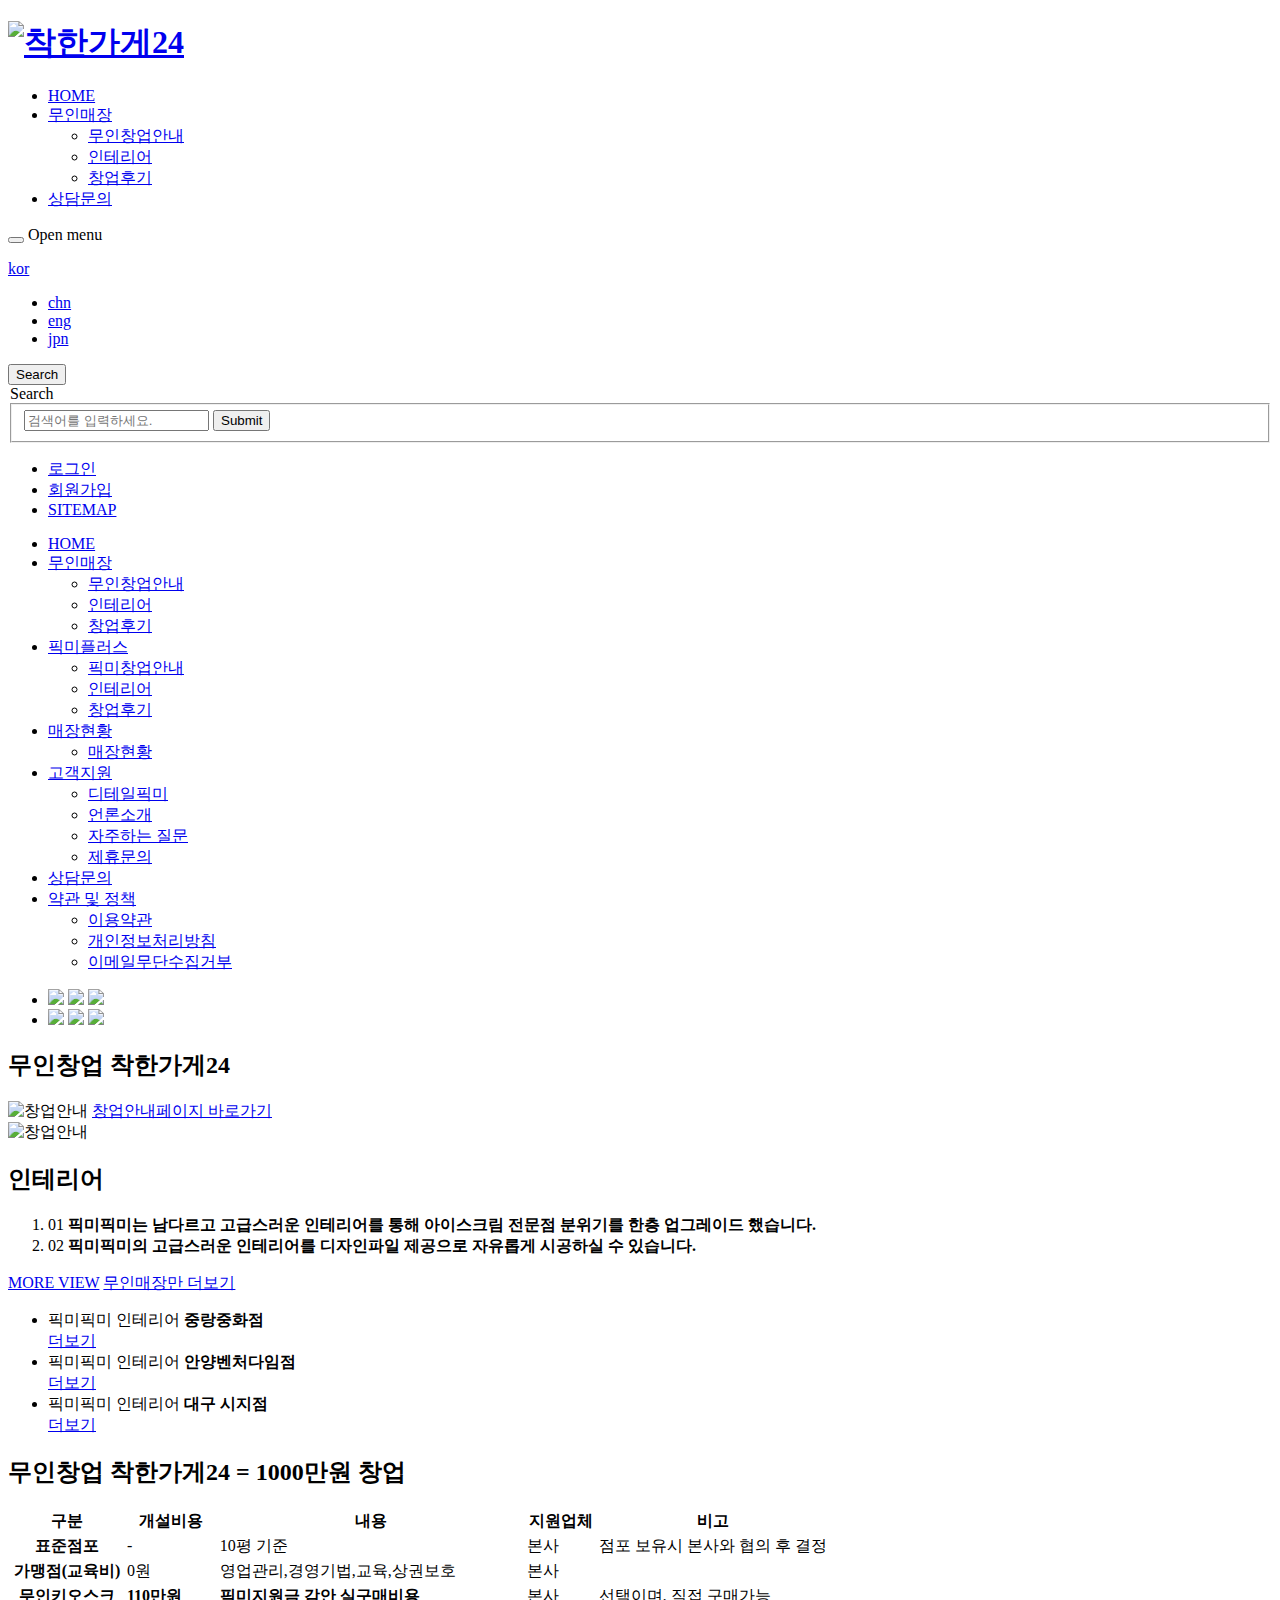
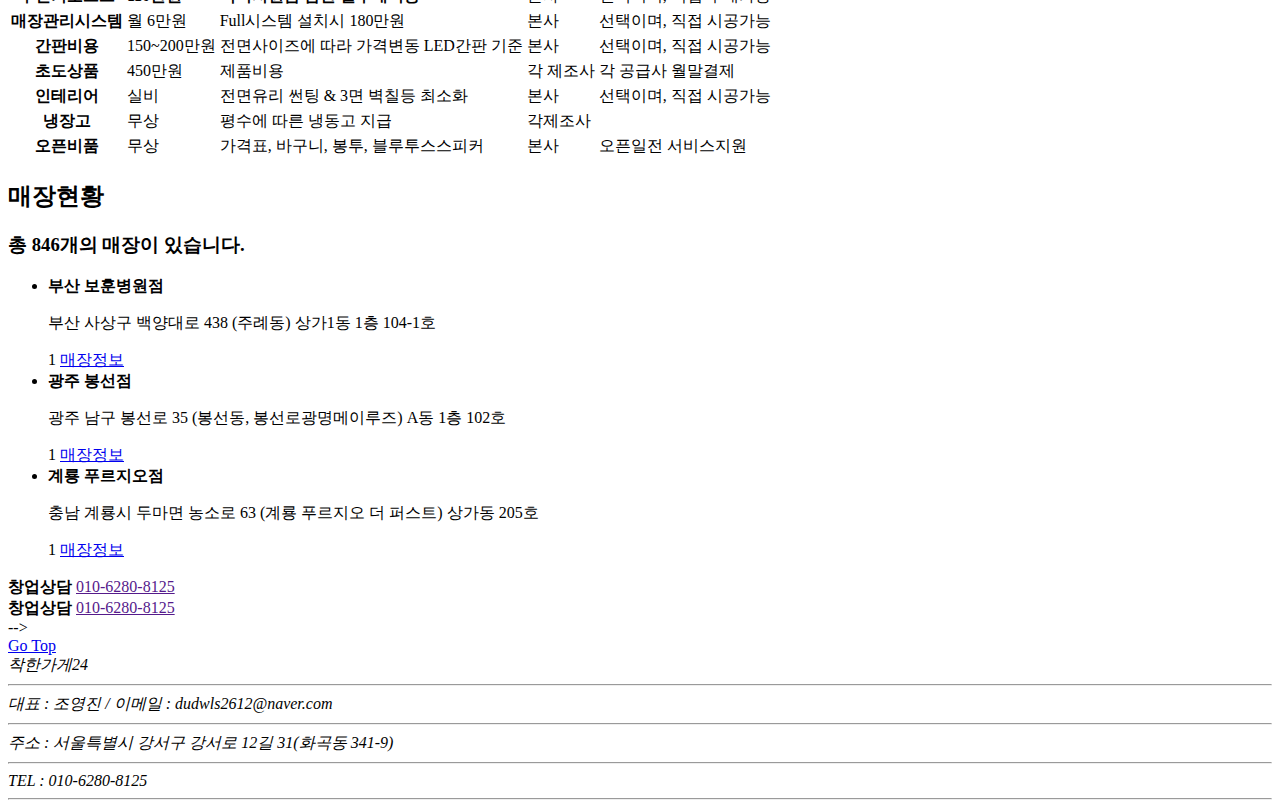
==== index.html @ 2c9baa4f "Add files via upload" ====
<!DOCTYPE html>
<html class="kor">
<head>
<title>착한가게24</title>
<meta name="description" content="착한가게24" />
<meta property="og:type" content="website" />
<meta property="og:title" content="착한가게24" />
<meta property="og:description" content="착한가게24" />
<meta property="og:url" content="http://webmaker21.net" />
<meta name="google-site-verification" content="">
<meta http-equiv="content-type" content="text/html; charset=UTF-8"/>
<!-- <meta http-equiv="X-UA-Compatible" content="IE=edge" /> -->
<!-- <meta name="format-detection" content="telephone=no" /> -->
<!-- <meta name="viewport" content="width=device-width, initial-scale=1, minimum-scale=1, maximum-scale=3, user-scalable=no"> -->
<link rel="stylesheet" type="text/css" href="/chackhan24/css/common.css" />
<link rel="stylesheet" type="text/css" href="/chackhan24/css/global.css" />
<link rel="stylesheet" type="text/css" href="/chackhan24/css/respond.css" />
<script type="text/javascript" src="/chackhan24/js/html5.js"></script>
<script type="text/javascript" src="/chackhan24/js/jquery.min.js"></script>
<script type="text/javascript" src="/chackhan24/js/global.js"></script>
<script type="text/javascript" src="/chackhan24/js/java.js"></script>
<!--[if lt IE 10]>
<script type="text/javascript" src="/js/placeholder.js"></script>
<![endif]-->
<script type="text/javascript" src="/chackhan24/js/sb_board.js"></script>
<script type="text/javascript" src="/chackhan24/js/web.util.js"></script>

<!-- language 처리 script (현재 언어와 호출 언어가 상이한 경우의 처리) -->
<script type="text/javascript">
var href = window.document.location.href;
var now_language = 'kor';
if(href.indexOf('http://')!=-1){
	var protocols = 'http://';
}
if(href.indexOf('https://')!=-1){
	var protocols = 'https://';
}
var domain = href.replace(protocols,'');
if(domain.indexOf('/')!=-1){
	domain = domain.substring(0,domain.indexOf('/'));
}

			if(href.indexOf(protocols + domain + "/chn/")!=-1){
				var call_language = "chn";
			}
		
			if(href.indexOf(protocols + domain + "/eng/")!=-1){
				var call_language = "eng";
			}
		
			if(href.indexOf(protocols + domain + "/kor/")!=-1){
				var call_language = "kor";
			}
		
			if(href.indexOf(protocols + domain + "/jpn/")!=-1){
				var call_language = "jpn";
			}
		if(call_language && now_language != call_language){
	if(href.indexOf('?')!=-1){
		window.document.location.href = href + '&language=' + call_language;
	}else{
		window.document.location.href = href + '?language=' + call_language;
	}
}
</script>
</head>
<body>

	<div id="wrap">
		<div id="_device_pc"></div>
<div id="_device_ta"></div>
<div id="_device_mo"></div>

<!--
PC,Mobile 공통 header
-->
<header id="header">
	<div class="inner">

		<!-- logo -->
		<a href="/" class="logo"><h1><img src="/chackhan24/img/logo3.png" alt="착한가게24"/></h1></a>

		<!-- gnb -->
		<ul id="gnb">
			<!--
주소/?laguage=가 kor인 경우 /company/aboutus => _subpage/kor/company/aboutus.php
주소/?laguage=가 eng인 경우 /company/aboutus => _subpage/eng/company/aboutus.php
-->
<li class="active">
	<a href="/">HOME</a>
</li>

<li class="">
	<a href="/chackhan24/manless/startup1.html">무인매장</a>
	<ul>
		<li class=""><a href="/chackhan24/manless/startup1.html">무인창업안내</a></li>
		<li class=""><a href="/chackhan24/board/interior1?ca=무인창업">인테리어</a></li>
		<li class=""><a href="/chackhan24/board/review1?ca=무인창업">창업후기</a></li>
	</ul>
</li>

<li class=" cs">
	<a href="/customer/inquiry">상담문의</a>
</li>
		</ul>

		<!-- tnb -->
		<ul id="tnb" style="display: none;">
						<li><a href="/member/login">로그인</a></li>
			<li><a href="/member/join">회원가입</a></li>
			            <li><a href="#" data-ajaxpop="/popup/sitemap">SITEMAP</a></li>
		</ul>

		<!-- language select -->
		<div id="hd-lan" style="display: none;">
			<a href="#">kor</a>
			<ul>
								<li><a href="/?language=chn">chn</a></li>
								<li><a href="/?language=eng">eng</a></li>
								<li><a href="/?language=jpn">jpn</a></li>
							</ul>
		</div>

		<!-- search -->
		<div id="hd-sch" style="display: none;">
			<button type="button" class="btn">Search</button>
			<form action="">
				<legend>Search</legend>
				<fieldset>
					<input type="text" class="inp" name="" id="" placeholder="검색어를 입력하세요." />
					<button type="submit" class="sbm">Submit</button>
				</fieldset>
			</form>
		</div>

		<!-- slide button -->
        <div id="slide-btn">
			<button><span></span></button>
			Open menu
		</div>

	</div>
</header>
<div id="drdw"><ul class="inner"></ul></div>


<!--
Mobile 햄버거메뉴
-->
<div id="slide-menu">
	<div class="tit">

		<!-- language select -->
		<div id="hd-lan-mo">
			<a href="#">kor</a>
			<ul>
								<li><a href="/?language=chn">chn</a></li>
								<li><a href="/?language=eng">eng</a></li>
								<li><a href="/?language=jpn">jpn</a></li>
							</ul>
		</div>

		<!-- search -->
		<div id="hd-sch-mo">
			<button type="button" class="btn">Search</button>
			<form action="">
				<legend>Search</legend>
				<fieldset>
					<input type="text" class="inp" name="" id="" placeholder="검색어를 입력하세요." />
					<button type="submit" class="sbm">Submit</button>
				</fieldset>
			</form>
		</div>
		<a href="#" id="slide-close"></a>

	</div>

	<!-- tnb -->
	<ul id="tnb-mo">
				<li><a href="/member/login">로그인</a></li>
		<li><a href="/member/join">회원가입</a></li>
		        <li><a href="#" data-ajaxpop="/popup/sitemap">SITEMAP</a></li>
	</ul>

	<!-- gnb -->
	<ul id="gnb-mo">
		<!--
주소/?laguage=가 kor인 경우 /company/aboutus => _subpage/kor/company/aboutus.php
주소/?laguage=가 eng인 경우 /company/aboutus => _subpage/eng/company/aboutus.php
-->
<li class="active">
	<a href="/">HOME</a>
</li>

<li class="">
	<a href="/manless/startup1">무인매장</a>
	<ul>
		<li class=""><a href="/manless/startup1">무인창업안내</a></li>
		<li class=""><a href="/board/interior1?ca=무인창업">인테리어</a></li>
		<li class=""><a href="/board/review1?ca=무인창업">창업후기</a></li>
	</ul>
</li>

<li class="">
	<a href="/pickme/startup2_2">픽미플러스</a>
	<ul>
		<li class=""><a href="/pickme/startup2_2">픽미창업안내</a></li>
		<li class=""><a href="/board/interior2?ca=픽미강점">인테리어</a></li>
		<li class=""><a href="/board/review2?ca=픽미강점">창업후기</a></li>
	</ul>
</li>

<li class="">
	<a href="/store/store">매장현황</a>
	<ul>
		<li class=""><a href="/store/store">매장현황</a></li>
	</ul>
</li>

<li class="">
	<a href="/board/detail">고객지원</a>
	<ul>
		<li class=""><a href="/board/detail">디테일픽미</a></li>
		<li class=""><a href="/board/media">언론소개</a></li>
		<li class=""><a href="/board/faq">자주하는 질문</a></li>
		<li class=""><a href="/board/partner">제휴문의</a></li>
	</ul>
</li>
<li class=" cs">
	<a href="/customer/inquiry">상담문의</a>
</li>

<li class=" hidden-gnb">
	<a href="/doc/policy">약관 및 정책</a>
	<ul>
		<li class=""><a href="/doc/policy">이용약관</a></li>
		<li class=""><a href="/doc/private">개인정보처리방침</a></li>
		<li class=""><a href="/doc/antiemail">이메일무단수집거부</a></li>
	</ul>
</li>
	</ul>
</div>
<div id="slide-bg"></div>

		<section id="main">
			<div id="content">
<style>
/* html {overflow: hidden;} */
</style>

<div id="mainWrap">



	<div class="section visual">
		<ul class="roll">
						<li>
				<a href="" target="_blank" class="__pc"><img src="http://i-pickme.co.kr/superboard/data/banner/2020031613445215843338923400.jpg" /></a>
				<a href="" target="_blank" class="__ta"><img src="http://i-pickme.co.kr/superboard/data/banner/2020031613445215843338923400.jpg" /></a>
				<a href="" target="_blank" class="__mo"><img src="http://i-pickme.co.kr/superboard/data/banner/2020031819522915845287498553_mo.jpg" /></a>
			</li>
						<li>
				<a href="" target="_blank" class="__pc"><img src="http://i-pickme.co.kr/superboard/data/banner/2020031614261415843363743909.jpg" /></a>
				<a href="" target="_blank" class="__ta"><img src="http://i-pickme.co.kr/superboard/data/banner/2020031614261415843363743909.jpg" /></a>
				<a href="" target="_blank" class="__mo"><img src="http://i-pickme.co.kr/superboard/data/banner/2020031819524215845287620679_mo.jpg" /></a>
			</li>
					</ul>
<!-- 		<span class="vis-scr"><img src="/images/main/vis-scroll.png"></span> -->
	</div>

	<section class="section main1">
		<div class="inner">
			<h2 class="main_tit1">무인창업 착한가게24</h2>
<!-- 			<p>985호점이상 매장이 무인 키오스크 설치 매장으로, 운영 노하우와 비용에 있어서 가장 합리적인 운영이 가능합니다.</p> -->
			<div class="con">
				<div class="left">
					<img src="/images/main/main1-img01.png" alt="창업안내">
					<a href="/manless/startup1">창업안내페이지 바로가기</a>
				</div>
				<img src="/images/main/main1-img02.png" alt="창업안내" class="right">
			</div>
		</div>
	</section>

<!-- 	<section class="section main2"> -->
<!-- 		<div class="inner"> -->
<!-- 			<h2 class="main_tit1">무인운영 매장 리뷰 영상</h2> -->
<!-- 			<p>무인 시스템으로 운영되는 픽미픽미를 영상으로 소개합니다.</p> -->
<!-- 			<div class="video"> -->
<!-- 				<iframe src="https://www.youtube.com/embed/ozKjiKqcy8o" frameborder="0" allow="accelerometer; autoplay; encrypted-media; gyroscope; picture-in-picture" allowfullscreen></iframe> -->
<!-- 			</div> -->
<!-- 		</div> -->
<!-- 	</section> -->

	<!-- <section class="section main3">
		<div class="inner">
			<a href="/pickme/startup2_2" class="__pc"><img src="/images/main/main3-img01.png" alt="픽미플러스"></a>
			<a href="/pickme/startup2_2" class="__ta"><img src="/images/main/main3-img01.png" alt="픽미플러스"></a>
			<a href="/pickme/startup2_2" class="__mo"><img src="/images/main/main3-img01-mo.jpg" alt="픽미플러스"></a>
		</div>
	</section> -->


		<section class="section main4">
		<div class="inner">
			<h2 class="main_tit1">인테리어</h2>
			<div class="list">
				<ol>
					<li>
						<span>01</span>
						<strong>픽미픽미는 남다르고 고급스러운 인테리어를 통해 아이스크림 전문점 분위기를 한층 업그레이드 했습니다.</strong>
					</li>
					<li>
						<span>02</span>
						<strong>픽미픽미의 고급스러운 인테리어를 디자인파일 제공으로 자유롭게 시공하실 수 있습니다.</strong>
					</li>
				</ol>
			</div>
			<div class="link">
				<a href="/board/interior2?ca=픽미강점" class="orange">MORE VIEW</a>
				<a href="/board/interior1?ca=무인창업">무인매장만 더보기</a>
			</div>
			<div class="roll_wrap">
				<ul class="roll">
									<li>
<!-- 						<div class="img" style="background-image: url(http://i-pickme.co.kr/superboard/data/board/interior/3659962167_Iel5oMBA_cc68e9f91bced2274aeea555a05ac482ddf9d8a4.jpg);"></div> -->
						<div class="cover">
							<div class="con">
								<span>픽미픽미 인테리어</span>
								<strong>중랑중화점</strong>
								<img src="/images/main/more-icon01.png" alt="">
							</div>
						</div>
						<a href="/board/interior1?viewMode=view&idx=49&ca=무인창업">더보기</a>
					</li>
									<li>
<!-- 						<div class="img" style="background-image: url(http://i-pickme.co.kr/superboard/data/board/interior/3659962167_kWV1efab_f566180285c9580cbe04919c104831431c5ae0a5.jpg);"></div> -->
						<div class="cover">
							<div class="con">
								<span>픽미픽미 인테리어</span>
								<strong>안양벤처다임점</strong>
								<img src="/images/main/more-icon01.png" alt="">
							</div>
						</div>
						<a href="/board/interior1?viewMode=view&idx=48&ca=무인창업">더보기</a>
					</li>
									<li>
<!-- 						<div class="img" style="background-image: url(http://i-pickme.co.kr/superboard/data/board/interior/2106404499_9gaVwEey_3d57a30b4cc50168db6a789976f27afb2c4e95e3.jpg);"></div> -->
						<div class="cover">
							<div class="con">
								<span>픽미픽미 인테리어</span>
								<strong>대구 시지점</strong>
								<img src="/images/main/more-icon01.png" alt="">
							</div>
						</div>
						<a href="/board/interior1?viewMode=view&idx=47&ca=무인창업">더보기</a>
					</li>
				</ul>
			</div>
		</div>
	</section>


	<!-- <section class="section main10">
		<div class="inner2">
            <img src="/images/main/sec8-cen-lef1.png" class="img img1" />
            <img src="/images/main/sec8-cen-lef2.png" class="img img2" />
            <img src="/images/main/sec8-cen-lef3.png" class="img img3" />
            <img src="/images/main/sec8-cen-rig1.png" class="img img4" />
            <img src="/images/main/sec8-cen-rig2.png" class="img img5" />
            <img src="/images/main/sec8-cen-rig3.png" class="img img6" />

            <img src="/images/main/sec8-cen-logo.png" class="logo" />

        </div>
	</section> -->


	<!-- <section class="section main5">
		<div class="inner">
			<h2 class="main_tit1">합리적인 창업자의 선택 "스마트픽미"</h2>
			<p>가맹비 NO! 로얄티 NO!</p>
			<img src="/images/main/main5-img01.png" alt="픽미픽미를 선택해야 하는 이유" class="__pc">
			<img src="/images/main/main5-img01.png" alt="픽미픽미를 선택해야 하는 이유" class="__ta">
			<img src="/images/main/main5-img01-mo.png" alt="픽미픽미를 선택해야 하는 이유" class="__mo">
		</div>
	</section> -->

	<section class="section main12">
		<div class="inner">
			<h2 class="main_tit1">무인창업 착한가게24 = 1000만원 창업</h2>
<!--             <p>“1000호점 오픈으로 검증된 창업비”</p> -->
            <table class="sub_table1 red">
                <thead>
                    <tr>
                        <th>구분</th>
                        <th>개설비용</th>
                        <th>내용</th>
                        <th>지원업체</th>
                        <th>비고</th>
                    </tr>
                </thead>
                <tbody>
                    <tr>
                        <th>표준점포</th>
                        <td>-</td>
                        <td>10평 기준</td>
                        <td>본사</td>
                        <td>점포 보유시 본사와 협의 후 결정</td>
                    </tr>
                    <tr>
                        <th>가맹점(교육비)</th>
                        <td>0원</td>
                        <td>영업관리,경영기법,교육,상권보호</td>
                        <td>본사</td>
                        <td></td>
                    </tr>
                    <tr>
                        <th>무인키오스크</th>
                        <td><strong>110만원</strong></td>
                        <td><strong>픽미지원금 감안 실구매비용</strong></td>
                        <td>본사</td>
                        <td>선택이며, 직접 구매가능</td>
                    </tr>
                    <tr>
                        <th>매장관리시스템</th>
                        <td>월 6만원</td>
                        <td>Full시스템 설치시 180만원</td>
                        <td>본사</td>
                        <td>선택이며, 직접 시공가능</td>
                    </tr>
                    <tr>
                        <th>간판비용</th>
                        <td>150~200만원</td>
                        <td>전면사이즈에 따라 가격변동 LED간판 기준</td>
                        <td>본사</td>
                        <td>선택이며, 직접 시공가능</td>
                    </tr>
                    <tr>
                        <th>초도상품</th>
                        <td>450만원</td>
                        <td>제품비용</td>
                        <td>각 제조사</td>
                        <td>각 공급사 월말결제</td>
                    </tr>
                    <tr>
                        <th>인테리어</th>
                        <td>실비</td>
                        <td>전면유리 썬팅 & 3면 벽칠등  최소화</td>
                        <td>본사</td>
                        <td>선택이며, 직접 시공가능</td>
                    </tr>
                    <tr>
                        <th>냉장고</th>
                        <td>무상</td>
                        <td>평수에 따른 냉동고 지급</td>
                        <td>각제조사</td>
                        <td></td>
                    </tr>
                    <!-- <tr>
                        <th>오픈패키지</th>
                        <td>80만원</td>
                        <td colspan="3">행사제품 2400개 지원,  안내배너,  바구니, 봉투, 블로그홍보</td>
                    </tr> -->
                    <tr>
                        <th>오픈비품</th>
                        <td>무상</td>
                        <td>가격표, 바구니, 봉투, 블루투스스피커</td>
                        <td>본사</td>
                        <td>오픈일전 서비스지원</td>
                    </tr>
                </tbody>
            </table>
		</div>
	</section>

	<!--
	<section class="section main6">
		<div class="inner">
			<h2 class="main_tit1">이유 있는 결과</h2>
			<p>픽미픽미는 정밀하고 정확한 상권분석을 통하여 최적의 매장 위치와 경영 노하우를 컨설팅해드립니다. </p>
			<img src="/images/main/main6-img01.png" alt="픽미픽미를 선택해야 하는 이유" class="__pc">
			<img src="/images/main/main6-img01.png" alt="픽미픽미를 선택해야 하는 이유" class="__ta">
			<img src="/images/main/main6-img01-mo.png" alt="픽미픽미를 선택해야 하는 이유" class="__mo">
			<h3>“ 아이스크림 할인점 창업 누구나 할 수 있지만 아무데서나 하면 안됩니다. ”</h3>
		</div>
	</section>
	-->

	
<!-- 	<section class="section main7"> -->
<!-- 		<div class="inner"> -->
<!-- 			<h2 class="main_tit1">창업후기</h2> -->
<!-- 			<p>착한가게 함께 성공 창업을 이룬 점주님들의 100% 실제 창업 후기를 지금 바로 확인하세요!</p> -->
<!-- 			<div class="roll_wrap"> -->
<!-- 				<ul class="roll"> -->
<!-- 									<li> -->
<!-- 						<div class="img" style="background-image: url(https://img.youtube.com/vi/6KV1dM184F4/hqdefault.jpg);"></div> -->
<!-- 						<strong> -->
<!-- 												</strong> -->
<!-- 						<span>인천가좌점</span> -->
<!-- 						<a href="/board/review2?viewMode=view&idx=10&ca=픽미강점">더보기</a> -->
<!-- 					</li> -->
<!-- 									<li> -->
<!-- 						<div class="img" style="background-image: url(https://img.youtube.com/vi/RYdNqe60laQ/hqdefault.jpg);"></div> -->
<!-- 						<strong> -->
<!-- 												</strong> -->
<!-- 						<span>오산현미마을점</span> -->
<!-- 						<a href="/board/review2?viewMode=view&idx=9&ca=픽미강점">더보기</a> -->
<!-- 					</li> -->
<!-- 									<li> -->
<!-- 						<div class="img" style="background-image: url(https://img.youtube.com/vi/kytCYiPVoZ4/hqdefault.jpg);"></div> -->
<!-- 						<strong> -->
<!-- 												</strong> -->
<!-- 						<span>인천옥련점</span> -->
<!-- 						<a href="/board/review1?viewMode=view&idx=8&ca=무인창업">더보기</a> -->
<!-- 					</li> -->
<!-- 									<li> -->
<!-- 						<div class="img" style="background-image: url(https://img.youtube.com/vi/t1NXegYSSDw/hqdefault.jpg);"></div> -->
<!-- 						<strong> -->
<!-- 												</strong> -->
<!-- 						<span>안산 초지점</span> -->
<!-- 						<a href="/board/review1?viewMode=view&idx=7&ca=무인창업">더보기</a> -->
<!-- 					</li> -->
<!-- 									<li> -->
<!-- 						<div class="img" style="background-image: url(https://img.youtube.com/vi/OuXM5rqc5oA/hqdefault.jpg);"></div> -->
<!-- 						<strong> -->
<!-- 												</strong> -->
<!-- 						<span>남양주 다산점</span> -->
<!-- 						<a href="/board/review1?viewMode=view&idx=6&ca=무인창업">더보기</a> -->
<!-- 					</li> -->
<!-- 									<li> -->
<!-- 						<div class="img" style="background-image: url(https://img.youtube.com/vi/KBtBzxric5U/hqdefault.jpg);"></div> -->
<!-- 						<strong> -->
						

<!-- &nbsp;						</strong> -->
<!-- 						<span>고양 라페스타점</span> -->
<!-- 						<a href="/board/review2?viewMode=view&idx=3&ca=픽미강점">더보기</a> -->
<!-- 					</li> -->
<!-- 								</ul> -->
<!-- 			</div> -->
<!-- 			<div class="link"> -->
<!-- 				<a href="/board/review2?ca=픽미강점" class="green">MORE VIEW</a> -->
<!-- 				<a href="/board/review1?ca=무인창업">무인매장만 더보기</a> -->
<!-- 			</div> -->
<!-- 		</div> -->
<!-- 	</section> -->

	<section class="section main9">
		<div class="inner">
			<h2 class="main_tit1">매장현황</h2>
			<div class="main_store">
				<div id="map"></div>
				<div class="info">
					<h3>총 <strong>846</strong>개의 매장이 있습니다.</h3>
					<ul>
						<li>
							<strong class="tit">부산 보훈병원점</strong>
							<p class="add">부산 사상구 백양대로 438  (주례동) 상가1동 1층 104-1호</p>
							<span class="tel">1</span>
							<a href="/store/store?viewMode=view&idx=874">매장정보</a>
						</li>
											<li>
							<strong class="tit">광주 봉선점</strong>
							<p class="add">광주 남구 봉선로 35  (봉선동, 봉선로광명메이루즈) A동 1층 102호</p>
							<span class="tel">1</span>
							<a href="/store/store?viewMode=view&idx=863">매장정보</a>
						</li>
											<li>
							<strong class="tit">계룡 푸르지오점</strong>
							<p class="add">충남 계룡시 두마면 농소로 63  (계룡 푸르지오 더 퍼스트) 상가동 205호</p>
							<span class="tel">1</span>
							<a href="/store/store?viewMode=view&idx=862">매장정보</a>
						</li>
					</ul>
				</div>
			</div>
		</div>
	</section>
	<section class="section main_foot">

		<div class="main_cs">
			<div class="tel_wrap">
				<div class="tel1">
					<strong>창업상담</strong>
				 <a href="">010-6280-8125</a>

				</div>
<!-- 				<div class="tel1"> -->
<!-- 					<span style="margin-left: 0;"><img src="/images/main/tel-icon02.png" alt="전화연결 가능합니다.">전화번호 클릭 시 전화연결 가능합니다.</span> -->
<!-- 				</div> -->
			</div>
		</div>

		<!-- 창업문의 모바일 버전 -->
		<div class="main_cs_m">
			<div class="tel1">
				<strong>창업상담</strong>
				 <a href="">010-6280-8125</a>
			</div>
<!-- 			<div class="tel2"> -->
<!-- 				<a href="tel:010-8886-2566"><img src="/images/main/main_cs-icon01.png" alt="전화">010-8886-2566</a><br>
<!-- 				<a href="tel:010-6407-0974"><img src="/images/main/main_cs-icon01.png" alt="전화">010-6407-0974</a><br> -->
<!-- 				<a href="tel:010-6356-6606"><img src="/images/main/main_cs-icon01.png" alt="전화">010-6356-6606</a> --> -->
<!-- 				<span class="info"><img src="/images/main/tel-icon02.png" alt="전화연결 가능합니다.">전화번호 클릭 시<br /> 전화연결 가능합니다.</span> -->
<!-- 			</div> -->

		</div>
		<!-- s:footer -->
		<footer id="footer">
	<div class="fnbWrap">
		<div class="inner">

			<!-- fnb -->
			<ul id="fnb" style="display: none;">
				<li><a href="/company/aboutus">회사소개</a></li>
				<li><a href="/company/location">찾아오시는길</a></li>
								<li><a href="/doc/policy">이용약관</a></li>
				<li><a href="/doc/private">개인정보처리방침</a></li>
				<li><a href="/doc/antiemail">이메일무단수집거부</a></li>
							</ul>

			<!-- body top button -->
			<a href="#" id="gotop">Go Top</a>

		</div>
	</div>
	<div class="ftWrap">

		<!-- address -->
		<address>
			
				착한가게24<hr>대표 : 조영진 / 이메일 : dudwls2612@naver.com<hr />

            	주소 : 서울특별시 강서구 강서로 12길 31(화곡동 341-9)<hr />
            	TEL : 010-6280-8125<hr />
<!-- 			<span class="copyright">COPYRIGHT(C) 픽미픽미아이스. ALL RIGHT RESERVED.</span> -->
		</address>

        <!-- SNS Channels (지우지 마세요. 관리페이지에서 설정한 경우에만 자동 노출)-->
        
		<!-- family site -->
		<div id="ft-fam" style="display: none;">
			<a href="#">Family site</a>
			<ul>
				<li><a href="#" target="_blank">Naver</a></li>
				<li><a href="#" target="_blank">Daum</a></li>
			</ul>
		</div>

	</div>
</footer>

<script type="text/javascript">
function setCookie( name, value, expirehours ) {
	var todayDate = new Date();
	todayDate.setHours( todayDate.getHours() + expirehours );
	document.cookie = name + "=" + escape( value ) + "; path=/; expires=" + todayDate.toGMTString() + ";"
}
function getCookie( name ){
	var nameOfCookie = name + "=";
	var x = 0;
	while ( x <= document.cookie.length ){
		var y = (x+nameOfCookie.length);
		if ( document.cookie.substring( x, y ) == nameOfCookie ){
			if ( (endOfCookie=document.cookie.indexOf( ";", y )) == -1 )
				endOfCookie = document.cookie.length;
			return unescape( document.cookie.substring( y, endOfCookie ) );
		}
		x = document.cookie.indexOf( " ", x ) + 1;
		if ( x == 0 )
			break;
	}
	return "";
}
</script>
			<script type="text/javascript">
			function closeWin4(val) {
				if(val==1){
					if ( document.sp_popup_form4.chkbox.checked ){
						setCookie( "ncookie4", "done" , 24 );
					}
				}
				document.getElementById("sp_popup4").style.display = "none";
			}
			</script>


			<script type="text/javascript">
			cookiedata = document.cookie;
			if ( cookiedata.indexOf("ncookie4=done") < 0 ){
				document.getElementById("sp_popup4").style.display = "block";
			} else {
				document.getElementById("sp_popup4").style.display = "none";
			}
			</script>
				<!-- e:footer -->
	</section>
</div>
<script type="text/javascript" src="//dapi.kakao.com/v2/maps/sdk.js?appkey=879773c7f2e0a1f2ebe4758c23c13381"></script>
<script type="text/javascript" src="../js/fullpage.js"></script>
<script type="text/javascript">
// var MAP	= {
// 	container: document.getElementById('map'),
// 	option: {
// 		center: new kakao.maps.LatLng(37.562076855214656, 126.98442596608652),
// 		level: 10
// 	},
// 	data: [{"content":"<div>\ubd80\uc0b0 \ubcf4\ud6c8\ubcd1\uc6d0\uc810<\/div>","latlng":{"lat":"35.1528274718528","lng":"129.004065890194"}},{"content":"<div>\ubd80\uc0b0 \uc11c\uba74\uc810<\/div>","latlng":{"lat":"35.1589439601141","lng":"129.054020354619"}},{"content":"<div>\ucc9c\uc548 \uc9c1\uc0b0\uc810<\/div>","latlng":{"lat":"36.8941672547389","lng":"127.138579822439"}},{"content":"<div>\ubd80\uc0b0 \uae08\uc735\ub2e8\uc9c0\uc810<\/div>","latlng":{"lat":"35.1479445906422","lng":"129.067359474022"}},{"content":"<div>\ubd80\uc0b0 \uc218\uc815\uc810<\/div>","latlng":{"lat":"35.1300223009931","lng":"129.043770205304"}},{"content":"<div>\uc774\ucc9c \ubd80\ubc1c\uc810<\/div>","latlng":{"lat":"37.2544150114979","lng":"127.492548778065"}},{"content":"<div>\uacc4\uc0b0 \ubd80\ud604\ucd08\uc810<\/div>","latlng":{"lat":"37.5357307993179","lng":"126.730583387904"}},{"content":"<div>\uc6b8\uc0b0 \uc54c\uc564\ub514\uc810<\/div>","latlng":{"lat":"35.5268620534514","lng":"129.332853346663"}},{"content":"<div>\ubd80\uc0b0 \ub3d9\uc131\ub85c\uc810<\/div>","latlng":{"lat":"35.1614426376704","lng":"129.066155269009"}},{"content":"<div>\uc544\uc0b0 \uc120\ubb38\ub300\uc810<\/div>","latlng":{"lat":"36.7969388288041","lng":"127.081887488809"}},{"content":"<div>\uad11\uc8fc \ubd09\uc120\uc810<\/div>","latlng":{"lat":"35.1301008861633","lng":"126.90380340848"}},{"content":"<div>\uacc4\ub8e1 \ud478\ub974\uc9c0\uc624\uc810<\/div>","latlng":{"lat":"36.2611423898674","lng":"127.258842809808"}},{"content":"<div>\ub300\uc804 \uad00\uc800\uc810<\/div>","latlng":{"lat":"36.2993125167428","lng":"127.339766893974"}},{"content":"<div>\ud3c9\ud0dd \uace0\ub355\uc810<\/div>","latlng":{"lat":"37.0413799720032","lng":"127.048200599707"}},{"content":"<div>\uc131\uc2e0\uc5ec\ub300\uc810<\/div>","latlng":{"lat":"37.58996973181","lng":"127.018234871456"}},{"content":"<div>\ud5a5\ub0a8 \uc11c\ubd09\ub9c8\uc744\uc810<\/div>","latlng":{"lat":"37.1192127107664","lng":"126.912473737255"}},{"content":"<div>\uacbd\uc8fc \uc678\ub3d9\uc810<\/div>","latlng":{"lat":"35.7134816593748","lng":"129.324592297925"}},{"content":"<div>\uad00\uc545 \ub09c\ud5a5\uc810<\/div>","latlng":{"lat":"37.4602221608432","lng":"126.919326648265"}},{"content":"<div>\uc6d0\uc8fc \ud765\uc5c5\uc810<\/div>","latlng":{"lat":"37.3021640429569","lng":"127.919466043479"}},{"content":"<div>\uacf5\ub989\uae30\ucc3b\uae38\uc810<\/div>","latlng":{"lat":"37.6204821190556","lng":"127.07752382774"}},{"content":"<div>\ud64d\ucc9c \ud654\ucd0c\uc810<\/div>","latlng":{"lat":"37.7700860282808","lng":"127.96626646635"}},{"content":"<div>\uad11\uc8fc \uacbd\uc548\uc810<\/div>","latlng":{"lat":"37.4130109170272","lng":"127.25568825889"}},{"content":"<div>\ud558\ub2e8 \ub3d9\uc544\ub300\uc810<\/div>","latlng":{"lat":"35.1109942607637","lng":"128.965050724768"}},{"content":"<div>DMC\ud30c\ud06c\ubdf0\uc790\uc774<\/div>","latlng":{"lat":"37.5744203632344","lng":"126.917897379411"}},{"content":"<div>\uc2e0\uc548 \uc9c0\ub3c4\uc810<\/div>","latlng":{"lat":"35.0594794787364","lng":"126.207174049832"}},{"content":"<div>\ubd80\uc0b0 \uc624\uc2dc\uac8c\ub85c\uc810<\/div>","latlng":{"lat":"35.2211571107892","lng":"129.087653059224"}},{"content":"<div>\uc778\ucc9c \ub9cc\uc218\uc5ed\uc810<\/div>","latlng":{"lat":"37.45398639244","lng":"126.730236502899"}},{"content":"<div>\ubd80\uc0b0 \uc8fc\ub8402\ud638\uc810<\/div>","latlng":{"lat":"35.1500657912311","lng":"129.012839251436"}},{"content":"<div>\ub3d9\ud0c4 \ub178\uc791\uc810<\/div>","latlng":{"lat":"37.1958026525154","lng":"127.079470130354"}},{"content":"<div>\ud3c9\ud0dd \uc6a9\uc774\uc810<\/div>","latlng":{"lat":"37.0022907006156","lng":"127.142235798338"}},{"content":"<div>\ubd80\uc0b0 \uad6c\ud3ec2\ud638\uc810<\/div>","latlng":{"lat":"35.2074458840057","lng":"129.000844183575"}},{"content":"<div>\uc6b8\uc0b0 \ub3d9\uad6c\uc810<\/div>","latlng":{"lat":"35.5223944024553","lng":"129.430823316761"}},{"content":"<div>\uae30\uc7a5 \ud574\ube5b\ub85c\uc810<\/div>","latlng":{"lat":"35.2605562287939","lng":"129.222965943202"}},{"content":"<div>\ub4f1\ucd0c \ub2a5\uc548\uacf5\uc6d0\uc810<\/div>","latlng":{"lat":"37.5465721846655","lng":"126.859801999736"}},{"content":"<div>\uc2e0\uc6d4 \ub4dc\ub9bc\uacf5\uc6d0\uc810<\/div>","latlng":{"lat":"37.5268829696968","lng":"126.837952935256"}},{"content":"<div>\uc774\ucc9c \uc1a1\uc815\uc810<\/div>","latlng":{"lat":"37.2963088166902","lng":"127.436636599895"}},{"content":"<div>\ud3c9\ucd0c \uafc8\ub9c8\uc744\uc810<\/div>","latlng":{"lat":"37.3874958780359","lng":"126.967802210212"}},{"content":"<div>\ub300\uad6c \ub3d9\uc11c\ubcc0\uc810<\/div>","latlng":{"lat":"35.9204493187609","lng":"128.59638090662"}},{"content":"<div>\ub2e4\uc0b0 \uc2e0\ud654\uc810<\/div>","latlng":{"lat":"37.6249020825102","lng":"127.147250892643"}},{"content":"<div>\uc2dc\ud765 \uc740\ud589\uc810<\/div>","latlng":{"lat":"37.4346956494031","lng":"126.797491354317"}},{"content":"<div>\uc6a9\uc778 \ub2e8\uad6d\ub300\uc810<\/div>","latlng":{"lat":"37.3231164733807","lng":"127.124254987619"}},{"content":"<div>\ub9cc\uc218\uc5ec\uc911\uc810<\/div>","latlng":{"lat":"37.4595701619714","lng":"126.731634612857"}},{"content":"<div>\ubd80\uc0b0 \ub2e4\ub300\uc810<\/div>","latlng":{"lat":"35.0600898861304","lng":"128.970613009007"}},{"content":"<div>\uc911\uacc4 \ube0c\ub77c\uc6b4\uc2a4\ud1a4\uc810<\/div>","latlng":{"lat":"37.6398759609875","lng":"127.06428375943"}},{"content":"<div>\ud558\ub0a8 \ub355\ud48d\uc810<\/div>","latlng":{"lat":"37.5526021807686","lng":"127.19947133486"}},{"content":"<div>\uc624\uc0b0 \uae08\uc554\uc810<\/div>","latlng":{"lat":"37.1747457399083","lng":"127.051204084347"}},{"content":"<div>\uad6c\ub85c 1\ud638\uc810<\/div>","latlng":{"lat":"37.4855266033333","lng":"126.887600222169"}},{"content":"<div>\ubd80\ucc9c \uc2ec\uace1\uc810<\/div>","latlng":{"lat":"37.4897125164759","lng":"126.774085543654"}},{"content":"<div>\ubd80\uc0b0 \ubc18\uc5ec\uc810<\/div>","latlng":{"lat":"35.1968575375307","lng":"129.131129862998"}},{"content":"<div>\ubd80\uc0b0 \uad6c\ud3ec\uc810<\/div>","latlng":{"lat":"35.2058403197691","lng":"129.009810707329"}},{"content":"<div>\ubd80\ud3c9\uc2dc\uc7a5\uc810<\/div>","latlng":{"lat":"37.4989931516404","lng":"126.719563397308"}},{"content":"<div>\ud654\ucc9c \uc0c1\uc11c\uc810<\/div>","latlng":{"lat":"38.2080007395498","lng":"127.662636845251"}},{"content":"<div>\ub098\uc8fc \ub300\ud638\uc810<\/div>","latlng":{"lat":"35.0423451180057","lng":"126.71698456751"}},{"content":"<div>\ubd80\uc0b0\uc9c4 \uac1c\uae08\uc810<\/div>","latlng":{"lat":"35.1519484206825","lng":"129.017800693231"}},{"content":"<div>\uad11\uc8fc \ud3c9\ub3d9\uc810<\/div>","latlng":{"lat":"35.1241106029326","lng":"126.770119650767"}},{"content":"<div>\uc0bc\uc1a1 \uc774\ud3b8\ud55c\uc810<\/div>","latlng":{"lat":"37.6486125857708","lng":"126.895795928553"}},{"content":"<div>\uad11\uc8fc \ud3c9\ub3d9\uc810<\/div>","latlng":{"lat":"35.1241106029326","lng":"126.770119650767"}},{"content":"<div>\uc548\uc0b0 \uc6d0\uace1\uc810<\/div>","latlng":{"lat":"37.3299973491151","lng":"126.794193720576"}},{"content":"<div>\ubd80\uc0b0 \uc77c\uad11\uc810<\/div>","latlng":{"lat":"35.2601639809322","lng":"129.220718936591"}},{"content":"<div>\uc6d0\uc8fc \uc77c\uc0b0\uadfc\ub9b0\uc810<\/div>","latlng":{"lat":"37.3486023933545","lng":"127.940201314174"}},{"content":"<div>\uc6d0\uc8fc \ub2e8\uacc4\uc8fc\uacf5\uc810<\/div>","latlng":{"lat":"37.3445695966864","lng":"127.937661510324"}},{"content":"<div>\uc608\uc0b0 \ud559\uc7ac\ub9c8\uc744\uc810<\/div>","latlng":{"lat":"36.6649621054407","lng":"126.680321281875"}},{"content":"<div>\uc758\uc655 \uc138\uc774\ube0c\uc810<\/div>","latlng":{"lat":"37.3857933027451","lng":"126.975720061417"}},{"content":"<div>\uc6b8\uc0b0 \uc120\uc554\ud638\uc218\uc810<\/div>","latlng":{"lat":"35.5213491882366","lng":"129.330230041789"}},{"content":"<div>\uc6cc\uc2dc\ud504\ub79c\ub4dc \uc624\ud559\uc810<\/div>","latlng":{"lat":"37.3085885519957","lng":"127.640340631031"}},{"content":"<div>\uc0c1\uc554 \ub204\ub9ac\uafc8\ubab0\uc810<\/div>","latlng":{"lat":"37.5794283422818","lng":"126.889782954548"}},{"content":"<div>\uc218\uc6d0 \ub9e4\uad50\uc810<\/div>","latlng":{"lat":"37.267677707283","lng":"127.016095618152"}},{"content":"<div>\ub3c4\ubd09 \ucc3d3\ub3d9\uc810<\/div>","latlng":{"lat":"37.6374396672084","lng":"127.040647781934"}},{"content":"<div>\ubb34\uc548 \ud330\ub9ac\uccb4\uc810<\/div>","latlng":{"lat":"34.9843867603008","lng":"126.471701918905"}},{"content":"<div>\ud64d\ucc9c \uc2e0\uc7a5\ub300\uc810<\/div>","latlng":{"lat":"37.691546053539","lng":"127.887125117391"}},{"content":"<div>\uc6d0\uc8fc \uc62c\ub9ac\ube0c\uac00\ub4e0\uc810<\/div>","latlng":{"lat":"37.3364073276967","lng":"127.92803352164"}},{"content":"<div>\ub300\uad6c \uc131\ub2f9\ud0c0\ucf54\uc810<\/div>","latlng":{"lat":"35.8461712366523","lng":"128.551011239167"}},{"content":"<div>\uc911\ub791 \uc911\ud654\uc5ed\uc810<\/div>","latlng":{"lat":"37.601436023493","lng":"127.078342964093"}},{"content":"<div>\uc2e0\ucd0c \uadf8\ub791\uc790\uc774\uc810<\/div>","latlng":{"lat":"37.5557638823443","lng":"126.943522522655"}},{"content":"<div>\ud3c9\ud0dd \uc548\uc911\uc810<\/div>","latlng":{"lat":"36.9868421324935","lng":"126.916719549355"}},{"content":"<div>\uc6d0\uc8fc \uc2e0\ub9bc\uc810<\/div>","latlng":{"lat":"37.2295458965494","lng":"128.081883460491"}},{"content":"<div>\ucda9\uc8fc \uc138\uc6d0\ud55c\uc544\ub984\uc810<\/div>","latlng":{"lat":"36.9844835370848","lng":"127.926834359043"}},{"content":"<div>\uc131\uc218 \ud61c\uc790\uc810<\/div>","latlng":{"lat":"37.5367759212708","lng":"127.057492321951"}},{"content":"<div>\uc9c4\uc8fc \uc2e0\uc548\uad6d\uc81c\uc810<\/div>","latlng":{"lat":"37.6374396672084","lng":"127.040647781934"}},{"content":"<div>\ud574\uc6b4\ub300 \uc911\ub3d9\uc810<\/div>","latlng":{"lat":"35.1634208771448","lng":"129.162452589329"}},{"content":"<div>\ub300\uad6c \uc2e0\ucc9c\uc810<\/div>","latlng":{"lat":"35.8744495582289","lng":"128.614644970669"}},{"content":"<div>\uc591\uc8fc \uace0\uc554\uc810<\/div>","latlng":{"lat":"37.8314446971122","lng":"127.066217692493"}},{"content":"<div>\ub300\uc804 \uc6d4\ud3c9\uc810<\/div>","latlng":{"lat":"36.3596269816617","lng":"127.373529117085"}},{"content":"<div>\ub3d9\ud0c4 \uc624\uc0b0\uc810<\/div>","latlng":{"lat":"37.2031678570961","lng":"127.096891334834"}},{"content":"<div>\ucda9\ubd81\ub300\uc810<\/div>","latlng":{"lat":"36.6327782753635","lng":"127.454076054456"}},{"content":"<div>\ub300\uad6c \ud14c\ud06c\ub178\uc810<\/div>","latlng":{"lat":"35.692802106198","lng":"128.455083258634"}},{"content":"<div>\ub0a8\uc591\uc8fc \uc624\ub0a8\uc2e0\uc77c\uc810<\/div>","latlng":{"lat":"37.6799453811839","lng":"127.211189837905"}},{"content":"<div>\ub300\uad6c \ub3c4\ub0a8\uc810<\/div>","latlng":{"lat":"35.9513770449537","lng":"128.58199626156"}},{"content":"<div>\ub9c8\ud3ec \ud569\uc815\uc810<\/div>","latlng":{"lat":"37.5517929085168","lng":"126.905132209152"}},{"content":"<div>\uc804\uc8fc \ub9cc\uc131\ucd08\uc810<\/div>","latlng":{"lat":"35.8356098991569","lng":"127.065322974538"}},{"content":"<div>\ubd80\uc0b0 \ub3d9\ub798\uc810<\/div>","latlng":{"lat":"35.2134029406134","lng":"129.077580917652"}},{"content":"<div>\ubd80\uc0b0 \uc8fc\ub8402\ud638\uc810<\/div>","latlng":{"lat":"35.1467439839809","lng":"129.009180665658"}},{"content":"<div>\ucd98\ucc9c \uad50\ub3d9\uc810<\/div>","latlng":{"lat":"37.8797205380161","lng":"127.736847546843"}},{"content":"<div>\uad11\uc8fc \uc6d4\uc0b0\uc810<\/div>","latlng":{"lat":"35.149647818896","lng":"126.896994869877"}},{"content":"<div>\uc21c\ucc9c \uc870\uace1\uc810<\/div>","latlng":{"lat":"34.9480090149855","lng":"127.500640768223"}},{"content":"<div>\uc6a9\uc778 \ub454\uc804\uc810<\/div>","latlng":{"lat":"37.2698720361181","lng":"127.217869075756"}},{"content":"<div>\ubbfc\ub77d \uc6b0\ubbf8\ub9b0\uc810<\/div>","latlng":{"lat":"37.7510275979317","lng":"127.113198111863"}},{"content":"<div>\ubd80\ucc9c \uc2e0\uc911\ub3d9\uc5ed\uc810<\/div>","latlng":{"lat":"37.5003692821981","lng":"126.775903253091"}},{"content":"<div>\uc6b8\uc0b0 \ucc9c\uc0c1\uc810<\/div>","latlng":{"lat":"35.5617291713679","lng":"129.229889622899"}},{"content":"<div>\uc6b8\uc0b0 \uc625\ub3d9\uc810<\/div>","latlng":{"lat":"35.5371921526277","lng":"129.284933943242"}},{"content":"<div>\uae40\ucc9c \uad50\ub3d9\uc810<\/div>","latlng":{"lat":"36.1420783253818","lng":"128.096408962175"}},{"content":"<div>\uad11\uc8fc \uc1a1\uc815\uc810<\/div>","latlng":{"lat":"35.1349514611854","lng":"126.798426020532"}},{"content":"<div>\uccad\uc8fc \uc0b0\ub0a8\uc810<\/div>","latlng":{"lat":"36.609212484609","lng":"127.469202775452"}},{"content":"<div>\uac04\uc11d \uc8fc\uc6d0\ucd08\uad50\uc810<\/div>","latlng":{"lat":"37.4637371823931","lng":"126.69836120647"}},{"content":"<div>\uc548\uc591 \ubc15\ub2ec\uc810<\/div>","latlng":{"lat":"37.403660013487","lng":"126.905640496782"}},{"content":"<div>\ucc9c\uc548 \uc8fc\uacf55\ub2e8\uc9c0\uc810<\/div>","latlng":{"lat":"36.8135590038046","lng":"127.138892200632"}},{"content":"<div>\uc740\ud3c9 \uc751\uc554\uc810<\/div>","latlng":{"lat":"37.5942983040792","lng":"126.919809890052"}},{"content":"<div>\ud310\uad50\uc810<\/div>","latlng":{"lat":"37.387601149519","lng":"127.092129067207"}},{"content":"<div>\uc591\uc0b0 \uc11d\uc0b0\uc810<\/div>","latlng":{"lat":"35.3195008388488","lng":"129.024708000258"}},{"content":"<div>\ucc9c\uc548 \ub450\uc815\uc810<\/div>","latlng":{"lat":"36.8296677690422","lng":"127.129879155815"}},{"content":"<div>\uad11\uc8fc \uac01\ud654\uc810<\/div>","latlng":{"lat":"35.1846258190341","lng":"126.929124487311"}},{"content":"<div>\uc774\ucc9c \ub77c\uc628\ud504\ub77c\uc774\ube57\uc810<\/div>","latlng":{"lat":"37.3000277738344","lng":"127.435621570283"}},{"content":"<div>\uccad\uc8fc \uc624\ucc3d\uc810<\/div>","latlng":{"lat":"36.7110070130165","lng":"127.414869089122"}},{"content":"<div>\ubd80\uc0b0 \uc911\ub3d9\uc810<\/div>","latlng":{"lat":"35.167372761468","lng":"129.169770719255"}},{"content":"<div>\uc591\uc0b0 \uad50\ub3d9\uc810<\/div>","latlng":{"lat":"35.3450592856334","lng":"129.027096597479"}},{"content":"<div>\ubaa9\ud3ec \uc11d\ud604\uc810<\/div>","latlng":{"lat":"34.8222830917632","lng":"126.418377222333"}},{"content":"<div>\uc778\ucc9c \uac08\uc0b0\uc810<\/div>","latlng":{"lat":"37.511582208528","lng":"126.725732649631"}},{"content":"<div>\ucc9c\uc548 \uc131\uc131\uc790\uc774\uc810<\/div>","latlng":{"lat":"36.8415005347737","lng":"127.121023891904"}},{"content":"<div>\uae40\ud3ec \uc7a5\uae30\uc810<\/div>","latlng":{"lat":"37.6451851048684","lng":"126.673864127882"}},{"content":"<div>\uc2e0\uc8152\ud638\uc810<\/div>","latlng":{"lat":"37.5260579145993","lng":"126.855806903467"}},{"content":"<div>\uc131\ub0a8 \ubcf5\uc815\uc810<\/div>","latlng":{"lat":"37.4617228312146","lng":"127.128982423553"}},{"content":"<div>\uc544\uc0b0 \uc628\ucc9c\uc810<\/div>","latlng":{"lat":"36.7775500672444","lng":"126.99986479266"}},{"content":"<div>\ub300\uad6c \ub2e4\uc0ac\uc810<\/div>","latlng":{"lat":"35.8662439949","lng":"128.454248869114"}},{"content":"<div>\uc911\ub791 \ubd09\ud654\uacf5\uc6d0\uc810<\/div>","latlng":{"lat":"37.5983101272953","lng":"127.076556977152"}},{"content":"<div>\ud654\ub791\ub300\uc810<\/div>","latlng":{"lat":"37.6257653709603","lng":"127.08160104563"}},{"content":"<div>\ubd80\uc0b0 \uad11\uc548\uc810<\/div>","latlng":{"lat":"35.1504773522347","lng":"129.112204228768"}},{"content":"<div>\uc591\ucc9c \ubaa92\ud638\uc810<\/div>","latlng":{"lat":"37.5434389957109","lng":"126.870399865574"}},{"content":"<div>\uc778\ucc9c \ub3c4\ud654\ucd08\uc810<\/div>","latlng":{"lat":"37.463583135782","lng":"126.66905056284"}},{"content":"<div>\ud654\uace1\ub0a8\ubd80\uc2dc\uc7a5\uc810<\/div>","latlng":{"lat":"37.5347051466838","lng":"126.859442024583"}},{"content":"<div>\uc6d0\uc8fc \uc6d0\ub3d9\uc810<\/div>","latlng":{"lat":"37.3416383528574","lng":"127.941770860007"}},{"content":"<div>\ucda9\ub0a8 \uae08\uc0b0\uc810<\/div>","latlng":{"lat":"36.1049155311015","lng":"127.488803044524"}},{"content":"<div>\uc131\ub0a8\uc810<\/div>","latlng":{"lat":"37.4428673709793","lng":"127.140869998444"}},{"content":"<div>\ubc15\uc11d\uace0\uac1c\ud790\uc2a4\ud14c\uc774\ud2b8\uc810<\/div>","latlng":{"lat":"37.6342707354029","lng":"126.919398866427"}},{"content":"<div>\uac00\uc5917\ub2e8\uc9c0\uc810<\/div>","latlng":{"lat":"37.5617389790038","lng":"126.861591526374"}},{"content":"<div>\ub300\uad6c \ub0a8\uc0b0\uc810<\/div>","latlng":{"lat":"35.8609229552049","lng":"128.580492260452"}},{"content":"<div>\ub09c\uace1\ucd08\uc810<\/div>","latlng":{"lat":"37.4707696607371","lng":"126.918790104596"}},{"content":"<div>\ud638\uacc4 \uae08\ud638\uc810<\/div>","latlng":{"lat":"37.3837335170993","lng":"126.956408234274"}},{"content":"<div>\ud30c\uc8fc \uc57c\ub2f9\uc810<\/div>","latlng":{"lat":"37.7187790905845","lng":"126.771520407297"}},{"content":"<div>\uc591\uc0b0 \uc0ac\uc1a1\uc810<\/div>","latlng":{"lat":"35.322865717591","lng":"129.068805535491"}},{"content":"<div>\ubd80\uc0b0 \uad50\ub300\uc5ed\uc810<\/div>","latlng":{"lat":"35.1932206454335","lng":"129.080041180779"}},{"content":"<div>\uc218\uc6d0 \uc870\uc6d0\uc810<\/div>","latlng":{"lat":"37.2987411095992","lng":"127.01865484398"}},{"content":"<div>\uc778\ucc9c \uac00\uc815\uc911\uc559\uc810<\/div>","latlng":{"lat":"37.518126896192","lng":"126.673574856562"}},{"content":"<div>\uc601\ub4f1\ud3ec 7\uac00\uc810<\/div>","latlng":{"lat":"37.5244619232487","lng":"126.903070707364"}},{"content":"<div>\uc131\ubd81 \uc7a5\uc704\uc810<\/div>","latlng":{"lat":"37.6139034321735","lng":"127.049017139448"}},{"content":"<div>\uc11c\ub300\ubb38 \uc2e0\ucd0c\uc810<\/div>","latlng":{"lat":"37.5582680688721","lng":"126.933248972468"}},{"content":"<div>\uc6a9\uc778 \uc5ed\ubd81\uc810<\/div>","latlng":{"lat":"37.236032209119","lng":"127.195199063033"}},{"content":"<div>\ubd80\uc0b0 \ub300\uc2e0\ub0a8\uc131\uc810<\/div>","latlng":{"lat":"35.1173984313989","lng":"129.012148642776"}},{"content":"<div>\uc77c\uc0b0\uc0b0\ub4e4\ub9c8\uc744\uc810<\/div>","latlng":{"lat":"37.6839826397391","lng":"126.776576155166"}},{"content":"<div>\ud0a8\ud14d\uc2a4\uc544\uc774\ud30c\ud06c\uc810<\/div>","latlng":{"lat":"37.667826453416","lng":"126.733998932024"}},{"content":"<div>\uad6c\ub85c \uac1c\ubd09\uc810<\/div>","latlng":{"lat":"37.5017968775025","lng":"126.849598327359"}},{"content":"<div>\ud558\ub0a8\uc810<\/div>","latlng":{"lat":"37.556769335043","lng":"127.206467727213"}},{"content":"<div>\ub178\uc6d0 \uc2dc\ub3c4\ub798\uc810<\/div>","latlng":{"lat":"37.6818424631869","lng":"127.056999292729"}},{"content":"<div>\ucda9\uc8fc \uc5f0\uc218\uc810<\/div>","latlng":{"lat":"36.9874537629972","lng":"127.930922196274"}},{"content":"<div>\uac70\uc81c \uc7a5\ud3c9\uc810<\/div>","latlng":{"lat":"34.891285793965","lng":"128.609354225388"}},{"content":"<div>\uc591\uc8fc \uace0\uc74d\uc810<\/div>","latlng":{"lat":"37.8023772013073","lng":"127.079336967266"}},{"content":"<div>\uc9c4\uc8fc \uc0c1\ub300\uc810<\/div>","latlng":{"lat":"35.1858737041858","lng":"128.114592769814"}},{"content":"<div>\ub3c4\ub9bc \ubbf8\ub798\uc0ac\ub791\uc810<\/div>","latlng":{"lat":"37.5113135470759","lng":"126.900424616949"}},{"content":"<div>\ubd80\uc0b0 \uc11c\ub300\uc2e0\uc810<\/div>","latlng":{"lat":"35.1143684234467","lng":"129.012391732103"}},{"content":"<div>\ub300\uad6c \ud654\uc6d0\uc810<\/div>","latlng":{"lat":"35.8030999411866","lng":"128.495903850063"}},{"content":"<div>\uad6c\ubbf8 \uc6d0\ud638\uc810<\/div>","latlng":{"lat":"36.1508745374861","lng":"128.330564779546"}},{"content":"<div>\ud654\uace1\uc57d\uc218\ud130\uc810<\/div>","latlng":{"lat":"37.5401516972671","lng":"126.851282727765"}},{"content":"<div>\uc138\uc885\uc0c8\ub098\ub8e8\uc810<\/div>","latlng":{"lat":"36.5016624974963","lng":"127.325132478698"}},{"content":"<div>\ubd84\ub2f9 \uc218\ub0b4\uace0\uc810<\/div>","latlng":{"lat":"37.3653191489214","lng":"127.128810791192"}},{"content":"<div>\uad70\ud3ec \ub2f9\ub3d9\uc810<\/div>","latlng":{"lat":"37.3486151139352","lng":"126.945355075778"}},{"content":"<div>\ubaa9\ub3d9 \ud790\uc2a4\uc810<\/div>","latlng":{"lat":"37.5195885596013","lng":"126.856859370253"}},{"content":"<div>\uc544\uc0b0\uc628\uc591\uc810<\/div>","latlng":{"lat":"36.7833106159018","lng":"127.012387801249"}},{"content":"<div>\ubd80\ud3c9 \uc77c\uc2e0\uc810<\/div>","latlng":{"lat":"37.4813134872834","lng":"126.746157810163"}},{"content":"<div>\ub300\uad6c \ud559\uc815\uc810<\/div>","latlng":{"lat":"35.9486756968402","lng":"128.566494456435"}},{"content":"<div>\ubd80\uc0b0 \uac1c\uae08\uc810<\/div>","latlng":{"lat":"35.1527678118916","lng":"129.021224362927"}},{"content":"<div>\ubd80\uc0b0 \uad6c\uc11c\uc810<\/div>","latlng":{"lat":"35.2578913066479","lng":"129.087482976211"}},{"content":"<div>\ud30c\uc8fc \ud55c\ube5b\uc810<\/div>","latlng":{"lat":"37.7163608541197","lng":"126.753566935557"}},{"content":"<div>\uc0b0\ubcf8 \ud55c\uc232\uc2dc\ud2f0\uc810<\/div>","latlng":{"lat":"37.3607764713956","lng":"126.927425825313"}},{"content":"<div>\uc6a9\uc778 \ub454\uc804\uc810<\/div>","latlng":{"lat":"37.2698720361181","lng":"127.217869075756"}},{"content":"<div>\uc0b0\ubcf8 \ubc31\ub450\ud55c\uc591\uc810<\/div>","latlng":{"lat":"37.3640174282018","lng":"126.925482207468"}},{"content":"<div>\ub300\uad6c \ud559\uc815\uc810<\/div>","latlng":{"lat":"35.9486756968402","lng":"128.566494456435"}},{"content":"<div>\ub300\uad6c \ubd09\ub355\uc810<\/div>","latlng":{"lat":"35.8393813250139","lng":"128.602287983721"}},{"content":"<div>\uc804\uc8fc \uc778\ud6c4\uc810<\/div>","latlng":{"lat":"35.8454204680463","lng":"127.145531601459"}},{"content":"<div>\uc6a9\uc778\uc678\ub300\uc810<\/div>","latlng":{"lat":"37.3360543776374","lng":"127.252959973764"}},{"content":"<div>\ubd80\uc0b0 \ubaa8\ub77c\uc810<\/div>","latlng":{"lat":"35.1822359478117","lng":"128.989843590355"}},{"content":"<div>\ub300\uc804 \uc6b0\uc1a1\uc810<\/div>","latlng":{"lat":"36.3396980003306","lng":"127.44559020904"}},{"content":"<div>\ubd80\uc0b0 \uad34\uc815\uc810<\/div>","latlng":{"lat":"35.0967081942076","lng":"128.99097619677"}},{"content":"<div>\uad70\ud3ec \uae08\uc815\uc810<\/div>","latlng":{"lat":"37.3603561261041","lng":"126.940825730845"}},{"content":"<div>\ud53d\ubbf8\ud53d\ubbf8 \ub9c8\ud2b8<\/div>","latlng":{"lat":"35.194764418105","lng":"129.107600332947"}},{"content":"<div>\uc1a1\ud30c \ud5ec\ub9ac\uc624\uc2dc\ud2f0\uc810<\/div>","latlng":{"lat":"37.4976145695004","lng":"127.102531804188"}},{"content":"<div>\uc6b8\uc0b0 \uc57c\uc74c\uc810<\/div>","latlng":{"lat":"35.5210222412377","lng":"129.332305776634"}},{"content":"<div>\uac70\uc81c \uc625\ud3ec\uc810<\/div>","latlng":{"lat":"34.9012665961853","lng":"128.686602819601"}},{"content":"<div>\uae40\ud574 \uc7a5\uc720\uc810<\/div>","latlng":{"lat":"35.1946274654018","lng":"128.799745099674"}},{"content":"<div>\ud3ec\ucc9c \ud0dc\ubd09\ub9c8\uc744\uc810<\/div>","latlng":{"lat":"37.8316657769784","lng":"127.1405472696"}},{"content":"<div>\uac70\uc81c \uc5f0\ucd08\uc810<\/div>","latlng":{"lat":"34.913846586944","lng":"128.654544197963"}},{"content":"<div>\uc2dc\ud765 \uc815\uc655\uc810<\/div>","latlng":{"lat":"37.3555263219906","lng":"126.732231329552"}},{"content":"<div>\uc548\ub3d9 \uc11c\ubd80\ucd08 \uc0ac\uac70\ub9ac\uc810<\/div>","latlng":{"lat":"36.5667645304393","lng":"128.720102015261"}},{"content":"<div>\ub300\uad6c \uc2dc\uc9c0\uc810<\/div>","latlng":{"lat":"35.8392821753315","lng":"128.713520956617"}},{"content":"<div>\ubd80\uc0b0 \uc5c4\uad81\uc810<\/div>","latlng":{"lat":"35.1359674168733","lng":"128.975877665995"}},{"content":"<div>\uad70\ud3ec \ub2f9\ub3d9\uc810<\/div>","latlng":{"lat":"37.3491326440418","lng":"126.943772023875"}},{"content":"<div>\ub300\uad6c\ub4dc\ub9bc\uc2dc\ud2f0\uc810<\/div>","latlng":{"lat":"35.8439657621712","lng":"128.533502803898"}},{"content":"<div>\uad11\uc8fc \uc591\ubc8c\uc810<\/div>","latlng":{"lat":"37.3781967514307","lng":"127.255157803877"}},{"content":"<div>\ud64d\ucc9c \uc11c\uc11d\uc810<\/div>","latlng":{"lat":"37.711582767339","lng":"128.188380609226"}},{"content":"<div>\ubaa9\ub3d9 \uc624\ubaa9\ub85c\uc810<\/div>","latlng":{"lat":"37.5256823238607","lng":"126.869147488513"}},{"content":"<div>\ud64d\ucc9c \uac08\ub9c8\uc810<\/div>","latlng":{"lat":"37.6959152363248","lng":"127.894407839937"}},{"content":"<div>\uad11\uc9c4 \uad6c\uc758\uc810<\/div>","latlng":{"lat":"37.5973637582927","lng":"127.130539484232"}},{"content":"<div>\uac15\uc11c \ub4f1\ucd0c\uc810<\/div>","latlng":{"lat":"37.5497514673485","lng":"126.867867740989"}},{"content":"<div>\uad11\uc8fc \uc6a9\ub450\uc810<\/div>","latlng":{"lat":"35.2122542713812","lng":"126.874086120681"}},{"content":"<div>\ub9c8\ud3ec \uc131\uc0b0\uc810<\/div>","latlng":{"lat":"37.559292143997","lng":"126.910392096182"}},{"content":"<div>\uad70\uc0b0 \uc2e0\ud48d\uc810<\/div>","latlng":{"lat":"35.979182372407","lng":"126.705442337784"}},{"content":"<div>\uc1a1\ub3c4\uc13c\ud2b8\ub85c\ub4dc\uc810<\/div>","latlng":{"lat":"37.3995231669444","lng":"126.629572683174"}},{"content":"<div>\uad11\uc8fc \uc77c\uace1\uc810<\/div>","latlng":{"lat":"35.2031280940288","lng":"126.897192481417"}},{"content":"<div>\ubd80\uc0b0 \uc548\ub77d\uc810<\/div>","latlng":{"lat":"35.20016780349","lng":"129.110764468848"}},{"content":"<div>\uad11\uc8fc \ucca8\ub2e8\uc6d4\uacc4\uc810<\/div>","latlng":{"lat":"35.2124591468075","lng":"126.835062363165"}},{"content":"<div>\ubd80\ucc9c \uc2e0\uc911\ub3d9\uc5ed\uc810<\/div>","latlng":{"lat":"37.5003692821981","lng":"126.775903253091"}},{"content":"<div>\ub0a8\uc591\uc8fc \uc624\ub0a8\uc2e0\uc77c\uc810<\/div>","latlng":{"lat":"37.6799453811839","lng":"127.211189837905"}},{"content":"<div>\uc778\ucc9c \ub9cc\uc218\uc810<\/div>","latlng":{"lat":"37.4436827853344","lng":"126.736183181756"}},{"content":"<div>\ub3d9\ud0c4 \ubaa9\ub3d9\uc810<\/div>","latlng":{"lat":"37.1877296409779","lng":"127.122000220912"}},{"content":"<div>\uc624\uc0b0 \uc6d0\ub3d92\ud638\uc810<\/div>","latlng":{"lat":"37.1460786702118","lng":"127.07605308012"}},{"content":"<div>\uac70\uc81c \uc625\ud3ec\uc810<\/div>","latlng":{"lat":"34.9012665961853","lng":"128.686602819601"}},{"content":"<div>\uc591\ucc9c \uc2e0\uc8152\ud638\uc810<\/div>","latlng":{"lat":"37.5260579145993","lng":"126.855806903467"}},{"content":"<div>\uc548\uc0b0 \ubd80\uace1\uc810<\/div>","latlng":{"lat":"37.3347713667572","lng":"126.866284718421"}},{"content":"<div>\uad11\uc8fc \uae08\ud638\uc810<\/div>","latlng":{"lat":"35.1302948683396","lng":"126.862252344429"}},{"content":"<div>\ub0a8\uc591\uc8fc \uc7a5\ud604\uc810<\/div>","latlng":{"lat":"37.7203047092023","lng":"127.187237140686"}},{"content":"<div>\ubd80\uc0b0 \ud558\ub2e8\uc810<\/div>","latlng":{"lat":"35.1035339317961","lng":"128.963451615552"}},{"content":"<div>\ubd88\ub2f9\ud574\uc624\ub984\uc810<\/div>","latlng":{"lat":"36.8026518198423","lng":"127.1107792134"}},{"content":"<div>\ub3d9\ud0c4\ud638\uc218\ud589\ubcf5\uc810<\/div>","latlng":{"lat":"37.1669441829959","lng":"127.11998530621"}},{"content":"<div>\uc6a9\uc778 \uc2e0\ubd09\uc810<\/div>","latlng":{"lat":"37.3231709437751","lng":"127.078027112795"}},{"content":"<div>\uc131\ub0a8 \uc218\ubcc0\uacf5\uc6d0\uc810<\/div>","latlng":{"lat":"37.4707328255347","lng":"127.141217097272"}},{"content":"<div>\uc6b8\uc0b0 \ubc29\uc5b4\uc810<\/div>","latlng":{"lat":"35.4850126354314","lng":"129.418702827978"}},{"content":"<div>\ubd80\uc0b0 \uc5f0\uc9c0\uc810<\/div>","latlng":{"lat":"35.1692307179727","lng":"129.050187131168"}},{"content":"<div>\ud654\uc131 \uc5ec\uc6b8\uc810<\/div>","latlng":{"lat":"37.1966712715581","lng":"127.088609162821"}},{"content":"<div>\uc778\ucc9c\uc11c\ucc3d\uc810<\/div>","latlng":{"lat":"37.422572551985","lng":"126.749256587354"}},{"content":"<div>\uc758\uc815\ubd80 \uc6a9\ud604\uc810<\/div>","latlng":{"lat":"37.7498427433145","lng":"127.0809115052"}},{"content":"<div>\ub300\uc804 \uac00\uc218\uc6d0\uc810<\/div>","latlng":{"lat":"36.3048111503386","lng":"127.350053511893"}},{"content":"<div>\ub300\uad6c \ud1b5\ud559\ub85c\uc810<\/div>","latlng":{"lat":"35.8675900767788","lng":"128.565658258554"}},{"content":"<div>\uc11c\ub300\ubb38 \ud64d\uc740\uc810<\/div>","latlng":{"lat":"37.5788948121773","lng":"126.931490316771"}},{"content":"<div>\uc131\ubd81 \ubcf4\ubb38\uc810<\/div>","latlng":{"lat":"37.579024110179","lng":"127.021428772025"}},{"content":"<div>\ubd80\uc0b0 \uc815\uad00\uc810<\/div>","latlng":{"lat":"35.3206939023189","lng":"129.174639138857"}},{"content":"<div>\ub3d9\ud0c4 \uc624\uc0b0\uc810<\/div>","latlng":{"lat":"37.2031678570961","lng":"127.096891334834"}},{"content":"<div>\uc548\uc131 \uc6d0\uace1\uc810<\/div>","latlng":{"lat":"37.0374717408527","lng":"127.130594154614"}},{"content":"<div>\ucda9\uc8fc \uad50\ud604\uc810<\/div>","latlng":{"lat":"36.981779585131","lng":"127.929321881753"}},{"content":"<div>\ub300\uad6c \uac01\uc0b0\uc810<\/div>","latlng":{"lat":"35.8848186975022","lng":"128.717925932963"}},{"content":"<div>\ud64d\uc131 \ub0a8\uc7a5\uc810<\/div>","latlng":{"lat":"36.5868936767348","lng":"126.66533991126"}},{"content":"<div>\ud3ec\ud56d \ub2e4\uc62c\uc810<\/div>","latlng":{"lat":"36.0628659360038","lng":"129.369963861915"}},{"content":"<div>\uc2dc\ud765 \uc740\uacc4\uc810<\/div>","latlng":{"lat":"37.4448383730916","lng":"126.803150952701"}},{"content":"<div>\uc6a9\uc0b0 \uc774\ucd0c\uc810<\/div>","latlng":{"lat":"37.5182338513205","lng":"126.978745177706"}},{"content":"<div>\uad11\uc8fc \uc18c\ucd0c\uc810<\/div>","latlng":{"lat":"35.1517642471877","lng":"126.801528678349"}},{"content":"<div>\ud3c9\ucd0c \uc5b4\ubc14\ud37c\uc2a4\ud2b8\uc810<\/div>","latlng":{"lat":"37.3758996539501","lng":"126.954037853152"}},{"content":"<div>\uccad\uc8fc \ubb38\ud654\uc810<\/div>","latlng":{"lat":"36.6330546271145","lng":"127.49143900754"}},{"content":"<div>\uacbd\uc0b0 \uc911\uc0b0\uc810<\/div>","latlng":{"lat":"35.8329846232308","lng":"128.723481857307"}},{"content":"<div>\uc131\ubd81 \uae38\uc74c\uc810<\/div>","latlng":{"lat":"37.6100718190742","lng":"127.022934582402"}},{"content":"<div>\ucc3d\uc6d0 \uc6c5\ub3d9\uc810<\/div>","latlng":{"lat":"35.1231525918603","lng":"128.787526400745"}},{"content":"<div>\uc9c4\uc8fc \ucd08\uc804\uc810<\/div>","latlng":{"lat":"35.206330549872","lng":"128.11430574451"}},{"content":"<div>\uc0c1\ub300\uc6d0 \ud76c\ub9dd\uc810<\/div>","latlng":{"lat":"37.4380057460175","lng":"127.161260760967"}},{"content":"<div>\ubd84\ub2f9 \ub9e4\ud654\uc810<\/div>","latlng":{"lat":"37.4148089803512","lng":"127.13627706556"}},{"content":"<div>\uac15\ubd81 \ubbf8\uc544\uc810<\/div>","latlng":{"lat":"37.6209020067129","lng":"127.029285586782"}},{"content":"<div>\uc815\uad00 \uad6c\uc5f0\uc810<\/div>","latlng":{"lat":"35.3207557312849","lng":"129.184093092305"}},{"content":"<div>\uc218\uc6d0\uc544\uc774\ud30c\ud06c1\ub2e8\uc9c0<\/div>","latlng":{"lat":"37.2451683882612","lng":"127.026168477383"}},{"content":"<div>\uae40\ud3ec \ub9c8\uc0b0\uc810<\/div>","latlng":{"lat":"37.642553051276","lng":"126.64159043673"}},{"content":"<div>\ud3ec\ucc9c \ub300\uc9c4\ub300\uc810<\/div>","latlng":{"lat":"37.8539765871127","lng":"127.166037987898"}},{"content":"<div>\uc591\uc0b0 \uc2e0\uc8fc\uc810<\/div>","latlng":{"lat":"35.331388850105","lng":"129.017466616777"}},{"content":"<div>\ub2ec\uc11c\uc2dc\uc7a5\uc810<\/div>","latlng":{"lat":"35.8401945758136","lng":"128.544241929455"}},{"content":"<div>\uc778\ucc9c \uc11d\ub0a82\ud638\uc810<\/div>","latlng":{"lat":"37.5067407720303","lng":"126.674096291451"}},{"content":"<div>\ubd80\uc0b0 \uc804\ud3ec\uc810<\/div>","latlng":{"lat":"35.1543697226338","lng":"129.068228586058"}},{"content":"<div>\uad70\ud3ec \ud1f4\uacc4\uc810<\/div>","latlng":{"lat":"37.3530716665426","lng":"126.929771095073"}},{"content":"<div>\uace0\uc591 \uc0bc\uc1a1\uc5ed\uc810<\/div>","latlng":{"lat":"37.6529655214517","lng":"126.89913383989"}},{"content":"<div>\ubd09\ub2f4 \ud790\uc2a4\uc810<\/div>","latlng":{"lat":"37.228440118671","lng":"126.948780929778"}},{"content":"<div>\ub300\uad6c \uc5f0\uacbd\uc810<\/div>","latlng":{"lat":"35.9457826942266","lng":"128.614588711908"}},{"content":"<div>\ub300\uc804 \uc740\uad6c\ube44\uc810<\/div>","latlng":{"lat":"36.3746255976701","lng":"127.322370212353"}},{"content":"<div>\ub3d9\ud574 \ud55c\uc12c\uc810<\/div>","latlng":{"lat":"37.5208536463363","lng":"129.119614421607"}},{"content":"<div>\uad11\uc8fc \ud558\ub0a82\uc9c0\uad6c\uc810<\/div>","latlng":{"lat":"35.1723960619306","lng":"126.802197351514"}},{"content":"<div>\uc548\uc0b01\ub3d9 \ud589\ubcf5\uc810<\/div>","latlng":{"lat":"37.316218005298","lng":"126.861481495523"}},{"content":"<div>\uad6c\ubbf8 \ubb38\uc131\uc810<\/div>","latlng":{"lat":"36.1588150528665","lng":"128.339569384136"}},{"content":"<div>\uacf5\ub3c4 \uc6b0\ub9bc\uc810<\/div>","latlng":{"lat":"36.9914506137954","lng":"127.13940764375"}},{"content":"<div>\ud654\uc131 \ubd09\ub2f4\uc810<\/div>","latlng":{"lat":"37.2193890873823","lng":"126.954986004443"}},{"content":"<div>\uc758\uc655 \ub0b4\uc190\uc810<\/div>","latlng":{"lat":"37.3890791132501","lng":"126.976862345092"}},{"content":"<div>\ub3d9\ud0c4 \ubc18\ub3c4\uc810<\/div>","latlng":{"lat":"37.1670603025995","lng":"127.128185757539"}},{"content":"<div>\uac15\ub0a8 \ub17c\ud604\uc810<\/div>","latlng":{"lat":"37.5074663859805","lng":"127.024147490919"}},{"content":"<div>\uc138\uc885 \uc0c8\ub738\uc810<\/div>","latlng":{"lat":"36.4850059025736","lng":"127.250786042698"}},{"content":"<div>\uccad\ub77c\ud638\uc218\uacf5\uc6d0\uc810<\/div>","latlng":{"lat":"37.5338650493354","lng":"126.636927366831"}},{"content":"<div>\uc131\ub3d9 \ub69d\uc12c\uc810<\/div>","latlng":{"lat":"37.5481229119414","lng":"127.048496148059"}},{"content":"<div>\ub300\uad6c \uc720\uac00\uc810<\/div>","latlng":{"lat":"35.6903116038906","lng":"128.467950671203"}},{"content":"<div>\uba85\uc9c0\uc624\uc158\uc2dc\ud2f0\uc810<\/div>","latlng":{"lat":"35.0839998406513","lng":"128.896736933411"}},{"content":"<div>\uad11\uc8fc \ubd09\uc120\ubb34\ub4f1\uc810<\/div>","latlng":{"lat":"35.1257747274229","lng":"126.915964179991"}},{"content":"<div>\ucc3d\uc6d0 \uc2e0\uc6d4\uc810<\/div>","latlng":{"lat":"35.2260601753461","lng":"128.687554662819"}},{"content":"<div>\ub3d9\ud0c4 \uc1a1\ub3d92\ud638\uc810<\/div>","latlng":{"lat":"37.1730633185395","lng":"127.102963146712"}},{"content":"<div>\uc65c\uad00 \uc5d0\uadf8\uce74\ud398<\/div>","latlng":{"lat":"35.986965324449","lng":"128.401445050937"}},{"content":"<div>\ucc9c\uc548 \uc131\uc815\uc120\uacbd\uc810<\/div>","latlng":{"lat":"36.8207127258632","lng":"127.134028657738"}},{"content":"<div>\uc548\uc0b0 \uac74\uac74\uc810<\/div>","latlng":{"lat":"37.305419775463","lng":"126.902550688506"}},{"content":"<div>\uc5ec\uc218 \ud559\ub3d9\uc810<\/div>","latlng":{"lat":"34.7667994080453","lng":"127.661095720439"}},{"content":"<div>\ubd81\uac00\uc88c\uc810<\/div>","latlng":{"lat":"37.5849623414895","lng":"126.914708792561"}},{"content":"<div>\uc740\ud3c9 \uad6c\uc0b0\uc810<\/div>","latlng":{"lat":"37.6112316600072","lng":"126.909897963005"}},{"content":"<div>\uc8fc\uc548 \uc13c\ud2b8\ub808\ube4c\uc810<\/div>","latlng":{"lat":"37.4683743623646","lng":"126.68454404746"}},{"content":"<div>\ub3c8\uc554 \uc0bc\uc131\uc810<\/div>","latlng":{"lat":"37.5989927541109","lng":"127.023139541526"}},{"content":"<div>\uc81c\uc8fc \ub178\ud615\uc810<\/div>","latlng":{"lat":"33.4782462908317","lng":"126.480762553259"}},{"content":"<div>\uc548\uc0b0 \ubcf8\uc624\uc810<\/div>","latlng":{"lat":"37.291706789728","lng":"126.865474205349"}},{"content":"<div>\uc625\ucc9c\uc74d\uc810<\/div>","latlng":{"lat":"36.2969130716798","lng":"127.577413801863"}},{"content":"<div>\uc778\ucc9c \ubd80\uac1c\uc810<\/div>","latlng":{"lat":"37.4936378972036","lng":"126.740232001123"}},{"content":"<div>\ucc3d\uc6d0 \ub2e4\uc628\uc810<\/div>","latlng":{"lat":"35.14026420909","lng":"128.707813776626"}},{"content":"<div>\uc11c\ub300\ubb38 \ud64d\uc81c\uc810<\/div>","latlng":{"lat":"37.5870170545921","lng":"126.944270406435"}},{"content":"<div>\uac15\ub989 \ud3ec\ub0a8\uc810<\/div>","latlng":{"lat":"37.7720684196572","lng":"128.909297246332"}},{"content":"<div>\ub3d9\ud0c4 \ubaa9\ub3d9\uc810<\/div>","latlng":{"lat":"37.1877296409779","lng":"127.122000220912"}},{"content":"<div>\ub300\uc804 \ub178\uc740\uc5ed\uc810<\/div>","latlng":{"lat":"36.3744824994657","lng":"127.316366784816"}},{"content":"<div>\ud3c9\ud0dd\uc5ed\uc810<\/div>","latlng":{"lat":"36.9929542577134","lng":"127.089969551935"}},{"content":"<div>\ucc9c\uc548 \ub3d9\ub0a8\uad6c\uccad\uc810<\/div>","latlng":{"lat":"36.8059770958905","lng":"127.151908467516"}},{"content":"<div>\uc778\ucc9c \uc11c\uad6c\uccad\uc5ed\uc810<\/div>","latlng":{"lat":"37.5433214836283","lng":"126.675598681232"}},{"content":"<div>\uc6a9\uc778 \uc1a1\uc804\uc810<\/div>","latlng":{"lat":"37.1403128051206","lng":"127.196390700552"}},{"content":"<div>\ud3c9\ud0dd \ube44\uc804\uc810<\/div>","latlng":{"lat":"36.9981137134888","lng":"127.103213337068"}},{"content":"<div>\uc218\uc6d0 \uc778\uacc4\uc810<\/div>","latlng":{"lat":"37.2649981692191","lng":"127.021349731557"}},{"content":"<div>\uc131\ubd81 \uc885\uc554\uc810<\/div>","latlng":{"lat":"37.5999550980865","lng":"127.035788943262"}},{"content":"<div>\ud558\ub0a8 \ud48d\uc0b0\uc810<\/div>","latlng":{"lat":"37.5447299526268","lng":"127.195124253357"}},{"content":"<div>\uc778\ucc9c \uc2dc\uccad\uc810<\/div>","latlng":{"lat":"37.4544057357535","lng":"126.707187953551"}},{"content":"<div>\uc778\ucc9c \uad6c\uc6d4\uc810<\/div>","latlng":{"lat":"37.4513997056788","lng":"126.718578239529"}},{"content":"<div>\ucd98\ucc9c \uc11d\uc0ac\ub85c\ub370\uc624\uc810<\/div>","latlng":{"lat":"37.8546940219616","lng":"127.748686788439"}},{"content":"<div>\uae40\ud574 \uc0bc\uc815\uc810<\/div>","latlng":{"lat":"35.2316524495367","lng":"128.894895437078"}},{"content":"<div>\uc9c4\uc8fc \uc5ed\uc138\uad8c\uc810<\/div>","latlng":{"lat":"35.1517129640537","lng":"128.115680902909"}},{"content":"<div>\uc591\uc8fc \uace0\uc554\uc810<\/div>","latlng":{"lat":"37.8314446971122","lng":"127.066217692493"}},{"content":"<div>\uc804\uc8fc \ud601\uc2e0\uc810<\/div>","latlng":{"lat":"35.8388050151768","lng":"127.059284983827"}},{"content":"<div>\ucda9\ubd81\ub300\uc810<\/div>","latlng":{"lat":"36.6327782753635","lng":"127.454076054456"}},{"content":"<div>\ud559\uc5ec\uc6b8 \uccad\uad6c\uc810<\/div>","latlng":{"lat":"37.6372461774035","lng":"127.060865806768"}},{"content":"<div>\ucda9\uc8fc \ubcbd\ub3cc\uc810<\/div>","latlng":{"lat":"37.0138961787093","lng":"127.826415217899"}},{"content":"<div>\uc6d0\uc8fc \ub2e8\uad6c2\ud638\uc810<\/div>","latlng":{"lat":"37.3217383844572","lng":"127.957893794253"}},{"content":"<div>\uc218\uc6d0 \uc138\ub958\uc810<\/div>","latlng":{"lat":"37.2566135612513","lng":"127.017812541944"}},{"content":"<div>\ub3d9\ub450\ucc9c \ubd80\uc601\uc810<\/div>","latlng":{"lat":"37.895130032809","lng":"127.048584204528"}},{"content":"<div>\uccad\uc8fc \uc728\ub7c9\uc810<\/div>","latlng":{"lat":"36.6715809856327","lng":"127.489624359824"}},{"content":"<div>\uc624\ub0a8 \uae08\ud638\uc810<\/div>","latlng":{"lat":"37.6775792275687","lng":"127.206821551876"}},{"content":"<div>\uc601\uad11\uc74d\uc810<\/div>","latlng":{"lat":"35.2768717150712","lng":"126.510638272131"}},{"content":"<div>\uc81c\uc8fc \uc911\ubb38\uc810<\/div>","latlng":{"lat":"33.2514773722302","lng":"126.427143504978"}},{"content":"<div>\uad11\uba85 \uc18c\ud558\uc810<\/div>","latlng":{"lat":"37.4534908170807","lng":"126.889026677624"}},{"content":"<div>\ub0a8\uad6c\ub85c\uc5ed\uc810<\/div>","latlng":{"lat":"37.4825938521717","lng":"126.886970782578"}},{"content":"<div>\uad6c\ub9ac \uad50\ubb38\uc810<\/div>","latlng":{"lat":"37.5996678949438","lng":"127.135230862568"}},{"content":"<div>\uc218\uc6d0 \ubbf8\ub3c4\uc810<\/div>","latlng":{"lat":"37.3030511779501","lng":"126.992328200581"}},{"content":"<div>\uc778\ucc9c \uc22d\uc758\uc810<\/div>","latlng":{"lat":"37.4595410737681","lng":"126.648107196214"}},{"content":"<div>\uacf5\uc8fc\uace0\uc810<\/div>","latlng":{"lat":"36.4488315281845","lng":"127.123685732501"}},{"content":"<div>\uc804\uc8fc \ud601\uc2e0\uc810<\/div>","latlng":{"lat":"35.8388050151768","lng":"127.059284983827"}},{"content":"<div>\uc601\ub3d9\uc74d\uc810<\/div>","latlng":{"lat":"36.1748644775575","lng":"127.787013327203"}},{"content":"<div>\uae40\ud3ec \uc6b4\uc591\uc810<\/div>","latlng":{"lat":"37.6519925462527","lng":"126.684599688445"}},{"content":"<div>\uad00\uc545 \ubd09\ucc9c\uc810<\/div>","latlng":{"lat":"37.485480577146","lng":"126.942883950765"}},{"content":"<div>\uad11\uad50 \uc0c1\ud604\uc810<\/div>","latlng":{"lat":"37.2971016045238","lng":"127.069593399016"}},{"content":"<div>\ub178\uc6d0\uc5ed\uc810<\/div>","latlng":{"lat":"37.6568770244428","lng":"127.062174097413"}},{"content":"<div>\uc99d\uc0b0 \ub098\ub798\uc810<\/div>","latlng":{"lat":"35.3152963760351","lng":"129.004387325054"}},{"content":"<div>\uad11\uc8fc \uc591\uc0b0\uc810<\/div>","latlng":{"lat":"35.206183653831","lng":"126.871413265461"}},{"content":"<div>\uc548\uc0b0 \ubd80\uace1\uc810<\/div>","latlng":{"lat":"37.3347713667572","lng":"126.866284718421"}},{"content":"<div>\uc740\ud3c9 \ub300\uc870\uc810<\/div>","latlng":{"lat":"37.6137840922125","lng":"126.926140912184"}},{"content":"<div>\uc774\ucc9c \ub9c8\uc7a5\uc810<\/div>","latlng":{"lat":"37.2565011800419","lng":"127.354480826857"}},{"content":"<div>\uad11\uc9c4 \uad70\uc790\uc810<\/div>","latlng":{"lat":"37.5514205711897","lng":"127.070331642965"}},{"content":"<div>\ubd81\ud55c\uc0b0 \ub798\ubbf8\uc548\uc810<\/div>","latlng":{"lat":"37.6116158763002","lng":"126.937723501415"}},{"content":"<div>\uc2dc\ud765 \uc2e0\ucc9c\uc810<\/div>","latlng":{"lat":"37.441875866763","lng":"126.783089464258"}},{"content":"<div>\ub300\uad6c \uc8fd\uace1\uc810<\/div>","latlng":{"lat":"35.8573153224749","lng":"128.463505564233"}},{"content":"<div>\uc740\ud3c9 \uc5f0\uc2e0\ub0b4\uc810<\/div>","latlng":{"lat":"37.6186208517501","lng":"126.919505132934"}},{"content":"<div>\uc11c\uc0b0 \ub3d9\ubb38\uc810<\/div>","latlng":{"lat":"36.7813532446402","lng":"126.466523072156"}},{"content":"<div>\ubd80\ud3c9 \uc544\uc774\uc988\ube4c\uc810<\/div>","latlng":{"lat":"37.5213637370093","lng":"126.70372062354"}},{"content":"<div>\ud654\uc131 \uc870\uc554\uc810<\/div>","latlng":{"lat":"37.0876670185494","lng":"126.817911865404"}},{"content":"<div>\uae40\ud574 \uad6c\uc0b0\uc810<\/div>","latlng":{"lat":"35.2502985109541","lng":"128.86749605966"}},{"content":"<div>\uc9c4\uc8fc \ud3c9\uac70\uc810<\/div>","latlng":{"lat":"35.1690611906709","lng":"128.059295405438"}},{"content":"<div>\ub300\uad6c \ub300\ucc9c\uc810<\/div>","latlng":{"lat":"35.8177630873777","lng":"128.517208997946"}},{"content":"<div>\uc6d0\uc8fc \uc6b0\uc0b0\uc810<\/div>","latlng":{"lat":"37.3682159650617","lng":"127.934394243972"}},{"content":"<div>\uc0dd\uc5f0 \ud06c\ub9b0\uc5c5<\/div>","latlng":{"lat":"37.8990339975713","lng":"127.053789222822"}},{"content":"<div>\uc6b8\uc0b0 \ud654\ubd09\uc810<\/div>","latlng":{"lat":"35.5968231340836","lng":"129.365252870918"}},{"content":"<div>\uc1a1\ub3c4 \ud30c\ud06c\uc810<\/div>","latlng":{"lat":"37.4118163699956","lng":"126.654886894107"}},{"content":"<div>\uad11\uc8fc \uc6b4\uc554\uc810<\/div>","latlng":{"lat":"35.1759148820134","lng":"126.884910471144"}},{"content":"<div>\ucc9c\uc548 \uc2e0\ubd80\ub3c4\uc194\uc810<\/div>","latlng":{"lat":"36.817043232733","lng":"127.161310147332"}},{"content":"<div>\uac15\ub3d9 \uace0\ub355\uc810<\/div>","latlng":{"lat":"37.5582635264984","lng":"127.170093898387"}},{"content":"<div>\uc5ec\uc218\ubb38\uc218\uc810<\/div>","latlng":{"lat":"34.7524334432516","lng":"127.700317509176"}},{"content":"<div>\uc774\ucc9c \uc548\ud765\uc810<\/div>","latlng":{"lat":"37.2756746705306","lng":"127.45230135721"}},{"content":"<div>\uccad\ub3c4\uc5ed\uc810<\/div>","latlng":{"lat":"35.6407245869581","lng":"128.746789551215"}},{"content":"<div>\ucc9c\uc548 \uc2e0\ubd80\ud790\uc2a4\uc810<\/div>","latlng":{"lat":"36.8279304364127","lng":"127.156719043311"}},{"content":"<div>\uc131\ub0a8 \ud0dc\ud3c92\ud638\uc810<\/div>","latlng":{"lat":"37.4460967439141","lng":"127.141432506232"}},{"content":"<div>\uc778\ucc9c \ud559\uc775\uc810<\/div>","latlng":{"lat":"37.4415175605061","lng":"126.659646866897"}},{"content":"<div>\uc751\uc554\uc5ed\uc810<\/div>","latlng":{"lat":"37.5986077869196","lng":"126.914479537349"}},{"content":"<div>\uc740\ud3c9 \uad6c\uc0b0\uc5ed\uc810<\/div>","latlng":{"lat":"37.609891697281","lng":"126.913617313487"}},{"content":"<div>\uc2e0\ub3c4\ub9bc \ub3d9\uc544\uc810<\/div>","latlng":{"lat":"37.5093892062559","lng":"126.884700212286"}},{"content":"<div>\uc591\ucc9c \uc2e0\uc815\uc810<\/div>","latlng":{"lat":"37.5220763794437","lng":"126.873405169589"}},{"content":"<div>\uad11\uc8fc \uc6b0\uc0b0\uc810<\/div>","latlng":{"lat":"35.1635518461184","lng":"126.807107559885"}},{"content":"<div>\uc81c\uc8fc \uc5f0\ub3d9\uc810<\/div>","latlng":{"lat":"33.4801454772334","lng":"126.491017054044"}},{"content":"<div>\ub300\uad6c \uc74d\ub0b4\uc810<\/div>","latlng":{"lat":"35.9327783085534","lng":"128.552163065661"}},{"content":"<div>\uad11\uc8fc \uc7a5\ub355\uc810<\/div>","latlng":{"lat":"35.1940431081082","lng":"126.815167733743"}},{"content":"<div>\uc81c\ucc9c \ud558\uc18c\uc810<\/div>","latlng":{"lat":"37.1329464549428","lng":"128.19554964496"}},{"content":"<div>\ubd80\ucc9c \uc911\ub3d92\ud638\uc810<\/div>","latlng":{"lat":"37.5020701156006","lng":"126.76792763595"}},{"content":"<div>\ud3c9\ud0dd \uc6a9\uc8fd\uc810<\/div>","latlng":{"lat":"36.9936450444437","lng":"127.123173344126"}},{"content":"<div>\uc548\uc0b0 \uc774\ub3d9\uc810<\/div>","latlng":{"lat":"37.3105137514654","lng":"126.859504222629"}},{"content":"<div>\uc548\uc0b0 \uc640\ub3d9\uc810<\/div>","latlng":{"lat":"37.3409853140066","lng":"126.824314481137"}},{"content":"<div>\uc131\ub0a8 \ub3c4\ucd0c\uc810<\/div>","latlng":{"lat":"37.4141075133021","lng":"127.148420152946"}},{"content":"<div>\ud3c9\ud0dd \uc9c0\uc0b0\uc810<\/div>","latlng":{"lat":"37.0750982355156","lng":"127.058047282502"}},{"content":"<div>\ubd80\uc0b0 \ub9dd\ubbf8\uc810<\/div>","latlng":{"lat":"35.1800348348795","lng":"129.107804009392"}},{"content":"<div>\uc6a9\uc778 \ub3d9\ucc9c\uc810<\/div>","latlng":{"lat":"37.3379045969394","lng":"127.087458907724"}},{"content":"<div>\uc624\uc0b0\uc6f0\ubd04\ubcd1\uc6d0\uc810<\/div>","latlng":{"lat":"37.1706268797303","lng":"127.064074846189"}},{"content":"<div>\ud64d\ucc9c \uc591\ub355\uc6d0\uc810<\/div>","latlng":{"lat":"37.6163741877388","lng":"127.768272625891"}},{"content":"<div>\uc740\ud3c9 \uc5ed\ucd0c\uc810<\/div>","latlng":{"lat":"37.6039082093789","lng":"126.909155291599"}},{"content":"<div>\uace0\uc591\uc0bc\uc1a1\ub85c\uc584\uc810<\/div>","latlng":{"lat":"37.6537984863297","lng":"126.887108412484"}},{"content":"<div>\ubd80\uc0b0 \uc804\ud3ec\uc810<\/div>","latlng":{"lat":"35.1543697226338","lng":"129.068228586058"}},{"content":"<div>\uc131\ub0a8 \uc2e0\ud765\uc810<\/div>","latlng":{"lat":"37.4408084911888","lng":"127.14376516383"}},{"content":"<div>\uace0\uc591 \uc2e0\uc6d0\uc810<\/div>","latlng":{"lat":"37.6659540687313","lng":"126.885235294276"}},{"content":"<div>\ub3d9\ud0c4\ud638\uc218\uacf5\uc6d0\uc810<\/div>","latlng":{"lat":"37.1660899089701","lng":"127.107280975235"}},{"content":"<div>\uc804\uace1\uc2dc\uc7a5\uc810<\/div>","latlng":{"lat":"37.5773903501852","lng":"127.068788943832"}},{"content":"<div>\ucc9c\uc548 \uc9c1\uc0b0\uc810<\/div>","latlng":{"lat":"36.8809445903909","lng":"127.148455047361"}},{"content":"<div>\ucc9c\uc548 \ub3d9\ub0a8\uc810<\/div>","latlng":{"lat":"36.8045566573714","lng":"127.133925529387"}},{"content":"<div>\uc601\ub4f1\ud3ec \ub2f9\uc0b0\uc810<\/div>","latlng":{"lat":"37.5287783965301","lng":"126.899142461336"}},{"content":"<div>\uc591\uc8fc \uad11\uc0ac\uc810<\/div>","latlng":{"lat":"37.7951476658037","lng":"127.079679500153"}},{"content":"<div>\uc804\uc8fc \uc544\uc911\uc810<\/div>","latlng":{"lat":"35.8304303427086","lng":"127.163453255701"}},{"content":"<div>\uac15\ubd81\uc624\ud604\ub85c\uc810<\/div>","latlng":{"lat":"37.6261813345156","lng":"127.03369914095"}},{"content":"<div>\ub0a8\uc591\uc8fc \ub355\uc18c\uc810<\/div>","latlng":{"lat":"37.589384075889","lng":"127.222366987263"}},{"content":"<div>\uad11\uc8fc \uc2e0\ucc3d\uc810<\/div>","latlng":{"lat":"35.1942366510507","lng":"126.845272906179"}},{"content":"<div>\uc9c4\uc8fc \uc2e0\uc548\uc810<\/div>","latlng":{"lat":"35.186600659225","lng":"128.069489752846"}},{"content":"<div>\uc758\uc815\ubd80\ub179\uc591\uc810<\/div>","latlng":{"lat":"37.7596798323517","lng":"127.041367904055"}},{"content":"<div>\ub300\uad6c \ub300\uace1\uc810<\/div>","latlng":{"lat":"35.8022271786039","lng":"128.532076539883"}},{"content":"<div>\ub3d9\ub450\ucc9c \uc0dd\uc5f02\ud638\uc810<\/div>","latlng":{"lat":"37.9053339399577","lng":"127.052998199797"}},{"content":"<div>\uc1a1\ud30c \ubb38\uc815\uc810<\/div>","latlng":{"lat":"37.4851373556502","lng":"127.124627972425"}},{"content":"<div>\uc11c\uc0b0 \uc74d\ub0b4\uc810<\/div>","latlng":{"lat":"36.781554476692","lng":"126.442955472562"}},{"content":"<div>\uae40\ud574 \uc5b4\ubc29\uc810<\/div>","latlng":{"lat":"35.2429584120937","lng":"128.899458307552"}},{"content":"<div>\uc218\uc6d0 \ucc9c\ucc9c\uc810<\/div>","latlng":{"lat":"37.301159769676","lng":"126.981973933627"}},{"content":"<div>\uc0b0\ubcf8 \uc7a5\ubbf8\uc810<\/div>","latlng":{"lat":"37.3659155040221","lng":"126.931395099826"}},{"content":"<div>\ud3c9\ud0dd \uc138\uad50\uc810<\/div>","latlng":{"lat":"37.0032483507871","lng":"127.084650581583"}},{"content":"<div>\uac15\uc11c \uac00\uc591\uc810<\/div>","latlng":{"lat":"37.5712114625604","lng":"126.843591958573"}},{"content":"<div>\uc218\uc6d0 \uad8c\uc120\uc810<\/div>","latlng":{"lat":"37.260047145545","lng":"127.019099260219"}},{"content":"<div>\uc2e0\ub3d9\ud0c4 \ud478\ub974\uc9c0\uc624\uc810<\/div>","latlng":{"lat":"37.2288426246098","lng":"127.045693686429"}},{"content":"<div>\ubd80\ucc9c \uc0c1\ub3d9\uc810<\/div>","latlng":{"lat":"37.5037552266422","lng":"126.752249372102"}},{"content":"<div>\uc778\ucc9c \uc5d0\ub4c0\uc2dc\ud2f0\uc810<\/div>","latlng":{"lat":"37.4161290716156","lng":"126.615024566322"}},{"content":"<div>\ud64d\ucc9c \uac08\ub9c8\uace1\uc810<\/div>","latlng":{"lat":"37.6966788276324","lng":"127.904113397971"}},{"content":"<div>\uc624\uc0b0 \uc6d0\ub3d92\ud638\uc810<\/div>","latlng":{"lat":"37.1460786702118","lng":"127.07605308012"}},{"content":"<div>\uc11c\ucd08 \uc591\uc7ac2\ud638\uc810<\/div>","latlng":{"lat":"37.475773620219","lng":"127.044141358185"}},{"content":"<div>\ucc9c\uc548 \uc30d\uc6a92\ud638\uc810<\/div>","latlng":{"lat":"36.8018420993471","lng":"127.118969913805"}},{"content":"<div>\uc778\ucc9c \ubd88\ub85c\ub3d9\uc810<\/div>","latlng":{"lat":"37.6124243434098","lng":"126.686549913199"}},{"content":"<div>\uad00\uc545 \ub09c\uace1\uc810<\/div>","latlng":{"lat":"37.4686413637161","lng":"126.921155217886"}},{"content":"<div>\ud3c9\ud0dd \uc625\uae38\uc810<\/div>","latlng":{"lat":"37.0237787217309","lng":"126.913081409237"}},{"content":"<div>\uc548\uc591 \ud638\uc131\uc810<\/div>","latlng":{"lat":"37.3662893083309","lng":"126.964789245539"}},{"content":"<div>\uc131\ub0a8 \uae08\uad112\ud638\uc810<\/div>","latlng":{"lat":"37.4512276423605","lng":"127.168134747829"}},{"content":"<div>\uc218\uc6d0 \uc2e0\ub098\ubb34\uc2e4\uc810<\/div>","latlng":{"lat":"37.2487580578958","lng":"127.067119723049"}},{"content":"<div>\ub0a8\uc591\uc8fc \ubb35\ud604\uc810<\/div>","latlng":{"lat":"37.6613060766451","lng":"127.300411128971"}},{"content":"<div>\uc1a1\uc0b0 \uc0ac\uac15\uc810<\/div>","latlng":{"lat":"37.2138323750495","lng":"126.739490745188"}},{"content":"<div>\uc778\ucc9c \ub9cc\uc218\uc810<\/div>","latlng":{"lat":"37.4436827853344","lng":"126.736183181756"}},{"content":"<div>\ud654\uc131 \uc6b0\ub9bc\ud544\uc720\uc810<\/div>","latlng":{"lat":"37.2086554816322","lng":"126.831547761578"}},{"content":"<div>\uad11\uc9c4 \uc790\uc591\uc810<\/div>","latlng":{"lat":"37.533322781142","lng":"127.080555954431"}},{"content":"<div>\ubd80\uc0b0 \uae30\uc7a5\uc810<\/div>","latlng":{"lat":"35.2477705767286","lng":"129.215459051761"}},{"content":"<div>\ud3c9\ud0dd \uc8fd\ubc31\uc810<\/div>","latlng":{"lat":"37.0033647091747","lng":"127.123642241193"}},{"content":"<div>\uc218\uc9c0 \ud48d\ub355\ucc9c\uc810<\/div>","latlng":{"lat":"37.3171103867653","lng":"127.087470910104"}},{"content":"<div>\ud654\uc131 \uc548\ub155\uc810<\/div>","latlng":{"lat":"37.2080057241324","lng":"127.012546776394"}},{"content":"<div>\ud64d\ucc9c \uc5f0\ubd09\uc810<\/div>","latlng":{"lat":"37.6834436375016","lng":"127.88075390285"}},{"content":"<div>\uc548\uc0b0 \ud638\uc218\ub9c8\uc744\uc810<\/div>","latlng":{"lat":"37.3077772482788","lng":"126.819703314879"}},{"content":"<div>\uc11c\ucd08 \uc591\uc7ac\uc810<\/div>","latlng":{"lat":"37.4695881682567","lng":"127.04537487195"}},{"content":"<div>\uc544\uc0b0 \uc778\uc8fc\uc810<\/div>","latlng":{"lat":"36.8705799610848","lng":"126.886085738719"}},{"content":"<div>\ud3ec\ud56d \uc591\ub355\uc810<\/div>","latlng":{"lat":"36.0828410752254","lng":"129.399058095302"}},{"content":"<div>\uc131\ub0a8 \uace0\ub4f1\uc810<\/div>","latlng":{"lat":"37.4278468541869","lng":"127.100393207102"}},{"content":"<div>\uc6a9\uc0b0 \ubcf4\uad11\uc810<\/div>","latlng":{"lat":"37.5315100405686","lng":"126.998447644751"}},{"content":"<div>\uc131\ubd81 \uc815\ub989\uc810<\/div>","latlng":{"lat":"37.6072949134821","lng":"127.013329971412"}},{"content":"<div>\uac15\uc11c \ud654\uace1\uc810<\/div>","latlng":{"lat":"37.532293527063","lng":"126.851202956739"}},{"content":"<div>\uac15\uc11c \uc2e0\ubc29\ud654\ub300\ubc15\uc810<\/div>","latlng":{"lat":"37.5687524063124","lng":"126.815181946052"}},{"content":"<div>\uc0c1\uc8fc \ubb34\uc591\uc810<\/div>","latlng":{"lat":"36.4232131799664","lng":"128.151453152405"}},{"content":"<div>\ubd84\ub2f9 \ub3d9\uc544\uc810<\/div>","latlng":{"lat":"37.3595260841877","lng":"127.120610882303"}},{"content":"<div>\uc911\ub791 \uc911\ud654\uc810<\/div>","latlng":{"lat":"37.6009777617947","lng":"127.083875500522"}},{"content":"<div>\uc548\uc591 \ub450\uc0b0\ubca4\ucc98\ub2e4\uc784\uc810<\/div>","latlng":{"lat":"37.3932282797492","lng":"126.974463360942"}},{"content":"<div>\uc6d0\uc8fc \uac00\ud604\uc810<\/div>","latlng":{"lat":"37.3845050103979","lng":"127.947214933814"}},{"content":"<div>\uc548\uc591 \uad00\uc591\uc810<\/div>","latlng":{"lat":"37.4062725549225","lng":"126.965917310185"}},{"content":"<div>\uace0\uc591 \ud589\uc2e0\uc810<\/div>","latlng":{"lat":"37.6135312141777","lng":"126.83448935889"}},{"content":"<div>\uc218\uc6d0 \uc138\ub958\uc810<\/div>","latlng":{"lat":"37.2618559531649","lng":"127.007289175765"}},{"content":"<div>\uad11\uc8fc \uc2e0\uc6a9\uc810<\/div>","latlng":{"lat":"35.207320476313","lng":"126.859056300292"}},{"content":"<div>\uc591\uc0b0 \uac00\ucd0c\uc810<\/div>","latlng":{"lat":"35.3213093892386","lng":"128.990942667824"}},{"content":"<div>\uc218\uc6d0 \uc11c\ub454\uc810<\/div>","latlng":{"lat":"37.2667433935535","lng":"126.994525126752"}},{"content":"<div>\ud654\uc131 \ud5a5\ub0a8\uc810<\/div>","latlng":{"lat":"37.1124840825184","lng":"126.913924207135"}},{"content":"<div>\ubd84\ub2f9 \uc11c\ud604\uc810<\/div>","latlng":{"lat":"37.3811733499784","lng":"127.130339166306"}},{"content":"<div>\uc0c1\ubb34\ub300\uc810<\/div>","latlng":{"lat":"","lng":""}},{"content":"<div>\ucda9\uc8fc \ud638\uc554\uc810<\/div>","latlng":{"lat":"36.9554585474234","lng":"127.927072494247"}},{"content":"<div>\ud0dc\uc548 \ub0a8\ubb38\uc810<\/div>","latlng":{"lat":"36.7489765145311","lng":"126.292994858361"}},{"content":"<div>\uc624\uc0b0 \uad90\ub3d9\uc810<\/div>","latlng":{"lat":"37.1604131650208","lng":"127.056187754024"}},{"content":"<div>\uad11\uad50 SK\ubdf0\uc810<\/div>","latlng":{"lat":"37.2874281438385","lng":"127.060247864918"}},{"content":"<div>\uc548\uc131 \ub300\ub355\uc810<\/div>","latlng":{"lat":"37.0131059571401","lng":"127.225310657535"}},{"content":"<div>\ub0a8\uc591\uc8fc \ud654\ub3c4\uc810<\/div>","latlng":{"lat":"37.6806996071929","lng":"127.302664412722"}},{"content":"<div>\ubd80\uc0b0 \uc1a1\ub3c4\uc810<\/div>","latlng":{"lat":"35.0792716379333","lng":"129.021183505083"}},{"content":"<div>\ub3d9\ud0c4 \uccad\uacc4\uc810<\/div>","latlng":{"lat":"37.1999970795295","lng":"127.1167525551"}},{"content":"<div>\uc21c\ucc9c \uc2e0\ub300\uc810<\/div>","latlng":{"lat":"34.9380711980567","lng":"127.544261937798"}},{"content":"<div>\ud654\uc131 \ubc30\uc591\uc810<\/div>","latlng":{"lat":"37.2194650166767","lng":"126.988447887294"}},{"content":"<div>\uc778\ucc9c \ub3c4\ud654\uc810<\/div>","latlng":{"lat":"37.4772146929007","lng":"126.65369335832"}},{"content":"<div>\uad6c\ub85c \ud559\ub9c8\uc744\uc810<\/div>","latlng":{"lat":"37.5070941004502","lng":"126.844957377562"}},{"content":"<div>\uc548\uc0b0 \uc911\uc559\uc810<\/div>","latlng":{"lat":"37.3095443059953","lng":"126.837919020798"}},{"content":"<div>\uc131\uc815 \ubaa9\ud654\uc810<\/div>","latlng":{"lat":"36.8221523725649","lng":"127.140248816124"}},{"content":"<div>\uac15\ub0a8 \uc218\uc11c\uc810<\/div>","latlng":{"lat":"37.4902172303572","lng":"127.103957177072"}},{"content":"<div>\ud574\ub0a8\uc74d\uc810<\/div>","latlng":{"lat":"34.5664998346619","lng":"126.60845258134"}},{"content":"<div>\ubd80\ucc9c \uc911\ub3d9\ubd80\uace1\uc810<\/div>","latlng":{"lat":"37.4941454960318","lng":"126.775520527497"}},{"content":"<div>\uc5ec\uc218 \uc5d1\uc2a4\ud3ec\uc810<\/div>","latlng":{"lat":"34.7548648082208","lng":"127.742016178969"}},{"content":"<div>\uad11\uc8fc \uc720\ucd0c\uc810<\/div>","latlng":{"lat":"35.1652344405872","lng":"126.86189336079"}},{"content":"<div>\uc778\ucc9c \uc11d\ub0a8\uc810<\/div>","latlng":{"lat":"37.5113549529859","lng":"126.670773300675"}},{"content":"<div>\ubd80\ucc9c \uc18c\uc0ac\uc810<\/div>","latlng":{"lat":"37.4814831772963","lng":"126.793332133667"}},{"content":"<div>\uc548\ub3d9 \uc625\ub3d9\uc810<\/div>","latlng":{"lat":"36.5625369636415","lng":"128.699627649437"}},{"content":"<div>\ub3d9\ud574 \ub3d9\ud68c\uc810<\/div>","latlng":{"lat":"37.4888663069278","lng":"129.107608874698"}},{"content":"<div>\uc591\uc0b0 \uc99d\uc0b02\ud638\uc810<\/div>","latlng":{"lat":"35.3116081526337","lng":"129.010518302532"}},{"content":"<div>\uc1a1\ud30c \uc7a5\uc9c0\uc810<\/div>","latlng":{"lat":"37.4812393806624","lng":"127.127863756045"}},{"content":"<div>\ub3d9\ud0c4 \ub2e4\uc740\ub9c8\uc744\uc810<\/div>","latlng":{"lat":"37.1997798262212","lng":"127.070920967946"}},{"content":"<div>\uc218\uc6d0 \uc544\uc774\ud30c\ud06c\uc2dc\ud2f0\uc810<\/div>","latlng":{"lat":"37.2392069204555","lng":"127.027237506163"}},{"content":"<div>\ub9c8\ud3ec \uacf5\ub355\uc810<\/div>","latlng":{"lat":"37.5503741008483","lng":"126.960307928037"}},{"content":"<div>\ubd80\ucc9c \uc1a1\ub0b4\uc810<\/div>","latlng":{"lat":"37.4799286627907","lng":"126.764305540037"}},{"content":"<div>\ubcf4\ub839 \ub3d9\ub3002\ud638\uc810<\/div>","latlng":{"lat":"36.3441671840312","lng":"126.607366353796"}},{"content":"<div>\ubcf4\ub839\uc810<\/div>","latlng":{"lat":"36.3349429579633","lng":"126.604969830804"}},{"content":"<div>\uc11c\ucd08\uc810<\/div>","latlng":{"lat":"37.4844191778426","lng":"127.011628286363"}},{"content":"<div>\ud3ec\ucc9c \uc6a9\uc815\uc810<\/div>","latlng":{"lat":"37.8833781990031","lng":"127.2010789477"}},{"content":"<div>\uc5ec\uc218 \uc6c5\ucc9c\uc810<\/div>","latlng":{"lat":"34.7400271811749","lng":"127.678398249499"}},{"content":"<div>\uc591\ucc9c \uc2e0\uc6d4\uc810<\/div>","latlng":{"lat":"37.5267151121567","lng":"126.848191321499"}},{"content":"<div>\uc1a1\ub3c4 \uc774\ub9ac\uc634\ud504\ub77c\uc790\uc810<\/div>","latlng":{"lat":"37.3949476876212","lng":"126.651558363049"}},{"content":"<div>\uc1a1\ub3c4 \ub9c8\ub9ac\ub098\ubca0\uc774\uc810<\/div>","latlng":{"lat":"37.416043866693","lng":"126.610741461204"}},{"content":"<div>\uc548\uc591 \ud3c9\ucd0c\uc810<\/div>","latlng":{"lat":"37.3828844017211","lng":"126.959739109434"}},{"content":"<div>\uccad\uc8fc \uc6a9\ub2f4\uae08\ucc9c\uc810<\/div>","latlng":{"lat":"36.6338126410246","lng":"127.51181733355"}},{"content":"<div>\ubcf4\ub839 \ub3d9\ub300\uc810<\/div>","latlng":{"lat":"36.3522913348362","lng":"126.615672673325"}},{"content":"<div>\uace0\ud765 \ub3c4\uc591\uc810<\/div>","latlng":{"lat":"34.5287321406028","lng":"127.13596628892"}},{"content":"<div>\ud3c9\ud0dd \uc11c\uc815\uc810<\/div>","latlng":{"lat":"37.068377952401","lng":"127.060222030652"}},{"content":"<div>\uc778\ucc9c \uc2e0\uae30\uc810<\/div>","latlng":{"lat":"37.4491881282284","lng":"126.676718833147"}},{"content":"<div>\uc131\ub0a8 \uc740\ud589\uc810<\/div>","latlng":{"lat":"37.4549300201671","lng":"127.162510943017"}},{"content":"<div>\ubb34\uc548 \ub0a8\uc545\uc810<\/div>","latlng":{"lat":"34.8139930029789","lng":"126.464306554964"}},{"content":"<div>\uc81c\uc8fc \uc544\ub77c\uc810<\/div>","latlng":{"lat":"33.4775741216697","lng":"126.550124839409"}},{"content":"<div>\ubd80\uc0b0 \ub2ec\ub9de\uc7742\ud638\uc810<\/div>","latlng":{"lat":"35.1599981093732","lng":"129.181942380229"}},{"content":"<div>\uad11\uad50\uc5ed\uc810<\/div>","latlng":{"lat":"37.3002457125812","lng":"127.043749602758"}},{"content":"<div>\ubc30\uace7 \ud574\ub4e0\uc810<\/div>","latlng":{"lat":"37.3666608531726","lng":"126.726143858231"}},{"content":"<div>\ud3ec\ud56d \uc1a1\ub3c4\uc810<\/div>","latlng":{"lat":"36.0346421144154","lng":"129.380153579995"}},{"content":"<div>\ubd80\uc0b0 \ud574\uc6b4\ub300\uc88c\ub3d9\uc810<\/div>","latlng":{"lat":"35.1678955285857","lng":"129.176412756177"}},{"content":"<div>\uc6a9\uc778 \uc5b8\ub0a8\uc810<\/div>","latlng":{"lat":"37.2939543004794","lng":"127.118725768738"}},{"content":"<div>\uc6a9\uc778 \ub9c8\ud3c9\uc810<\/div>","latlng":{"lat":"37.2346123437109","lng":"127.21467215239"}},{"content":"<div>\ub300\uc804 \ud0c4\ubc29\uc810<\/div>","latlng":{"lat":"36.3434230739787","lng":"127.392362120586"}},{"content":"<div>\uc544\uc0b0 \ud0d5\uc815\uc810<\/div>","latlng":{"lat":"36.8004148939171","lng":"127.066382213004"}},{"content":"<div>\uc601\ub4f1\ud3ec \ub3c4\ub9bc\uc810<\/div>","latlng":{"lat":"37.5084413772865","lng":"126.899633888527"}},{"content":"<div>\ud3ec\ud56d \uc624\ucc9c\uc810<\/div>","latlng":{"lat":"35.9783675026365","lng":"129.409093222922"}},{"content":"<div>\uce60\uace1 \uc65c\uad00\uc810<\/div>","latlng":{"lat":"35.9844629111483","lng":"128.398975016949"}},{"content":"<div>\uae40\ud3ec \ud48d\ubb34\uc810<\/div>","latlng":{"lat":"37.6100587883862","lng":"126.725651736382"}},{"content":"<div>\ub9c8\ud3ec \uc544\ud604\uc5ed\uc810<\/div>","latlng":{"lat":"37.5569808453605","lng":"126.955739143763"}},{"content":"<div>\uc131\ub0a8 \ud0dc\ud3c9\uc810<\/div>","latlng":{"lat":"37.4461871846562","lng":"127.133310869555"}},{"content":"<div>\uc804\ub0a8 \ubaa9\ud3ec\ub300\uc810<\/div>","latlng":{"lat":"34.9097509048592","lng":"126.43252405128"}},{"content":"<div>\uc218\uc6d0 \ud638\ub9e4\uc2e43\ud638\uc810<\/div>","latlng":{"lat":"37.2686954625738","lng":"126.955980938062"}},{"content":"<div>\uccad\uc8fc \uc624\uc1a1\uc810<\/div>","latlng":{"lat":"36.6140540857503","lng":"127.30969490949"}},{"content":"<div>\ud3c9\ud0dd \uc138\uad502\ud638\uc810<\/div>","latlng":{"lat":"36.9996479429008","lng":"127.081364789484"}},{"content":"<div>\uc758\uc655\uc5ed\uc810<\/div>","latlng":{"lat":"37.3192139230118","lng":"126.960279649932"}},{"content":"<div>\ucc3d\uc6d0 \uac10\uacc4\uc810<\/div>","latlng":{"lat":"35.3038260086833","lng":"128.59835729389"}},{"content":"<div>\ubd84\ub2f9 \ubcc4\ud558\uc810<\/div>","latlng":{"lat":"37.3703570347084","lng":"127.122641244112"}},{"content":"<div>\ud3c9\ucc3d \uc9c4\ubd80\uc810<\/div>","latlng":{"lat":"37.6365400772787","lng":"128.556715053201"}},{"content":"<div>\uccad\uc8fc \ubd09\uba85\uc810<\/div>","latlng":{"lat":"36.6502254477331","lng":"127.457803555187"}},{"content":"<div>\uc9c4\ud574 \uc6a9\uc6d0\uc810<\/div>","latlng":{"lat":"35.101083067845","lng":"128.815753390557"}},{"content":"<div>\uc778\ucc9c \uc8fc\uc548\uc5ed\uc810<\/div>","latlng":{"lat":"37.4674606830848","lng":"126.677447045074"}},{"content":"<div>\uc6a9\uc778 \ubcf4\uc815\uc810<\/div>","latlng":{"lat":"37.3195139146545","lng":"127.114291802436"}},{"content":"<div>\ub0a8\uc591\uc8fc \uc624\ub0a82\ud638\uc810<\/div>","latlng":{"lat":"37.6989919906577","lng":"127.201887396446"}},{"content":"<div>\uc2dc\ud765 \uc7a5\ud604\uc810<\/div>","latlng":{"lat":"37.3758039391393","lng":"126.797217035322"}},{"content":"<div>\uc131\ub0a8 \uae08\uad11\uc810<\/div>","latlng":{"lat":"37.4503730251501","lng":"127.160624926365"}},{"content":"<div>\ud64d\ucc9c \ud76c\ub9dd\uc810<\/div>","latlng":{"lat":"37.6933196622169","lng":"127.883260632743"}},{"content":"<div>\uc6d0\uc8fc \ubb34\uc2e4\uc810<\/div>","latlng":{"lat":"37.3381399679999","lng":"127.921542132101"}},{"content":"<div>\ub0a8\uc591\uc8fc \ub355\uc18c\uc810<\/div>","latlng":{"lat":"37.589384075889","lng":"127.222366987263"}},{"content":"<div>\ub300\uad6c \uac01\uc0b0\uc810<\/div>","latlng":{"lat":"35.8859987042326","lng":"128.719167290519"}},{"content":"<div>\uc778\ucc9c \ucee4\ub0bc\uc6cc\ud06c\uc810<\/div>","latlng":{"lat":"37.4023784481142","lng":"126.640151020131"}},{"content":"<div>\uad11\uc8fc \uc2e0\uac00\uc911\uc559\uc810<\/div>","latlng":{"lat":"35.1827544935971","lng":"126.832282409372"}},{"content":"<div>\uc544\uc0b0 \uc7a5\uc874\uc810<\/div>","latlng":{"lat":"36.7477639813839","lng":"127.015166816824"}},{"content":"<div>\ud3c9\ud0dd \uccad\ubd81\uc810<\/div>","latlng":{"lat":"37.0224718095384","lng":"126.917907054992"}},{"content":"<div>\uc6b8\uc0b0 \ub300\ud604\uc810<\/div>","latlng":{"lat":"35.5278328936919","lng":"129.328148574377"}},{"content":"<div>\uc5ec\uc8fc \uc624\ud559\uc810<\/div>","latlng":{"lat":"37.3111228160373","lng":"127.6406634248"}},{"content":"<div>\ubd80\uc0b0 \uad6c\uc11c\uc810<\/div>","latlng":{"lat":"35.2554964549991","lng":"129.09251932966"}},{"content":"<div>\ud654\uc131 \ud5a5\ub0a82\ud638\uc810<\/div>","latlng":{"lat":"37.1299420901736","lng":"126.92266822474"}},{"content":"<div>\uc911\ub791 \uc2e0\ub0b4\uc810<\/div>","latlng":{"lat":"37.6108674372868","lng":"127.095651882252"}},{"content":"<div>\ucc9c\uc548 \uc30d\uc6a9\uc810<\/div>","latlng":{"lat":"36.807678223155","lng":"127.131315860629"}},{"content":"<div>\ucd98\ucc9c \ud6a8\uc790\uc810<\/div>","latlng":{"lat":"37.8702497591121","lng":"127.73214307896"}},{"content":"<div>\uc6a9\uc778 \uad6c\uc131\uc810<\/div>","latlng":{"lat":"37.2964504890031","lng":"127.11813949248"}},{"content":"<div>\ud654\uc131 \ub3d9\ud0c4\uc5ed\uc810<\/div>","latlng":{"lat":"37.2017555955945","lng":"127.099766772087"}},{"content":"<div>\ubd84\ub2f9 \uc815\uc790\ud55c\uc194\uc810<\/div>","latlng":{"lat":"37.3644498769797","lng":"127.120569318684"}},{"content":"<div>\uacbd\uc8fc \ucda9\ud6a8\uc810<\/div>","latlng":{"lat":"35.8432855195778","lng":"129.185380963596"}},{"content":"<div>\ub300\uad6c \ub9e4\ucc9c\uc810<\/div>","latlng":{"lat":"35.9059905165846","lng":"128.543986098785"}},{"content":"<div>\uc778\ucc9c \uac04\uc11d\uc810<\/div>","latlng":{"lat":"37.4607529202112","lng":"126.697749381419"}},{"content":"<div>\uc548\uc591 \ubc94\uacc4\uc810<\/div>","latlng":{"lat":"37.394588094843","lng":"126.95231937862"}},{"content":"<div>\uc758\uc655 \uc624\uc804\uc810<\/div>","latlng":{"lat":"37.3562772163619","lng":"126.969446009714"}},{"content":"<div>\uc6d0\uc8fc \ud638\ubc18\uc810<\/div>","latlng":{"lat":"37.3799366121673","lng":"127.869446545268"}},{"content":"<div>\uc601\ub4f1\ud3ec \uc2e0\uae38\uc810<\/div>","latlng":{"lat":"37.5118482468208","lng":"126.914140108567"}},{"content":"<div>\uc1a1\ud30c \uc7a0\uc2e4\uc810<\/div>","latlng":{"lat":"37.5073311889349","lng":"127.087405779964"}},{"content":"<div>\uc218\uc6d0 \ub9dd\ud3ec\uc810<\/div>","latlng":{"lat":"37.2378017929198","lng":"127.060085057167"}},{"content":"<div>\ubd84\ub2f9 \uc11c\ud310\uad50\uc810<\/div>","latlng":{"lat":"37.3899521034351","lng":"127.089303421991"}},{"content":"<div>\ub9c8\ud3ec \ub9dd\uc6d0\uc810<\/div>","latlng":{"lat":"37.5598179102991","lng":"126.904572320384"}},{"content":"<div>\ucda9\uc8fc \ubb38\ud654\uc810<\/div>","latlng":{"lat":"36.9674758880186","lng":"127.92758439953"}},{"content":"<div>\uc544\uc0b0 \ubc30\ubc29\uc810<\/div>","latlng":{"lat":"36.7740235407293","lng":"127.072932107807"}},{"content":"<div>\ubc30\uace7 SK\ubdf0\uc810<\/div>","latlng":{"lat":"37.3771520141319","lng":"126.72657653024"}},{"content":"<div>\uc6a9\uc778 \uc218\uc9c0\uc810<\/div>","latlng":{"lat":"37.3111139624538","lng":"127.092732456195"}},{"content":"<div>\uc6d0\uc8fc \ubc18\uace1 \uc544\uc774\ud30c\ud06c\uc810<\/div>","latlng":{"lat":"37.332775099466","lng":"127.963350784752"}},{"content":"<div>\uce60\uace1 \uc65c\uad00\uc810<\/div>","latlng":{"lat":"35.9844629111483","lng":"128.398975016949"}},{"content":"<div>\uc6a9\uc778 \uc2e0\uac08\uc810<\/div>","latlng":{"lat":"37.2883208989451","lng":"127.111429703955"}},{"content":"<div>\ub300\uad6c \uc2dc\uc9c0\uc810<\/div>","latlng":{"lat":"35.8412300266763","lng":"128.699095101242"}},{"content":"<div>\ud3c9\ud0dd \ud3ec\uc2b9\uc810<\/div>","latlng":{"lat":"36.9953192932165","lng":"126.834990245794"}},{"content":"<div>\uc6a9\uc0b0 \ub3c4\uc6d0\uc810<\/div>","latlng":{"lat":"37.5386030532321","lng":"126.954943490673"}},{"content":"<div>\ud574\uc6b4\ub300 \ub2ec\ub9de\uc774\uc810<\/div>","latlng":{"lat":"35.1604006968259","lng":"129.180759045331"}},{"content":"<div>\ubd80\ucc9c \uc625\uae38\uc810<\/div>","latlng":{"lat":"37.4647643771568","lng":"126.825239382709"}},{"content":"<div>\uc2e0\uae38 \ub0a8\uc11c\uc6b8\uc810<\/div>","latlng":{"lat":"37.502181737466","lng":"126.912436125445"}},{"content":"<div>\ud654\uc131 \uc218\uc601\uc810<\/div>","latlng":{"lat":"37.235221589419","lng":"126.95525753624"}},{"content":"<div>\uc6d0\uc8fc \ud0dc\uc7a51\ub3d9\uc810<\/div>","latlng":{"lat":"37.3608493782612","lng":"127.956024829719"}},{"content":"<div>\uad6c\ub85c \uace0\ucc99\uc810<\/div>","latlng":{"lat":"37.5057743290779","lng":"126.860359223125"}},{"content":"<div>\uc1a1\ud30c \ubc29\uc774\uc810<\/div>","latlng":{"lat":"37.5112386226643","lng":"127.11162553962"}},{"content":"<div>\uc885\ub85c \ubb34\uc545\uc810<\/div>","latlng":{"lat":"37.574374261303","lng":"126.958604295236"}},{"content":"<div>\uccad\uc8fc \ubcf5\ub300\uc810<\/div>","latlng":{"lat":"36.6404030077615","lng":"127.432223639734"}},{"content":"<div>\uc544\uc0b0 \uc6a9\ud654\uc810<\/div>","latlng":{"lat":"36.7727459087422","lng":"127.008534444749"}},{"content":"<div>\ub3d9\ud574 \ud3c9\ub989\uc810<\/div>","latlng":{"lat":"37.5286783652668","lng":"129.101763408936"}},{"content":"<div>\uad11\uad50 \uc911\uc559\uc810<\/div>","latlng":{"lat":"37.2917785849345","lng":"127.051144349775"}},{"content":"<div>\ud558\ub0a8 \uc0b0\uc815\uc810<\/div>","latlng":{"lat":"35.1756325292956","lng":"126.800365549558"}},{"content":"<div>\uacf5\uc8fc \ub300\ud559\ub85c\uc810<\/div>","latlng":{"lat":"36.4733230248836","lng":"127.137412139447"}},{"content":"<div>\uc138\uc885 \uc911\uc559\ub85c\uc810<\/div>","latlng":{"lat":"36.4869262376295","lng":"127.251229812608"}},{"content":"<div>\uc601\ub4f1\ud3ec \uc2e0\uae382\ud638\uc810<\/div>","latlng":{"lat":"37.4992088633359","lng":"126.912185713553"}},{"content":"<div>\ub0a8\uc591\uc8fc \ub2e4\uc0b0\ud478\ub9ac\ub9c8\ud0c0\uc6cc\uc810<\/div>","latlng":{"lat":"37.6252012183439","lng":"127.15539408538"}},{"content":"<div>\ub9c8\ud3ec \uc544\ud604\uc810<\/div>","latlng":{"lat":"37.5524303507163","lng":"126.954304704528"}},{"content":"<div>\uc911\uacc4 \uc740\ud589\uc0ac\uac70\ub9ac\uc810<\/div>","latlng":{"lat":"37.6485585203454","lng":"127.075881726532"}},{"content":"<div>\ubd80\ucc9c \uc18c\uba85\uc5ec\uace0\uc810<\/div>","latlng":{"lat":"37.486634465839","lng":"126.790343995853"}},{"content":"<div>\uc2e0\uae38 \ub300\uc2e0\uc810<\/div>","latlng":{"lat":"37.5110712424979","lng":"126.917585763815"}},{"content":"<div>\ub3d9\ub450\ucc9c \ubcf4\uc0b0\uc810<\/div>","latlng":{"lat":"37.9173253601884","lng":"127.056382859622"}},{"content":"<div>\ub3d9\ub450\ucc9c \uc0dd\uc5f0\uc810<\/div>","latlng":{"lat":"37.6023467699386","lng":"126.870437147927"}},{"content":"<div>\uc6b8\uc0b0 \uc11c\ub3d9\uc810<\/div>","latlng":{"lat":"35.5816530115531","lng":"129.347315328294"}},{"content":"<div>\uad11\uba85 \ud558\uc548\uc810<\/div>","latlng":{"lat":"37.4645269560617","lng":"126.874530555828"}},{"content":"<div>\uccad\uc8fc \ud14c\ud06c\ub178\uc810<\/div>","latlng":{"lat":"36.6631531109097","lng":"127.450663614623"}},{"content":"<div>\uc6b8\uc0b0 \uc2e0\uc815\uc810<\/div>","latlng":{"lat":"35.529403077213","lng":"129.319623368027"}},{"content":"<div>\uc9c4\ud574 \ub0a8\ubb38\uc810<\/div>","latlng":{"lat":"35.1061040866497","lng":"128.751859037516"}},{"content":"<div>\ub3d9\ud0c4 \uc1a1\ub3d9\uc810<\/div>","latlng":{"lat":"37.1720762292297","lng":"127.104078001389"}},{"content":"<div>\uc6d0\uc8fc \ud0dc\uc7a5\uc8102<\/div>","latlng":{"lat":"37.3852423238666","lng":"127.952684001099"}},{"content":"<div>\uc218\uc6d0 \ubd81\uc218\uc810<\/div>","latlng":{"lat":"37.2888538369925","lng":"127.014886240894"}},{"content":"<div>\ubd80\ucc9c \uc2dc\uccad\uc5ed\uc810<\/div>","latlng":{"lat":"37.5050416642907","lng":"126.764713382645"}},{"content":"<div>\uc778\ucc9c \uc5f0\uc218\uc601\ub0a8\uc810<\/div>","latlng":{"lat":"37.4188126334234","lng":"126.681657550125"}},{"content":"<div>\uc778\ucc9c \uccad\ub77c2\ud638\uc810<\/div>","latlng":{"lat":"37.5290871435207","lng":"126.653478799072"}},{"content":"<div>\uc138\uc885 \uc18c\ub2f4\uc810<\/div>","latlng":{"lat":"36.4910115284273","lng":"127.299751315121"}},{"content":"<div>\uad6c\ub85c \ud56d\ub3d9\uc810<\/div>","latlng":{"lat":"37.4817060943108","lng":"126.820697694464"}},{"content":"<div>\uc6d0\uc8fc \ubc18\uace1\uc810<\/div>","latlng":{"lat":"37.3370242058161","lng":"127.972172649857"}},{"content":"<div>\uacbd\uc0b0 \uc911\uc0b0\uc810<\/div>","latlng":{"lat":"35.8274631538473","lng":"128.718679931924"}},{"content":"<div>\uc6d0\uc8fc \ubc18\uace12\ud638\uc810<\/div>","latlng":{"lat":"37.3272895175462","lng":"127.987463729026"}},{"content":"<div>\uae40\ud574\uc678\ub3d9\uc810<\/div>","latlng":{"lat":"35.2310871508814","lng":"128.871221085935"}},{"content":"<div>\ucd98\ucc9c \ud6c4\ud3c9\uc6b0\ubbf8\uc810<\/div>","latlng":{"lat":"37.8776836775198","lng":"127.753055943952"}},{"content":"<div>\uc218\uc6d0 \ud654\uc11c\uc810<\/div>","latlng":{"lat":"37.2813595187366","lng":"126.992586822878"}},{"content":"<div>\uacf5\uc8fc \uc2e0\uad00\uc810<\/div>","latlng":{"lat":"36.4769582769726","lng":"127.146014736566"}},{"content":"<div>\ub098\uc8fc \uac15\ubcc0\ub3c4\uc2dc\uc810<\/div>","latlng":{"lat":"35.0437650673682","lng":"126.848321957214"}},{"content":"<div>\uc1a1\ub3c4\uae00\ub85c\ubc8c\ucea0\ud37c\uc2a4<\/div>","latlng":{"lat":"37.3781190706215","lng":"126.653947188717"}},{"content":"<div>\ub3d9\ub450\ucc9c \uc9c0\ud589\uc810<\/div>","latlng":{"lat":"37.8903294940676","lng":"127.062405480951"}},{"content":"<div>\ubd80\uc0b0 \uac00\uc57c\uc810<\/div>","latlng":{"lat":"35.1509159315357","lng":"129.004831933761"}},{"content":"<div>\uad00\uc545 \uc2e0\ub9bc\uc5ed\uc810<\/div>","latlng":{"lat":"37.4822133453742","lng":"126.930761358106"}},{"content":"<div>\ucc9c\uc548 \ubaa9\ucc9c\uc810<\/div>","latlng":{"lat":"36.7777504621642","lng":"127.198735701507"}},{"content":"<div>\uc778\ucc9c \uccad\ub77c\uc810<\/div>","latlng":{"lat":"37.5290871435207","lng":"126.653478799072"}},{"content":"<div>\uc6a9\uc778 \uc8fd\uc804\uc810<\/div>","latlng":{"lat":"37.3312888981526","lng":"127.127580638701"}},{"content":"<div>\ub17c\uc0b0 \ub0b4\ub3d9\uc810<\/div>","latlng":{"lat":"36.180652146083","lng":"127.10276861895"}},{"content":"<div>\ubd84\ub2f9 \uc774\ub9e4\uc810<\/div>","latlng":{"lat":"37.3988122988957","lng":"127.127283130473"}},{"content":"<div>\uad11\uc8fc \ud0dc\uc804\uc810<\/div>","latlng":{"lat":"37.3805536622286","lng":"127.233792201288"}},{"content":"<div>\ucc9c\uc548 \uc131\uc815\uc810<\/div>","latlng":{"lat":"36.8173018642093","lng":"127.138805490671"}},{"content":"<div>\uc9c4\ucc9c \ub355\uc0b0\uc810<\/div>","latlng":{"lat":"36.9029256295042","lng":"127.534172520122"}},{"content":"<div>\ub300\uc804 \ub300\uc0ac\uc810<\/div>","latlng":{"lat":"36.3182364426567","lng":"127.426684565676"}},{"content":"<div>\uc601\uc8fc \uac00\ud765\uc810<\/div>","latlng":{"lat":"36.8186830971513","lng":"128.604012382084"}},{"content":"<div>\ucd98\ucc9c \uc11d\uc0ac\uc810<\/div>","latlng":{"lat":"37.8655440335931","lng":"127.75035676609"}},{"content":"<div>\ud64d\ucc9c \uc911\uc559\uc810<\/div>","latlng":{"lat":"37.6907890396929","lng":"127.884731589965"}},{"content":"<div>\uc804\uc8fc \uc911\ud654\uc0b0\uc810<\/div>","latlng":{"lat":"35.8208063532984","lng":"127.117659117319"}},{"content":"<div>\uc6d0\uc8fc \ub2e8\uacc4\uc810<\/div>","latlng":{"lat":"37.3563411571255","lng":"127.920901961673"}},{"content":"<div>\ucd98\ucc9c \ud6c4\ud3c9\uc810<\/div>","latlng":{"lat":"37.8754877381549","lng":"127.752283212165"}},{"content":"<div>\uc138\uc885 \ub098\uc131\uc810<\/div>","latlng":{"lat":"36.4930119021507","lng":"127.255782531634"}},{"content":"<div>\uc131\ub0a8 \uc5ec\uc218\uc810<\/div>","latlng":{"lat":"37.4189379512971","lng":"127.131048163011"}},{"content":"<div>\ucd98\ucc9c \uc11d\uc0ac\uc810<\/div>","latlng":{"lat":"37.8521352958954","lng":"127.744450158409"}},{"content":"<div>\uc740\ud3c9 \uc740\ube5b\uc810<\/div>","latlng":{"lat":"35.3127203491816","lng":"129.005457233824"}},{"content":"<div>\uc218\uc6d0 \uc601\ud1b5\uc810<\/div>","latlng":{"lat":"35.3127203491816","lng":"129.005457233824"}},{"content":"<div>\uc591\uc0b0 \uc99d\uc0b0\uc810<\/div>","latlng":{"lat":"35.3127203491816","lng":"129.005457233824"}},{"content":"<div>\ud3ec\ud56d \uc6b0\ud604\uc810<\/div>","latlng":{"lat":"36.0554363750874","lng":"129.36310002803"}},{"content":"<div>\ubd80\uc0b0 \ud574\uc6b4\ub300\uc810<\/div>","latlng":{"lat":"37.6016354691136","lng":"127.174450424543"}},{"content":"<div>\ubd80\uc0b0 \uc7a5\uc804\uc810<\/div>","latlng":{"lat":"37.6016354691136","lng":"127.174450424543"}},{"content":"<div>\uc778\ucc9c \uac04\uc11d\uc810<\/div>","latlng":{"lat":"37.4663673807878","lng":"126.698139822494"}},{"content":"<div>\ub2e4\uc0b0\uc9c0\uae08\uc810<\/div>","latlng":{"lat":"37.6016354691136","lng":"127.174450424543"}},{"content":"<div>\ub098\uc8fc \uc131\ubcf5\uc810<\/div>","latlng":{"lat":"35.0370096852213","lng":"126.718642134366"}},{"content":"<div>\uace0\uc591 \ub355\uc591\uc810<\/div>","latlng":{"lat":"37.6441479546055","lng":"126.876914332134"}},{"content":"<div>\uc131\ub0a8 \uc704\ub840\uad11\uc7a5\uc810<\/div>","latlng":{"lat":"37.825766327717","lng":"126.983604472021"}},{"content":"<div>\uc1a1\ud30c \uc7a0\uc2e4\ubcf8\ub3d9\uc810<\/div>","latlng":{"lat":"37.825766327717","lng":"126.983604472021"}},{"content":"<div>\uc591\uc8fc \uad11\uc801\uc810<\/div>","latlng":{"lat":"37.825766327717","lng":"126.983604472021"}},{"content":"<div>\ub0a8\uc591\uc8fc \uc624\ub0a8\uc810<\/div>","latlng":{"lat":"37.8511192118753","lng":"127.74222557349"}},{"content":"<div>\uc218\uc6d0 \uc870\uc6d0\uc810<\/div>","latlng":{"lat":"37.8511192118753","lng":"127.74222557349"}},{"content":"<div>\ucd98\ucc9c \ud1f4\uacc42\ud638\uc810<\/div>","latlng":{"lat":"37.8511192118753","lng":"127.74222557349"}},{"content":"<div>\ubd80\uc0b0 \ud654\uba85\uc810<\/div>","latlng":{"lat":"37.1918680302538","lng":"127.079329275744"}},{"content":"<div>\uc778\ucc9c \uc5f0\uc218\uc810<\/div>","latlng":{"lat":"37.1918680302538","lng":"127.079329275744"}},{"content":"<div>\ub3d9\ud0c4 \ubc18\uc1a1\uc810<\/div>","latlng":{"lat":"37.1918680302538","lng":"127.079329275744"}},{"content":"<div>\uc591\uc0b0 \ubd81\uc815\uc810<\/div>","latlng":{"lat":"38.1048286577554","lng":"127.704428199153"}},{"content":"<div>\ub300\uad6c \uc6d4\uc131\uc810<\/div>","latlng":{"lat":"38.1048286577554","lng":"127.704428199153"}},{"content":"<div>\ud654\ucc9c\uc74d\uc810<\/div>","latlng":{"lat":"38.1048286577554","lng":"127.704428199153"}},{"content":"<div>\uc758\uc815\ubd80 \ubbfc\ub77d\uc810<\/div>","latlng":{"lat":"37.3753179923821","lng":"126.737192573105"}},{"content":"<div>\uc591\uc0b0 \ubc94\uc5b4\uc810<\/div>","latlng":{"lat":"37.3753179923821","lng":"126.737192573105"}},{"content":"<div>\uc2dc\ud765 \ubc30\uace7\uc810<\/div>","latlng":{"lat":"37.3753179923821","lng":"126.737192573105"}},{"content":"<div>\uad6c\ubbf8 \ud574\ub9c8\ub8e8\uc810<\/div>","latlng":{"lat":"36.5024846587384","lng":"127.250093868275"}},{"content":"<div>\ucc9c\uc548 \uc131\uc131\uc810<\/div>","latlng":{"lat":"36.5024846587384","lng":"127.250093868275"}},{"content":"<div>\uacbd\uc8fc \uc131\uac74\uc810<\/div>","latlng":{"lat":"35.8556712742972","lng":"129.204866485045"}},{"content":"<div>\uc138\uc885 \uac00\uc7ac\ub9c8\uc744\uc810<\/div>","latlng":{"lat":"36.5024846587384","lng":"127.250093868275"}},{"content":"<div>\ub0a8\uc6d0 \uc6d4\ub099\uc810<\/div>","latlng":{"lat":"37.8578712403991","lng":"127.726876277301"}},{"content":"<div>\ubd80\uc0b0 \ub2f9\ub9ac\uc810<\/div>","latlng":{"lat":"37.8578712403991","lng":"127.726876277301"}},{"content":"<div>\ucd98\ucc9c \ud1f4\uacc4\uc810<\/div>","latlng":{"lat":"37.8578712403991","lng":"127.726876277301"}},{"content":"<div>\ub300\uad6c \uacfc\ud559\ub300\uc810<\/div>","latlng":{"lat":"37.3359407442175","lng":"126.718624202336"}},{"content":"<div>\uc131\ub0a8 \uc704\ub840\uc810<\/div>","latlng":{"lat":"37.3359407442175","lng":"126.718624202336"}},{"content":"<div>\uc2dc\ud654\uacf5\ub2e8\uc810<\/div>","latlng":{"lat":"37.3359407442175","lng":"126.718624202336"}},{"content":"<div>\ubd84\ub2f9 \uc11c\ud604\uc810<\/div>","latlng":{"lat":"35.1075308265119","lng":"128.921120157931"}},{"content":"<div>\ubd80\uc0b0 \uba85\uc9c0\ud611\uc131\uc810<\/div>","latlng":{"lat":"35.1075308265119","lng":"128.921120157931"}},{"content":"<div>\uace0\uc591 \uc6d0\ud765\uc810<\/div>","latlng":{"lat":"37.4520149469249","lng":"126.64506286268"}},{"content":"<div>\uc778\ucc9c SKY\ubdf0\uc810<\/div>","latlng":{"lat":"37.4520149469249","lng":"126.64506286268"}},{"content":"<div>\uc778\ucc9c \ub2f9\ud558\uc810<\/div>","latlng":{"lat":"37.3631733405206","lng":"127.113519821333"}},{"content":"<div>\uad11\uc8fc \uc2e0\uac00\uc810<\/div>","latlng":{"lat":"37.3631733405206","lng":"127.113519821333"}},{"content":"<div>\ubd84\ub2f9 \uc815\uc790\uc810<\/div>","latlng":{"lat":"37.3631733405206","lng":"127.113519821333"}},{"content":"<div>\uc6d0\uc8fc \uc77c\uc0b0\uc810<\/div>","latlng":{"lat":"37.4580736201908","lng":"126.675636340498"}},{"content":"<div>\uc5ec\uc8fc \ud604\uc554\uc810<\/div>","latlng":{"lat":"37.4580736201908","lng":"126.675636340498"}},{"content":"<div>\uc778\ucc9c \uc8fc\uc548\uc810<\/div>","latlng":{"lat":"37.4580736201908","lng":"126.675636340498"}},{"content":"<div>\ucc9c\uc548 \ubd88\ub2f9\uc810<\/div>","latlng":{"lat":"37.1443602034316","lng":"128.207188014169"}},{"content":"<div>\ud3c9\ud0dd \uce60\uc6d0\uc810<\/div>","latlng":{"lat":"37.1443602034316","lng":"128.207188014169"}},{"content":"<div>\uc81c\ucc9c \uc758\ub9bc\uc810<\/div>","latlng":{"lat":"37.1443602034316","lng":"128.207188014169"}},{"content":"<div>\uae40\ud574 \ub0b4\ub3d92\ud638\uc810<\/div>","latlng":{"lat":"37.5886236130498","lng":"127.081858144824"}},{"content":"<div>\uc6d0\uc8fc \uae30\uc5c5\ub3c4\uc2dc\uc810<\/div>","latlng":{"lat":"37.5886236130498","lng":"127.081858144824"}},{"content":"<div>\uc911\ub791 \uba74\ubaa9\uc810<\/div>","latlng":{"lat":"37.5886236130498","lng":"127.081858144824"}},{"content":"<div>\uac70\uc81c \uace0\ud604\uc810<\/div>","latlng":{"lat":"34.8855595335601","lng":"128.621026170502"}},{"content":"<div>\uc740\ud3c9 \uc9c4\uad00\uc810<\/div>","latlng":{"lat":"37.2751011255018","lng":"127.637588649298"}},{"content":"<div>\uc21c\ucc9c \uc5f0\ud5a5\uc810<\/div>","latlng":{"lat":"37.2751011255018","lng":"127.637588649298"}},{"content":"<div>\uc5ec\uc8fc \uad50\ub3d9\uc810<\/div>","latlng":{"lat":"37.2751011255018","lng":"127.637588649298"}},{"content":"<div>\uc778\ucc9c \uc1a1\ub3c4\uc810<\/div>","latlng":{"lat":"37.3241295395487","lng":"126.804541028683"}},{"content":"<div>\uc548\uc0b0 \ucd08\uc9c0\uc810<\/div>","latlng":{"lat":"37.3241295395487","lng":"126.804541028683"}},{"content":"<div>\uc138\uc885 \ub300\ud3c9\uc810<\/div>","latlng":{"lat":"37.6618759063735","lng":"126.765901716421"}},{"content":"<div>\uace0\uc591 \ub77c\ud398\uc2a4\ud0c0\uc810<\/div>","latlng":{"lat":"37.6618759063735","lng":"126.765901716421"}},{"content":"<div>\uac15\ub0a8 \uc5ed\uc0bc\uc810<\/div>","latlng":{"lat":"35.0819806024261","lng":"128.083727559277"}},{"content":"<div>\ud30c\uc8fc \uc801\uc131\uc810<\/div>","latlng":{"lat":"35.0819806024261","lng":"128.083727559277"}},{"content":"<div>\uc0ac\ucc9c\uc74d\uc810<\/div>","latlng":{"lat":"35.0819806024261","lng":"128.083727559277"}},{"content":"<div>\ub300\uad6c \uc131\uc11c\uc810<\/div>","latlng":{"lat":"37.7611071818274","lng":"126.777121188741"}},{"content":"<div>\ub300\uc804 \uac08\ub9c8\uc810<\/div>","latlng":{"lat":"37.7611071818274","lng":"126.777121188741"}},{"content":"<div>\ud30c\uc8fc \uae08\ucd0c\uc810<\/div>","latlng":{"lat":"37.7611071818274","lng":"126.777121188741"}},{"content":"<div>\ub0a8\uc591\uc8fc \ub2e4\uc0b0\uc810<\/div>","latlng":{"lat":"37.349329028204","lng":"127.338747073962"}},{"content":"<div>\ud654\uc131 \ub0a8\uc591\uc810<\/div>","latlng":{"lat":"37.349329028204","lng":"127.338747073962"}},{"content":"<div>\uad11\uc8fc \uace4\uc9c0\uc554\uc810<\/div>","latlng":{"lat":"37.349329028204","lng":"127.338747073962"}},{"content":"<div>\uad00\uc545 \uc2e0\ub9bc\uc810<\/div>","latlng":{"lat":"37.4699150849819","lng":"126.938719714708"}},{"content":"<div>\uc548\uc131 \uacf5\ub3c4\uc810<\/div>","latlng":{"lat":"37.0001832342208","lng":"127.171436958576"}},{"content":"<div>\ub300\uc804 \ub178\uc740\uc810<\/div>","latlng":{"lat":"35.558733729765","lng":"126.874199954323"}},{"content":"<div>\uad6c\ubbf8 \uc0c1\ubaa8\uc810<\/div>","latlng":{"lat":"35.558733729765","lng":"126.874199954323"}},{"content":"<div>\uc815\uc74d \uc0c1\ub3d9\uc810<\/div>","latlng":{"lat":"35.558733729765","lng":"126.874199954323"}},{"content":"<div>\uacbd\uc8fc \ud604\uace1\uc810<\/div>","latlng":{"lat":"37.4901995317083","lng":"126.858230642401"}},{"content":"<div>\uc740\ud3c9 \uad6c\ud30c\ubc1c\uc810<\/div>","latlng":{"lat":"37.4901995317083","lng":"126.858230642401"}},{"content":"<div>\uad6c\ub85c \uac1c\ubd092\ud638\uc810<\/div>","latlng":{"lat":"37.4901995317083","lng":"126.858230642401"}},{"content":"<div>\uad11\uba85\uc5ed\uc810<\/div>","latlng":{"lat":"36.7885777610176","lng":"127.131345662606"}},{"content":"<div>\ubb38\uacbd \ud765\ub355\uc810<\/div>","latlng":{"lat":"36.7885777610176","lng":"127.131345662606"}},{"content":"<div>\ucc9c\uc548 \uc2e0\ubc29\uc810<\/div>","latlng":{"lat":"36.7885777610176","lng":"127.131345662606"}},{"content":"<div>\uc591\uc0b0 \ubb3c\uae08\uc810<\/div>","latlng":{"lat":"35.3311908870462","lng":"129.012287488"}},{"content":"<div>\uacbd\uc8fc \uc6a9\ud669\uc810<\/div>","latlng":{"lat":"35.8866659588391","lng":"129.230785042735"}},{"content":"<div>\uc9c4\uc8fc \uacf5\ub2e8\uc810<\/div>","latlng":{"lat":"34.737758567617","lng":"127.739486309914"}},{"content":"<div>\uc218\uc6d0 \uc815\uc790\uc2dc\uc7a5\uc810<\/div>","latlng":{"lat":"34.737758567617","lng":"127.739486309914"}},{"content":"<div>\uc5ec\uc218 \uc911\uc559\uc810<\/div>","latlng":{"lat":"34.737758567617","lng":"127.739486309914"}},{"content":"<div>\uc138\uc885 \uc0c8\ub86c\uc810<\/div>","latlng":{"lat":"36.4836033883916","lng":"127.253365378895"}},{"content":"<div>\uc6d0\uc8fc \uba85\ub95c\uc810<\/div>","latlng":{"lat":"37.3392918945118","lng":"127.943623798259"}},{"content":"<div>\ucda9\uc8fc \uae30\uc5c5\ub3c4\uc2dc\uc810<\/div>","latlng":{"lat":"37.269412166288","lng":"127.047700903522"}},{"content":"<div>\uc778\ucc9c \ubd80\ud3c92\ud638\uc810<\/div>","latlng":{"lat":"37.269412166288","lng":"127.047700903522"}},{"content":"<div>\uc218\uc6d0 \ub9e4\ud0c4\uacf5\uc6d0\uc810<\/div>","latlng":{"lat":"37.269412166288","lng":"127.047700903522"}},{"content":"<div>\uae40\ud3ec \ub9c8\uc0b0\uc810<\/div>","latlng":{"lat":"37.3688559664384","lng":"126.930560292143"}},{"content":"<div>\uad70\ud3ec \uc0b0\ubcf8\uc810<\/div>","latlng":{"lat":"37.3688559664384","lng":"126.930560292143"}},{"content":"<div>\ub3d9\ub300\ubb38 \uc7a5\uc548\uc810<\/div>","latlng":{"lat":"37.5710568281709","lng":"127.075113657819"}},{"content":"<div>\uc548\uc0b0 \uc120\ubd80\uc810<\/div>","latlng":{"lat":"37.208020674122","lng":"127.107709803319"}},{"content":"<div>\ub3d9\ud0c4 \uc601\ucc9c2\ud638\uc810<\/div>","latlng":{"lat":"37.208020674122","lng":"127.107709803319"}},{"content":"<div>\uae40\ud574 \ub0b4\ub3d9\uc810<\/div>","latlng":{"lat":"37.5823067829051","lng":"127.069285042293"}},{"content":"<div>\ud64d\uc131 \ub0a8\uc7a5\uc810<\/div>","latlng":{"lat":"37.5823067829051","lng":"127.069285042293"}},{"content":"<div>\ub3d9\ub300\ubb38 \ud718\uacbd\uc810<\/div>","latlng":{"lat":"37.5823067829051","lng":"127.069285042293"}},{"content":"<div>\uc6b8\uc0b0 \uc0bc\uc0b0\uc810<\/div>","latlng":{"lat":"34.9531734815069","lng":"127.528944663446"}},{"content":"<div>\uc6d0\uc8fc \ubb38\ub9c9\uc810<\/div>","latlng":{"lat":"34.9531734815069","lng":"127.528944663446"}},{"content":"<div>\uc21c\ucc9c \uc870\ub840\uc810<\/div>","latlng":{"lat":"34.9531734815069","lng":"127.528944663446"}},{"content":"<div>\ub9c8\uc0b0 \ubd09\uc554\uc810<\/div>","latlng":{"lat":"36.681844938853","lng":"126.843958554568"}},{"content":"<div>\ub3d9\ud0c4 \uc0b0\ucc99\uc810<\/div>","latlng":{"lat":"36.681844938853","lng":"126.843958554568"}},{"content":"<div>\uc608\uc0b0 \ud589\uc815\ud0c0\uc6b4\uc810<\/div>","latlng":{"lat":"36.681844938853","lng":"126.843958554568"}},{"content":"<div>\uae40\ucc9c \ud601\uc2e0\uc810<\/div>","latlng":{"lat":"37.4637415534239","lng":"126.695079117088"}},{"content":"<div>\uc778\ucc9c \uac04\uc11d\uc5ed\uc810<\/div>","latlng":{"lat":"37.4637415534239","lng":"126.695079117088"}},{"content":"<div>\uc774\ucc9c \uc548\ud765\uc810<\/div>","latlng":{"lat":"37.2062371744279","lng":"127.115139785672"}},{"content":"<div>\uc218\uc6d0 \ud638\ub9e4\uc2e42<\/div>","latlng":{"lat":"37.2062371744279","lng":"127.115139785672"}},{"content":"<div>\ub3d9\ud0c4 \uc601\ucc9c\uc810<\/div>","latlng":{"lat":"37.2062371744279","lng":"127.115139785672"}},{"content":"<div>\uc9c4\uc8fc \ud601\uc2e0\uc810<\/div>","latlng":{"lat":"37.6215233100388","lng":"127.082427835651"}},{"content":"<div>\uc218\uc6d0 \ub2f9\uc218\uc810<\/div>","latlng":{"lat":"37.6215233100388","lng":"127.082427835651"}},{"content":"<div>\ub178\uc6d0 \uacf5\ub989\uc810<\/div>","latlng":{"lat":"37.6215233100388","lng":"127.082427835651"}},{"content":"<div>\uad11\uc9c4 \uc81c\uc77c\uc2dc\uc7a5<\/div>","latlng":{"lat":"35.1705723384845","lng":"128.146926469722"}},{"content":"<div>\uc804\uc8fc \uc1a1\ucc9c\uc810<\/div>","latlng":{"lat":"35.1705723384845","lng":"128.146926469722"}},{"content":"<div>\uc9c4\uc8fc \ucda9\ubb34\uacf5\uc810<\/div>","latlng":{"lat":"35.1705723384845","lng":"128.146926469722"}},{"content":"<div>\uc740\ud3c9 \uc5f0\uc2e0\ub0b4\uc810<\/div>","latlng":{"lat":"37.6203039682287","lng":"126.923541676388"}},{"content":"<div>\uac00\ud3c9\uc74d\uc810<\/div>","latlng":{"lat":"35.8411596932658","lng":"127.058995737567"}},{"content":"<div>\uc804\uc8fc \ud601\uc2e0\uc810<\/div>","latlng":{"lat":"35.8411596932658","lng":"127.058995737567"}},{"content":"<div>\uad11\uc8fc \ub178\ub300\uc810<\/div>","latlng":{"lat":"35.1064598330965","lng":"126.906050349588"}},{"content":"<div>\uc601\uc885 \uc2e0\ub3c4\uc2dc\uc810<\/div>","latlng":{"lat":"35.8693493097771","lng":"128.593537821989"}},{"content":"<div>\ud3ec\ud56d \uc7a5\uc131\uc810<\/div>","latlng":{"lat":"35.8693493097771","lng":"128.593537821989"}},{"content":"<div>\ub300\uad6c \ub0a8\uc77c\ub3d9\uc810<\/div>","latlng":{"lat":"35.8693493097771","lng":"128.593537821989"}},{"content":"<div>\ub0a8\uc591\uc8fc \ud3c9\ub0b4\uc810<\/div>","latlng":{"lat":"37.3754704585607","lng":"126.844706310634"}},{"content":"<div>\uae40\ud3ec \ub4f1\uae30\uc18c\uc810<\/div>","latlng":{"lat":"37.3754704585607","lng":"126.844706310634"}},{"content":"<div>\uc2dc\ud765 \uc0b0\ud604\uc810<\/div>","latlng":{"lat":"37.3754704585607","lng":"126.844706310634"}},{"content":"<div>\uc2dc\ud765 \uc740\ud589\uc810<\/div>","latlng":{"lat":"37.4454622476017","lng":"126.797610491328"}},{"content":"<div>\uc548\uc591 \uc11d\uc218\uc810<\/div>","latlng":{"lat":"37.3200306362051","lng":"127.955619875813"}},{"content":"<div>\ub300\uc804 \ud638\ub3d9\uc810<\/div>","latlng":{"lat":"37.3200306362051","lng":"127.955619875813"}},{"content":"<div>\uc6d0\uc8fc \ub2e8\uad6c\uc810<\/div>","latlng":{"lat":"37.3200306362051","lng":"127.955619875813"}},{"content":"<div>\ub0a8\uc591\uc8fc \ub9c8\uc11d\uc810<\/div>","latlng":{"lat":"36.6183407127044","lng":"127.457187267826"}},{"content":"<div>\ub3c4\ubd09 \uc30d\ubb38\uc810<\/div>","latlng":{"lat":"36.6183407127044","lng":"127.457187267826"}},{"content":"<div>\uc6a9\uc778 \ud55c\uc232\uc2dc\ud2f0\uc810<\/div>","latlng":{"lat":"37.1528269491657","lng":"127.170189776888"}},{"content":"<div>\ub3d9\ud0c4 \uadf8\ub9b0\ud790\uc810<\/div>","latlng":{"lat":"37.1669931390667","lng":"127.12821795785"}},{"content":"<div>\uc131\ub0a8 \ud574\uc624\ub984\uc810<\/div>","latlng":{"lat":"37.512084433428","lng":"127.08418616626"}},{"content":"<div>\uc624\uc0b0 \uc6d0\ub3d9\uc810<\/div>","latlng":{"lat":"37.512084433428","lng":"127.08418616626"}},{"content":"<div>\uc1a1\ud30c \uc7a0\uc2e4\uc5d8\uc2a4\uc810<\/div>","latlng":{"lat":"37.512084433428","lng":"127.08418616626"}},{"content":"<div>\uc218\uc6d0 \uc728\uc804\uc810<\/div>","latlng":{"lat":"37.4749430187767","lng":"127.636578787187"}},{"content":"<div>\uac70\uc81c \uc9c0\uc138\ud3ec\uc810<\/div>","latlng":{"lat":"37.4749430187767","lng":"127.636578787187"}},{"content":"<div>\uc591\ud3c9 \uc9c0\ud3c9\uc810<\/div>","latlng":{"lat":"37.4749430187767","lng":"127.636578787187"}},{"content":"<div>\uc6a9\uc778 \uba85\uc9c0\ub300\uc810<\/div>","latlng":{"lat":"38.0996833932994","lng":"127.076173843208"}},{"content":"<div>\uc6b8\uc0b0 \ub300\ud604\uc810<\/div>","latlng":{"lat":"38.0996833932994","lng":"127.076173843208"}},{"content":"<div>\uc778\ucc9c \ubc31\uc6b4\uc810<\/div>","latlng":{"lat":"38.0996833932994","lng":"127.076173843208"}},{"content":"<div>\uc5f0\ucc9c \ucc28\ud0c4\uc810<\/div>","latlng":{"lat":"38.0996833932994","lng":"127.076173843208"}},{"content":"<div>\ud30c\uc8fc \uc6b4\uc815\ud790\uc2a4\uc810<\/div>","latlng":{"lat":"35.2212227305314","lng":"128.57064344035"}},{"content":"<div>\uc2dc\ud765 \uc815\uc655\uc810<\/div>","latlng":{"lat":"35.2212227305314","lng":"128.57064344035"}},{"content":"<div>\ub9c8\uc0b0 \ud68c\uc6d0\uc810<\/div>","latlng":{"lat":"35.2212227305314","lng":"128.57064344035"}},{"content":"<div>\ubd80\ucc9c \uace0\uac15\ubcf8\uc810<\/div>","latlng":{"lat":"37.5262849063696","lng":"126.82034160293"}},{"content":"<div>\ucc9c\uc548 \uc2e0\ubd80\uc810<\/div>","latlng":{"lat":"37.662145090318","lng":"126.788044815451"}},{"content":"<div>\uc218\uc6d0 \uc1a1\uc815\uc810<\/div>","latlng":{"lat":"37.662145090318","lng":"126.788044815451"}},{"content":"<div>\uace0\uc591 \ub9c8\ub450\uc810<\/div>","latlng":{"lat":"37.662145090318","lng":"126.788044815451"}},{"content":"<div>\ud30c\uc8fc \uc640\ub3d9\uc810<\/div>","latlng":{"lat":"37.6596033430156","lng":"127.240867096581"}},{"content":"<div>\uc778\ucc9c \uc0bc\uc0b0\uc810<\/div>","latlng":{"lat":"37.6596033430156","lng":"127.240867096581"}},{"content":"<div>\ub0a8\uc591\uc8fc \ud638\ud3c9\uc810<\/div>","latlng":{"lat":"37.6596033430156","lng":"127.240867096581"}},{"content":"<div>\uc778\ucc9c \uac00\uc815\uc810<\/div>","latlng":{"lat":"35.1077500228084","lng":"129.02197809421"}},{"content":"<div>\uc591\uc8fc \uc625\uc815\uc810<\/div>","latlng":{"lat":"35.1077500228084","lng":"129.02197809421"}},{"content":"<div>\ubd80\uc0b0 \ub3d9\ub300\uc2e0\uc810<\/div>","latlng":{"lat":"35.1077500228084","lng":"129.02197809421"}},{"content":"<div>\ub0a8\uc591\uc8fc \ubcc4\ub0b4\uc810<\/div>","latlng":{"lat":"37.2568593873138","lng":"127.026387036814"}},{"content":"<div>\uc218\uc6d0 \uc6b0\ub9cc\uc810<\/div>","latlng":{"lat":"37.2568593873138","lng":"127.026387036814"}},{"content":"<div>\uc218\uc6d0 \uad8c\uc120SK\uc810<\/div>","latlng":{"lat":"37.2568593873138","lng":"127.026387036814"}},{"content":"<div>\uc778\ucc9c \ub17c\ud604\uc810<\/div>","latlng":{"lat":"37.26861024189","lng":"126.953436724576"}},{"content":"<div>\uad70\ud3ec \uc1a1\uc815\uc810<\/div>","latlng":{"lat":"37.26861024189","lng":"126.953436724576"}},{"content":"<div>\uc218\uc6d0 \ud638\ub9e4\uc2e4\uc810<\/div>","latlng":{"lat":"37.26861024189","lng":"126.953436724576"}},{"content":"<div>\uc218\uc6d0 \ub9e4\ud0c4\uc810<\/div>","latlng":{"lat":"37.561982963233","lng":"127.087454420414"}},{"content":"<div>\ub300\uc804 \uc911\ucd0c\uc810<\/div>","latlng":{"lat":"37.561982963233","lng":"127.087454420414"}},{"content":"<div>\uad11\uc9c4 \uc911\uace1\uc810<\/div>","latlng":{"lat":"37.561982963233","lng":"127.087454420414"}},{"content":"<div>\uc591\ucc9c \ubaa9\ub3d9\uc810<\/div>","latlng":{"lat":"37.2493609849918","lng":"127.037441210085"}},{"content":"<div>\uad6c\ub9ac \uac08\ub9e4\uc810<\/div>","latlng":{"lat":"37.2493609849918","lng":"127.037441210085"}},{"content":"<div>\uc218\uc6d0 \uad8c\uc120\uc810<\/div>","latlng":{"lat":"37.2493609849918","lng":"127.037441210085"}},{"content":"<div>\uc74c\uc131 \ub354\ud14c\ub77c\uc2dc\ud2f0<\/div>","latlng":{"lat":"36.9283449356465","lng":"127.690101623997"}},{"content":"<div>\uac15\ub989 \ub0b4\uace1\uc810<\/div>","latlng":{"lat":"37.217270778059","lng":"127.058857833971"}},{"content":"<div>\uc6b8\uc0b0 \uc911\uc559\uc810<\/div>","latlng":{"lat":"37.217270778059","lng":"127.058857833971"}},{"content":"<div>\ud654\uc131 \ub2a5\ub3d9\uc810<\/div>","latlng":{"lat":"37.217270778059","lng":"127.058857833971"}},{"content":"<div>\uc624\uc0b0 \uad90\ub3d9\uc810<\/div>","latlng":{"lat":"37.1604131650208","lng":"127.056187754024"}},{"content":"<div>\ud30c\uc8fc \ubb38\uc0b0\ub2f9\ub3d9\uc810<\/div>","latlng":{"lat":"36.5995763626749","lng":"126.652230683973"}},{"content":"<div>\uacbd\uc8fc \ud669\ub9ac\ub2e8\uae38\uc810<\/div>","latlng":{"lat":"36.5995763626749","lng":"126.652230683973"}},{"content":"<div>\ubd80\uc0b0 \uc815\uad00\uc2e0\ub3c4\uc2dc<\/div>","latlng":{"lat":"36.5995763626749","lng":"126.652230683973"}},{"content":"<div>\ud64d\uc131\uc74d\uc810<\/div>","latlng":{"lat":"36.5995763626749","lng":"126.652230683973"}},{"content":"<div>\ub300\uad6c \ub9cc\ucd0c\uc810<\/div>","latlng":{"lat":"37.3867633176125","lng":"127.948724228582"}},{"content":"<div>\ubd80\ucc9c \uace0\uac15\uc810<\/div>","latlng":{"lat":"37.3867633176125","lng":"127.948724228582"}},{"content":"<div>\uc6d0\uc8fc \ud0dc\uc7a5\uc810<\/div>","latlng":{"lat":"37.3867633176125","lng":"127.948724228582"}},{"content":"<div>\uc591\uc8fc \ub355\uc815\uc810<\/div>","latlng":{"lat":"37.3387164803039","lng":"127.956374088227"}},{"content":"<div>\ub300\uc804 \uac00\uc591\uc810<\/div>","latlng":{"lat":"37.3387164803039","lng":"127.956374088227"}},{"content":"<div>\uc6d0\uc8fc \uac1c\uc6b4\uc810<\/div>","latlng":{"lat":"37.3387164803039","lng":"127.956374088227"}},{"content":"<div>\uc6b8\uc0b0 \ubc18\uad6c\uc810<\/div>","latlng":{"lat":"37.251561341486","lng":"127.109179139284"}},{"content":"<div>\uad11\uc591 \uc6a9\uac15\uc810<\/div>","latlng":{"lat":"37.251561341486","lng":"127.109179139284"}},{"content":"<div>\uc81c\uc8fc \uc11c\uadc0\ud3ec\uc810<\/div>","latlng":{"lat":"37.251561341486","lng":"127.109179139284"}},{"content":"<div>\uc6a9\uc778 \ubcf4\ub77c\uc810<\/div>","latlng":{"lat":"37.251561341486","lng":"127.109179139284"}},{"content":"<div>\ub300\uc804 \ub3c4\ub9c8\uc810<\/div>","latlng":{"lat":"35.8579087156225","lng":"127.152005664645"}},{"content":"<div>\uad11\uc8fc \uc2e0\ucc3d\uc810<\/div>","latlng":{"lat":"35.8579087156225","lng":"127.152005664645"}},{"content":"<div>\uc218\uc6d0 \uc815\uc790\uc810<\/div>","latlng":{"lat":"35.8579087156225","lng":"127.152005664645"}},{"content":"<div>\uc804\uc8fc \ud638\uc131\uc810<\/div>","latlng":{"lat":"35.8579087156225","lng":"127.152005664645"}},{"content":"<div>\uc778\ucc9c \uccad\ub77c\uc810<\/div>","latlng":{"lat":"35.9492287896311","lng":"126.944619378114"}},{"content":"<div>\ubd80\uc0b0 \uba85\uc9c0\uc810<\/div>","latlng":{"lat":"35.9492287896311","lng":"126.944619378114"}},{"content":"<div>\uc775\uc0b0 \ubaa8\ud604\uc810<\/div>","latlng":{"lat":"35.9492287896311","lng":"126.944619378114"}},{"content":"<div>\ucd98\ucc9c \uadfc\ud654\uc810<\/div>","latlng":{"lat":"37.3919381951335","lng":"127.078150392023"}},{"content":"<div>\uc624\uc0b0 \ud604\ubbf8\ub9c8\uc744\uc810<\/div>","latlng":{"lat":"37.1937158878721","lng":"127.03395244657"}},{"content":"<div>\uc6a9\uc778 \uae30\ud765\uc810<\/div>","latlng":{"lat":"37.3919381951335","lng":"127.078150392023"}},{"content":"<div>\uc131\ub0a8 \uc6b4\uc911\uc810<\/div>","latlng":{"lat":"37.3919381951335","lng":"127.078150392023"}},{"content":"<div>\ub3d9\ub450\ucc9c \uc9c0\ud589\uc810<\/div>","latlng":{"lat":"35.2368746727418","lng":"128.585830843541"}},{"content":"<div>\ubd80\ucc9c \uc6d0\ubbf8\uc810<\/div>","latlng":{"lat":"35.2368746727418","lng":"128.585830843541"}},{"content":"<div>\uc11c\uc0b0 \uc11d\ub0a8\uc810<\/div>","latlng":{"lat":"35.2368746727418","lng":"128.585830843541"}},{"content":"<div>\ucc3d\uc6d0 \uc591\ub355\uc810<\/div>","latlng":{"lat":"35.2368746727418","lng":"128.585830843541"}},{"content":"<div>\uc591\ud3c9\uc74d\uc810<\/div>","latlng":{"lat":"37.4996157705058","lng":"127.065915414443"}},{"content":"<div>\ubc00\uc591 \uc0bc\ubb38\uc810<\/div>","latlng":{"lat":"37.4996157705058","lng":"127.065915414443"}},{"content":"<div>\ubd80\ucc9c \uc2ec\uace1\uc810<\/div>","latlng":{"lat":"37.4996157705058","lng":"127.065915414443"}},{"content":"<div>\uc591\uc0b0 \uc11c\ucc3d\uc810<\/div>","latlng":{"lat":"37.4996157705058","lng":"127.065915414443"}},{"content":"<div>\uac15\ub0a8 \ub300\uce58\uc810<\/div>","latlng":{"lat":"37.4996157705058","lng":"127.065915414443"}},{"content":"<div>\ubd80\uc0b0 \uc8fc\ub840\uc810<\/div>","latlng":{"lat":"35.1475683652899","lng":"128.999929893777"}},{"content":"<div>\ud30c\uc8fc \uc6b4\uc815\uc810<\/div>","latlng":{"lat":"37.7207395597398","lng":"126.746047045628"}},{"content":"<div>\uc608\ucc9c \uc2dc\uc7a5\uc810<\/div>","latlng":{"lat":"36.6550355639973","lng":"128.452410038611"}}]};

// MAP.set	= new kakao.maps.Map(MAP.container, MAP.option);
// for (var i = 0; i < MAP.data.length; i++) {
//     var marker = new kakao.maps.Marker({
//         map: MAP.set,
//         position: new kakao.maps.LatLng(MAP.data[i].latlng.lat, MAP.data[i].latlng.lng)
//     });
//     var infowindow = new kakao.maps.InfoWindow({
//         content: MAP.data[i].content
//     });
//     kakao.maps.event.addListener(marker, 'mouseover', makeOverListener(MAP.set, marker, infowindow));
//     kakao.maps.event.addListener(marker, 'mouseout', makeOutListener(infowindow));
// }

// function makeOverListener(map, marker, infowindow) {
//     return function() {
//         infowindow.open(map, marker);
//     };
// }

// // 인포윈도우를 닫는 클로저를 만드는 함수입니다
// function makeOutListener(infowindow) {
//     return function() {
//         infowindow.close();
//     };
// }





// $(function(){
// 	var myFullpage = new fullpage('#mainWrap', {
// 		anchors: ['01', '02', '03','04', '05', '06', '07', '08', '09','10','11','12'],
// 		navigation: true,
// 		navigationPosition: 'right',
// 		normalScrollElements: '.main_store',
// 		responsiveWidth: 1200,
//         afterLoad : function(){
//             var idx = $('.section.active').index('.section');
//             if(idx==5){
//                 $('.section.active').addClass('_getani');
//             }else{
//                 $('.section').removeClass('_getani')
//             }
//         }
// 	});
// })
// visual.init();
// interior.init();
// review.init();
</script>
			</div>
		</section>
	</div>
</body>
</html>
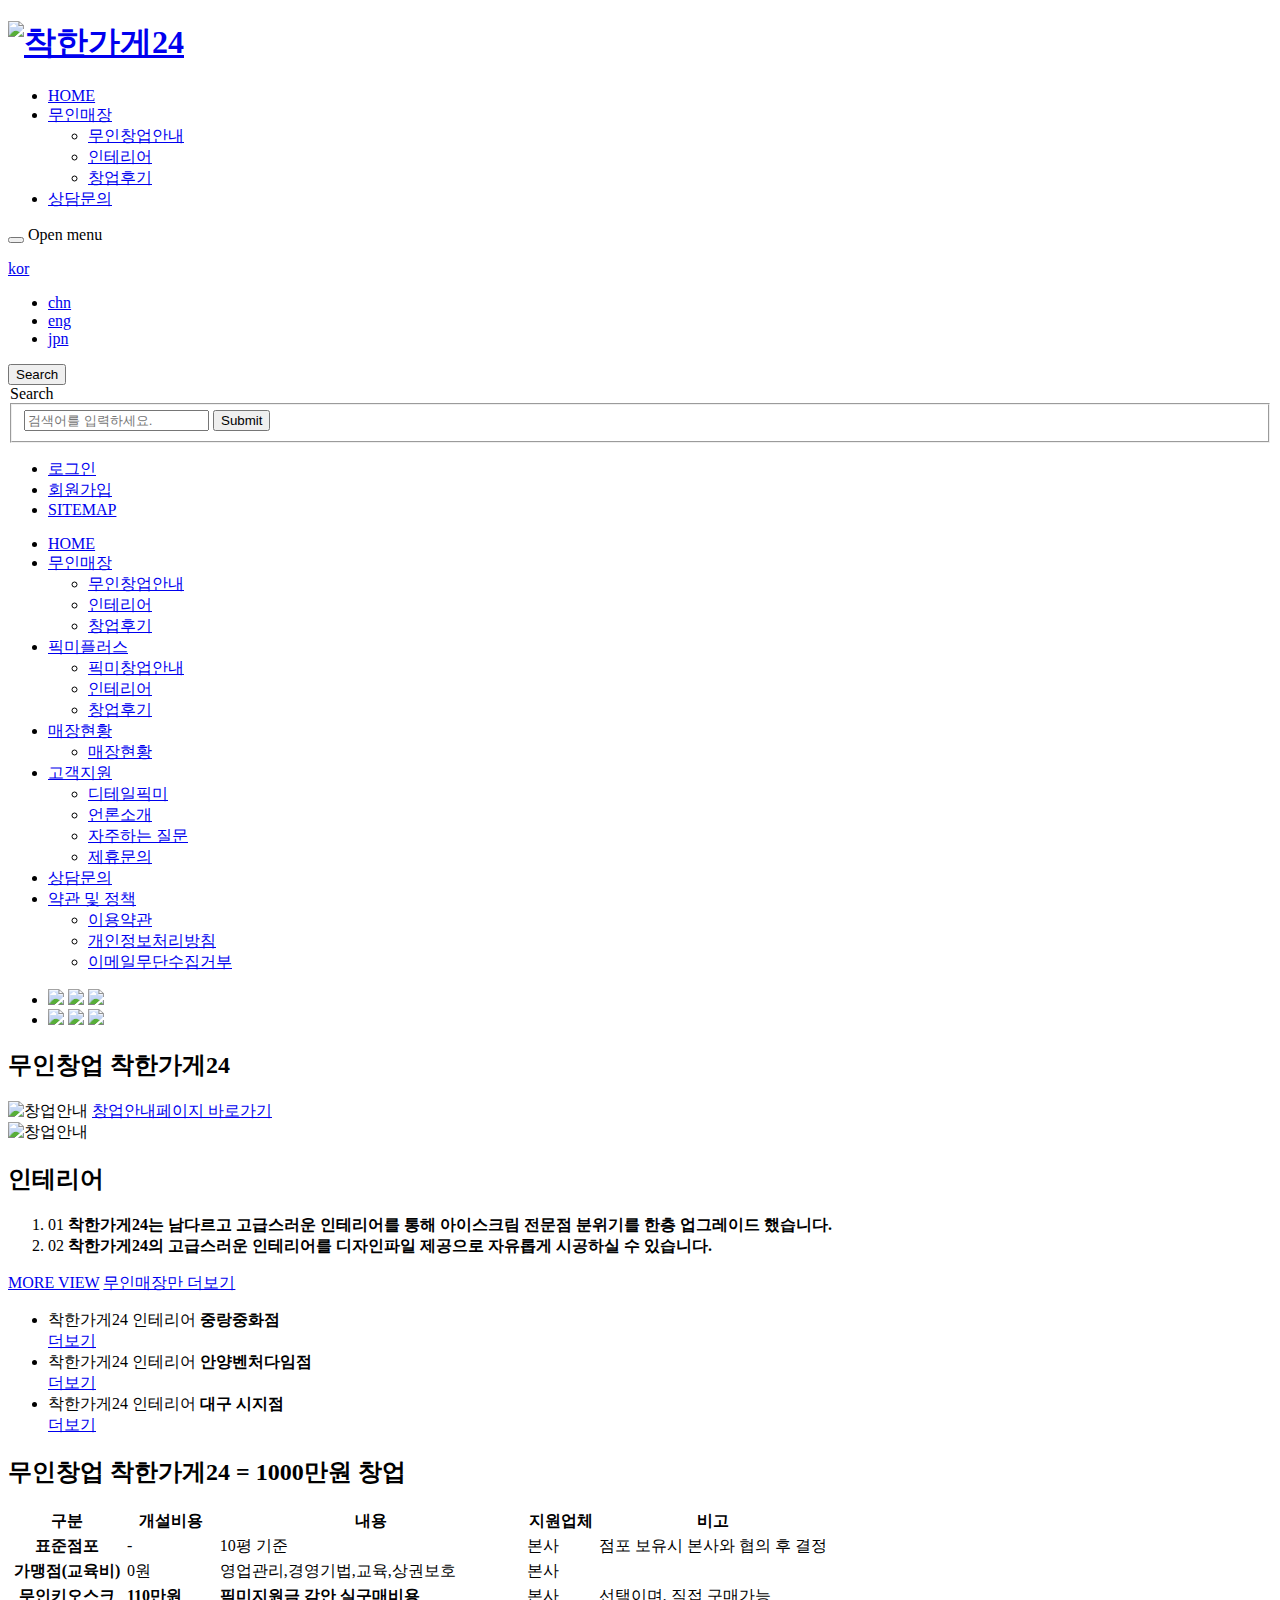
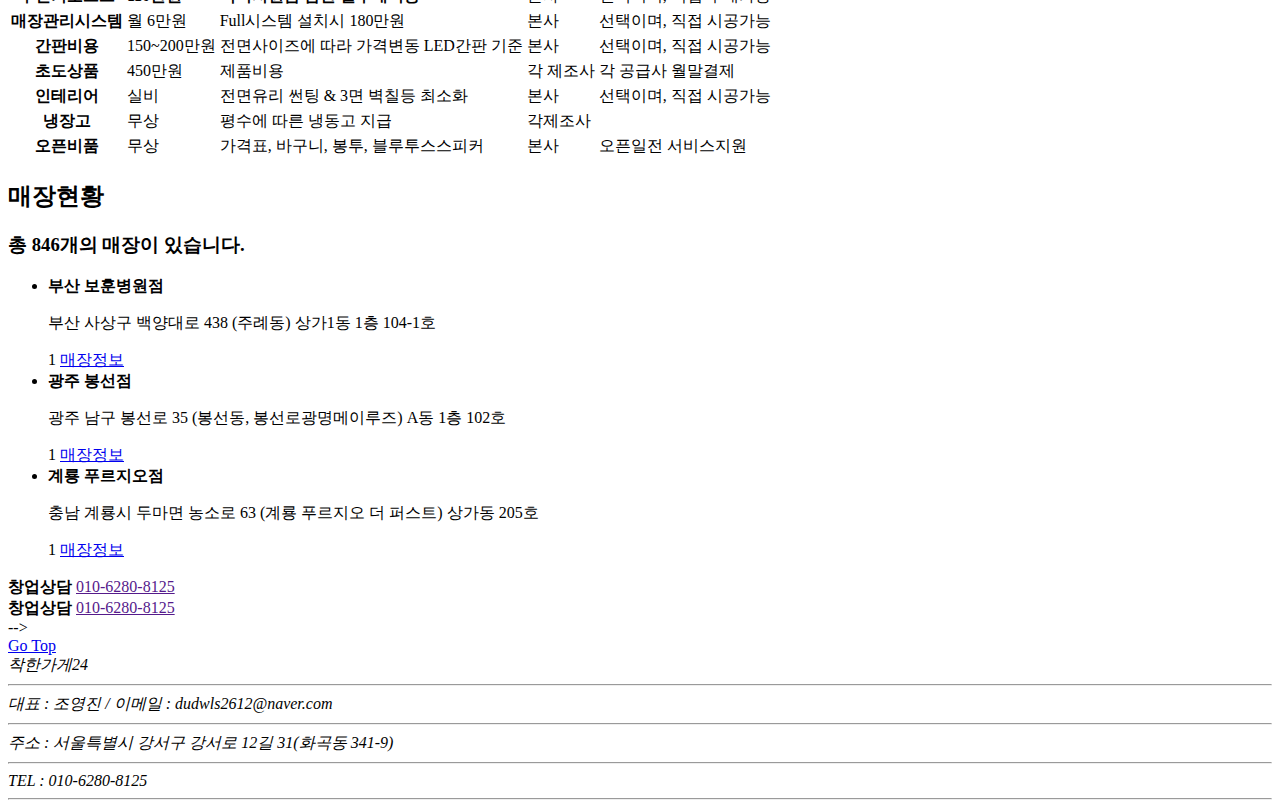
==== commit 906792b5: "Update index.html" ====
--- a/index.html
+++ b/index.html
@@ -6,7 +6,7 @@
 <meta property="og:type" content="website" />
 <meta property="og:title" content="착한가게24" />
 <meta property="og:description" content="착한가게24" />
-<meta property="og:url" content="http://webmaker21.net" />
+<meta property="og:url" content="착한가게24" />
 <meta name="google-site-verification" content="">
 <meta http-equiv="content-type" content="text/html; charset=UTF-8"/>
 <!-- <meta http-equiv="X-UA-Compatible" content="IE=edge" /> -->
@@ -94,8 +94,8 @@
 	<a href="/chackhan24/manless/startup1.html">무인매장</a>
 	<ul>
 		<li class=""><a href="/chackhan24/manless/startup1.html">무인창업안내</a></li>
-		<li class=""><a href="/chackhan24/board/interior1?ca=무인창업">인테리어</a></li>
-		<li class=""><a href="/chackhan24/board/review1?ca=무인창업">창업후기</a></li>
+		<li class=""><a href="/chackhan24/board/interior1.html">인테리어</a></li>
+		<li class=""><a href="/chackhan24/board/review1.html">창업후기</a></li>
 	</ul>
 </li>
 
@@ -255,14 +255,14 @@
 	<div class="section visual">
 		<ul class="roll">
 						<li>
-				<a href="" target="_blank" class="__pc"><img src="http://i-pickme.co.kr/superboard/data/banner/2020031613445215843338923400.jpg" /></a>
-				<a href="" target="_blank" class="__ta"><img src="http://i-pickme.co.kr/superboard/data/banner/2020031613445215843338923400.jpg" /></a>
-				<a href="" target="_blank" class="__mo"><img src="http://i-pickme.co.kr/superboard/data/banner/2020031819522915845287498553_mo.jpg" /></a>
+				<a href="" target="_blank" class="__pc"><img src="/chackhan24/img/ice/ice02.jpg" /></a>
+				<a href="" target="_blank" class="__ta"><img src="/chackhan24/img/ice/ice02.jpg" /></a>
+				<a href="" target="_blank" class="__mo"><img src="/chackhan24/img/ice/ice02.jpg" /></a>
 			</li>
 						<li>
-				<a href="" target="_blank" class="__pc"><img src="http://i-pickme.co.kr/superboard/data/banner/2020031614261415843363743909.jpg" /></a>
-				<a href="" target="_blank" class="__ta"><img src="http://i-pickme.co.kr/superboard/data/banner/2020031614261415843363743909.jpg" /></a>
-				<a href="" target="_blank" class="__mo"><img src="http://i-pickme.co.kr/superboard/data/banner/2020031819524215845287620679_mo.jpg" /></a>
+				<a href="" target="_blank" class="__pc"><img src="/chackhan24/img/ice/ice02.jpg" /></a>
+				<a href="" target="_blank" class="__ta"><img src="/chackhan24/img/ice/ice02.jpg" /></a>
+				<a href="" target="_blank" class="__mo"><img src="/chackhan24/img/ice/ice02.jpg" /></a>
 			</li>
 					</ul>
 <!-- 		<span class="vis-scr"><img src="/images/main/vis-scroll.png"></span> -->
@@ -275,7 +275,7 @@
 			<div class="con">
 				<div class="left">
 					<img src="/images/main/main1-img01.png" alt="창업안내">
-					<a href="/manless/startup1">창업안내페이지 바로가기</a>
+					<a href="/chackhan24/manless/startup1.html">창업안내페이지 바로가기</a>
 				</div>
 				<img src="/images/main/main1-img02.png" alt="창업안내" class="right">
 			</div>
@@ -308,17 +308,17 @@
 				<ol>
 					<li>
 						<span>01</span>
-						<strong>픽미픽미는 남다르고 고급스러운 인테리어를 통해 아이스크림 전문점 분위기를 한층 업그레이드 했습니다.</strong>
+						<strong>착한가게24는 남다르고 고급스러운 인테리어를 통해 아이스크림 전문점 분위기를 한층 업그레이드 했습니다.</strong>
 					</li>
 					<li>
 						<span>02</span>
-						<strong>픽미픽미의 고급스러운 인테리어를 디자인파일 제공으로 자유롭게 시공하실 수 있습니다.</strong>
+						<strong>착한가게24의 고급스러운 인테리어를 디자인파일 제공으로 자유롭게 시공하실 수 있습니다.</strong>
 					</li>
 				</ol>
 			</div>
 			<div class="link">
 				<a href="/board/interior2?ca=픽미강점" class="orange">MORE VIEW</a>
-				<a href="/board/interior1?ca=무인창업">무인매장만 더보기</a>
+				<a href="/chackhan24/board/interior1.html">무인매장만 더보기</a>
 			</div>
 			<div class="roll_wrap">
 				<ul class="roll">
@@ -326,7 +326,7 @@
 <!-- 						<div class="img" style="background-image: url(http://i-pickme.co.kr/superboard/data/board/interior/3659962167_Iel5oMBA_cc68e9f91bced2274aeea555a05ac482ddf9d8a4.jpg);"></div> -->
 						<div class="cover">
 							<div class="con">
-								<span>픽미픽미 인테리어</span>
+								<span>착한가게24 인테리어</span>
 								<strong>중랑중화점</strong>
 								<img src="/images/main/more-icon01.png" alt="">
 							</div>
@@ -337,7 +337,7 @@
 <!-- 						<div class="img" style="background-image: url(http://i-pickme.co.kr/superboard/data/board/interior/3659962167_kWV1efab_f566180285c9580cbe04919c104831431c5ae0a5.jpg);"></div> -->
 						<div class="cover">
 							<div class="con">
-								<span>픽미픽미 인테리어</span>
+								<span>착한가게24 인테리어</span>
 								<strong>안양벤처다임점</strong>
 								<img src="/images/main/more-icon01.png" alt="">
 							</div>
@@ -348,7 +348,7 @@
 <!-- 						<div class="img" style="background-image: url(http://i-pickme.co.kr/superboard/data/board/interior/2106404499_9gaVwEey_3d57a30b4cc50168db6a789976f27afb2c4e95e3.jpg);"></div> -->
 						<div class="cover">
 							<div class="con">
-								<span>픽미픽미 인테리어</span>
+								<span>착한가게24 인테리어</span>
 								<strong>대구 시지점</strong>
 								<img src="/images/main/more-icon01.png" alt="">
 							</div>
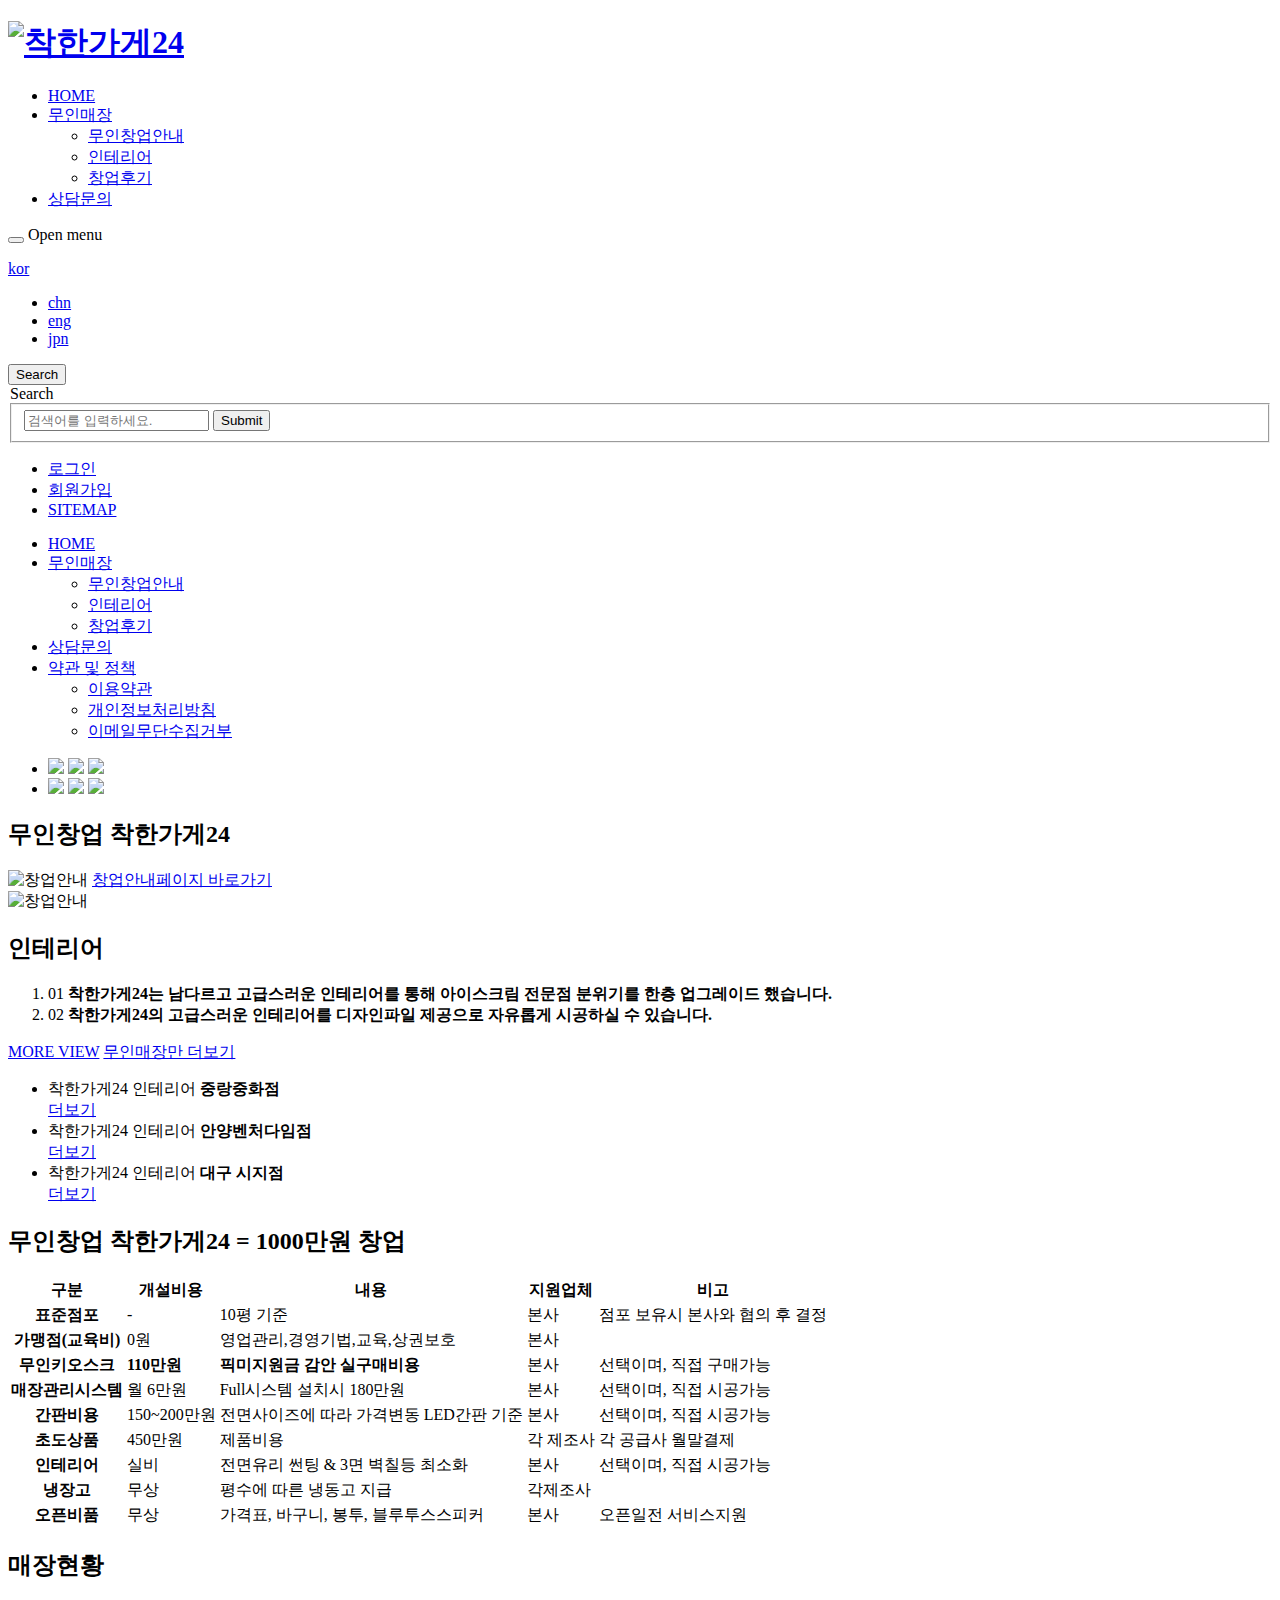
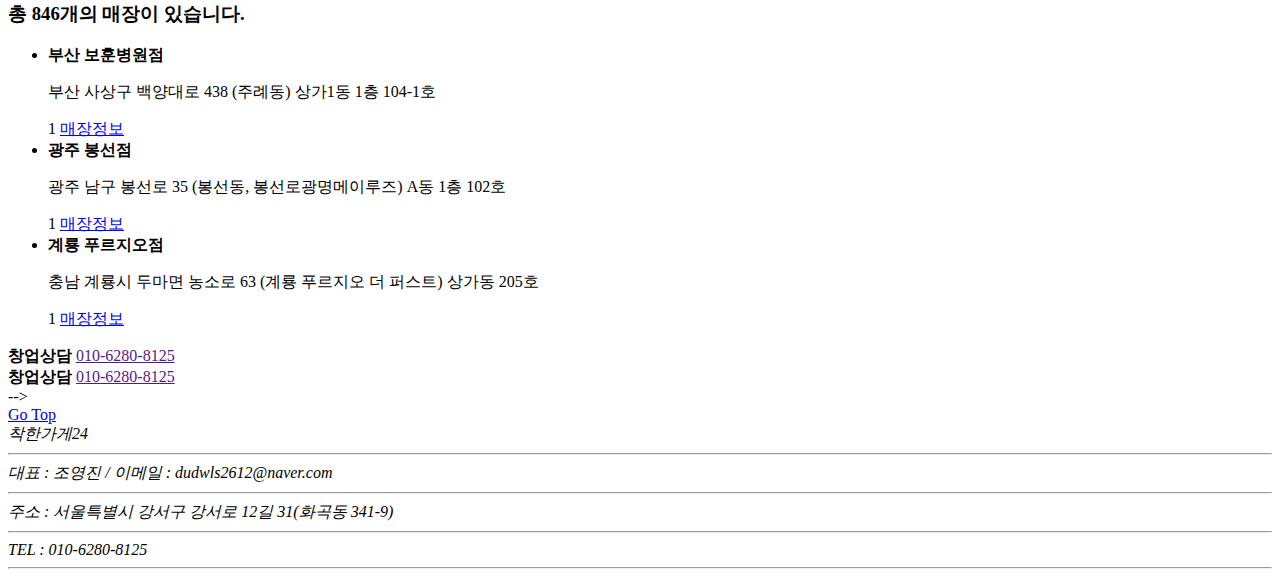
==== commit 13b3db2b: "Update index.html" ====
--- a/index.html
+++ b/index.html
@@ -100,7 +100,7 @@
 </li>
 
 <li class=" cs">
-	<a href="/customer/inquiry">상담문의</a>
+	<a href="/chackhan24/customer/inquiry.html">상담문의</a>
 </li>
 		</ul>
 
@@ -189,43 +189,43 @@
 주소/?laguage=가 eng인 경우 /company/aboutus => _subpage/eng/company/aboutus.php
 -->
 <li class="active">
-	<a href="/">HOME</a>
+	<a href="/chackhan24">HOME</a>
 </li>
 
 <li class="">
-	<a href="/manless/startup1">무인매장</a>
+	<a href="/chackhan24/manless/startup1.html">무인매장</a>
 	<ul>
-		<li class=""><a href="/manless/startup1">무인창업안내</a></li>
-		<li class=""><a href="/board/interior1?ca=무인창업">인테리어</a></li>
-		<li class=""><a href="/board/review1?ca=무인창업">창업후기</a></li>
+		<li class=""><a href="/chackhan24/manless/startup1.html">무인창업안내</a></li>
+		<li class=""><a href="/chackhan24/board/interior1.html">인테리어</a></li>
+		<li class=""><a href="/chackhan24/board/review1.html">창업후기</a></li>
 	</ul>
 </li>
 
-<li class="">
-	<a href="/pickme/startup2_2">픽미플러스</a>
-	<ul>
-		<li class=""><a href="/pickme/startup2_2">픽미창업안내</a></li>
-		<li class=""><a href="/board/interior2?ca=픽미강점">인테리어</a></li>
-		<li class=""><a href="/board/review2?ca=픽미강점">창업후기</a></li>
-	</ul>
-</li>
-
-<li class="">
-	<a href="/store/store">매장현황</a>
-	<ul>
-		<li class=""><a href="/store/store">매장현황</a></li>
-	</ul>
-</li>
-
-<li class="">
-	<a href="/board/detail">고객지원</a>
-	<ul>
-		<li class=""><a href="/board/detail">디테일픽미</a></li>
-		<li class=""><a href="/board/media">언론소개</a></li>
-		<li class=""><a href="/board/faq">자주하는 질문</a></li>
-		<li class=""><a href="/board/partner">제휴문의</a></li>
-	</ul>
-</li>
+<!-- <li class=""> -->
+<!-- 	<a href="/pickme/startup2_2">픽미플러스</a> -->
+<!-- 	<ul> -->
+<!-- 		<li class=""><a href="/pickme/startup2_2">픽미창업안내</a></li> -->
+<!-- 		<li class=""><a href="/board/interior2?ca=픽미강점">인테리어</a></li> -->
+<!-- 		<li class=""><a href="/board/review2?ca=픽미강점">창업후기</a></li> -->
+<!-- 	</ul> -->
+<!-- </li> -->
+
+<!-- <li class=""> -->
+<!-- 	<a href="/store/store">매장현황</a> -->
+<!-- 	<ul> -->
+<!-- 		<li class=""><a href="/store/store">매장현황</a></li> -->
+<!-- 	</ul> -->
+<!-- </li> -->
+
+<!-- <li class=""> -->
+<!-- 	<a href="/board/detail">고객지원</a> -->
+<!-- 	<ul> -->
+<!-- 		<li class=""><a href="/board/detail">디테일픽미</a></li> -->
+<!-- 		<li class=""><a href="/board/media">언론소개</a></li> -->
+<!-- 		<li class=""><a href="/board/faq">자주하는 질문</a></li> -->
+<!-- 		<li class=""><a href="/board/partner">제휴문의</a></li> -->
+<!-- 	</ul> -->
+<!-- </li> -->
 <li class=" cs">
 	<a href="/customer/inquiry">상담문의</a>
 </li>
